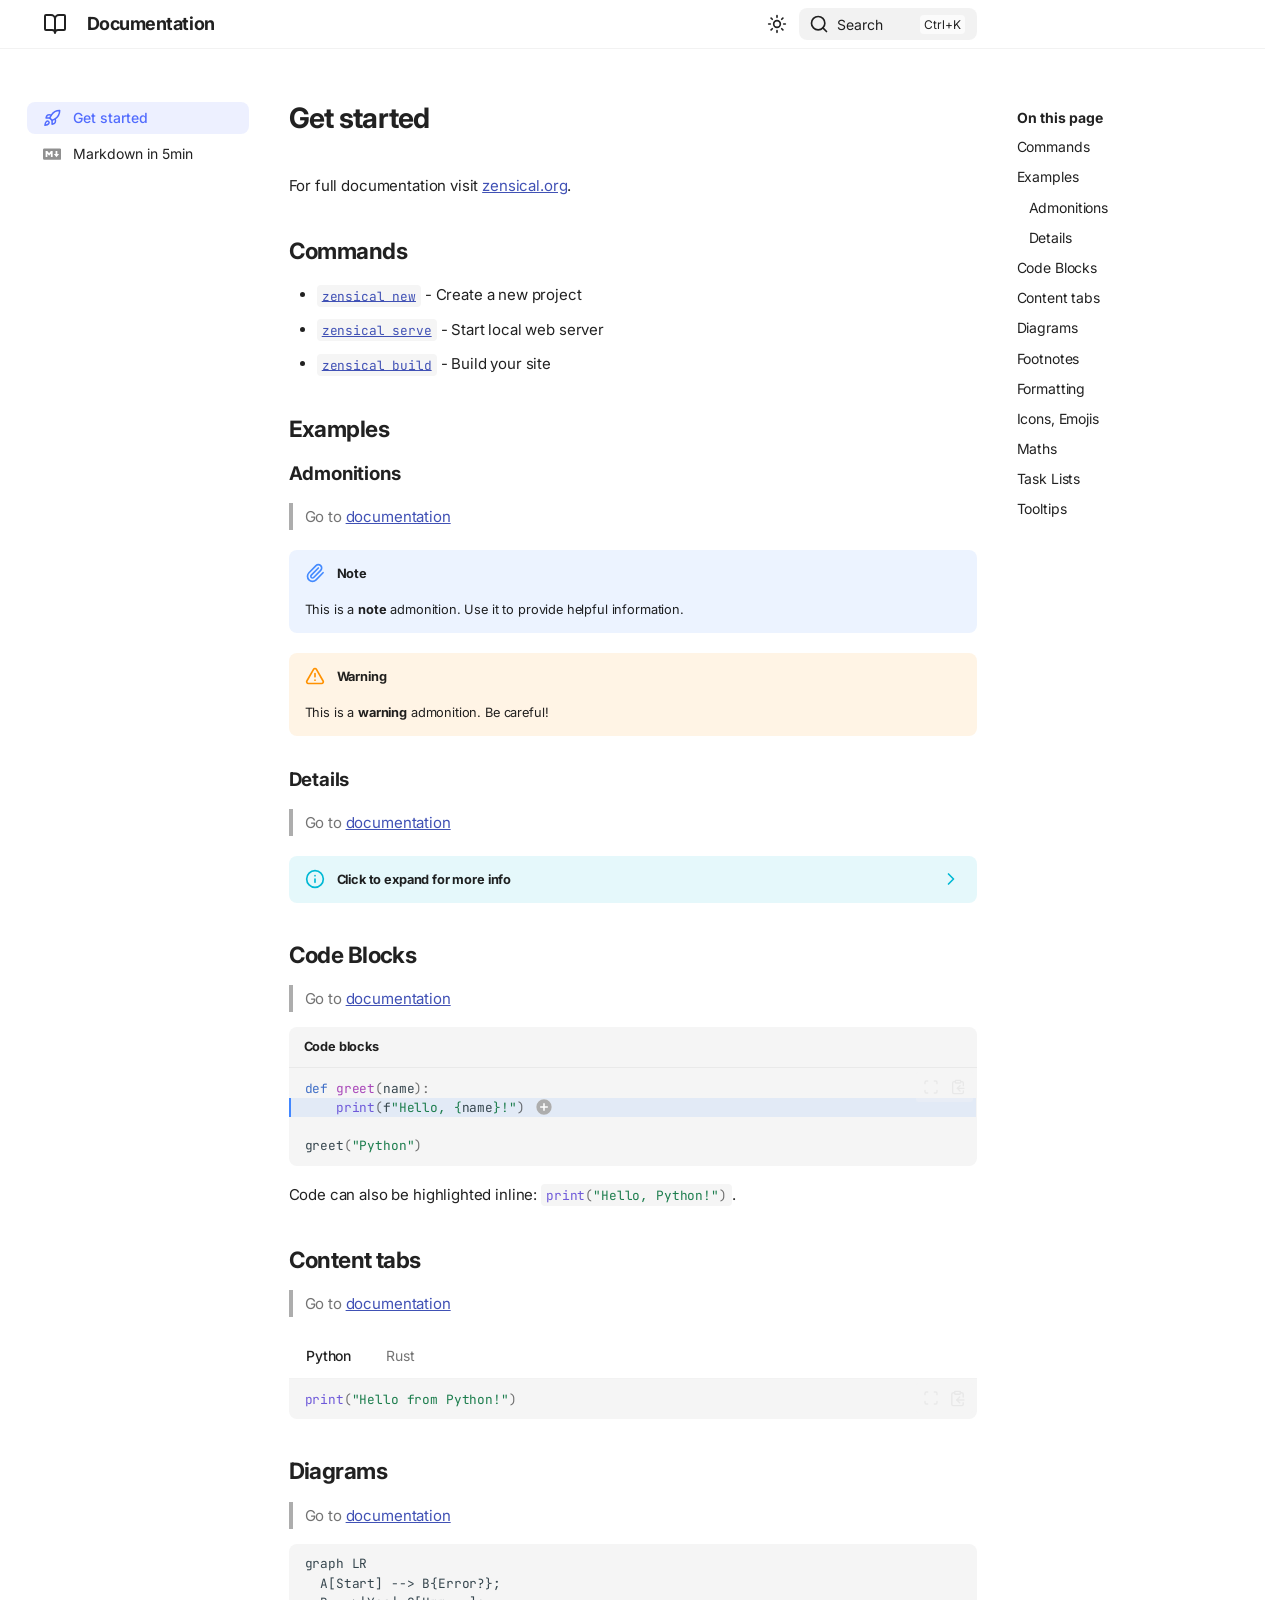
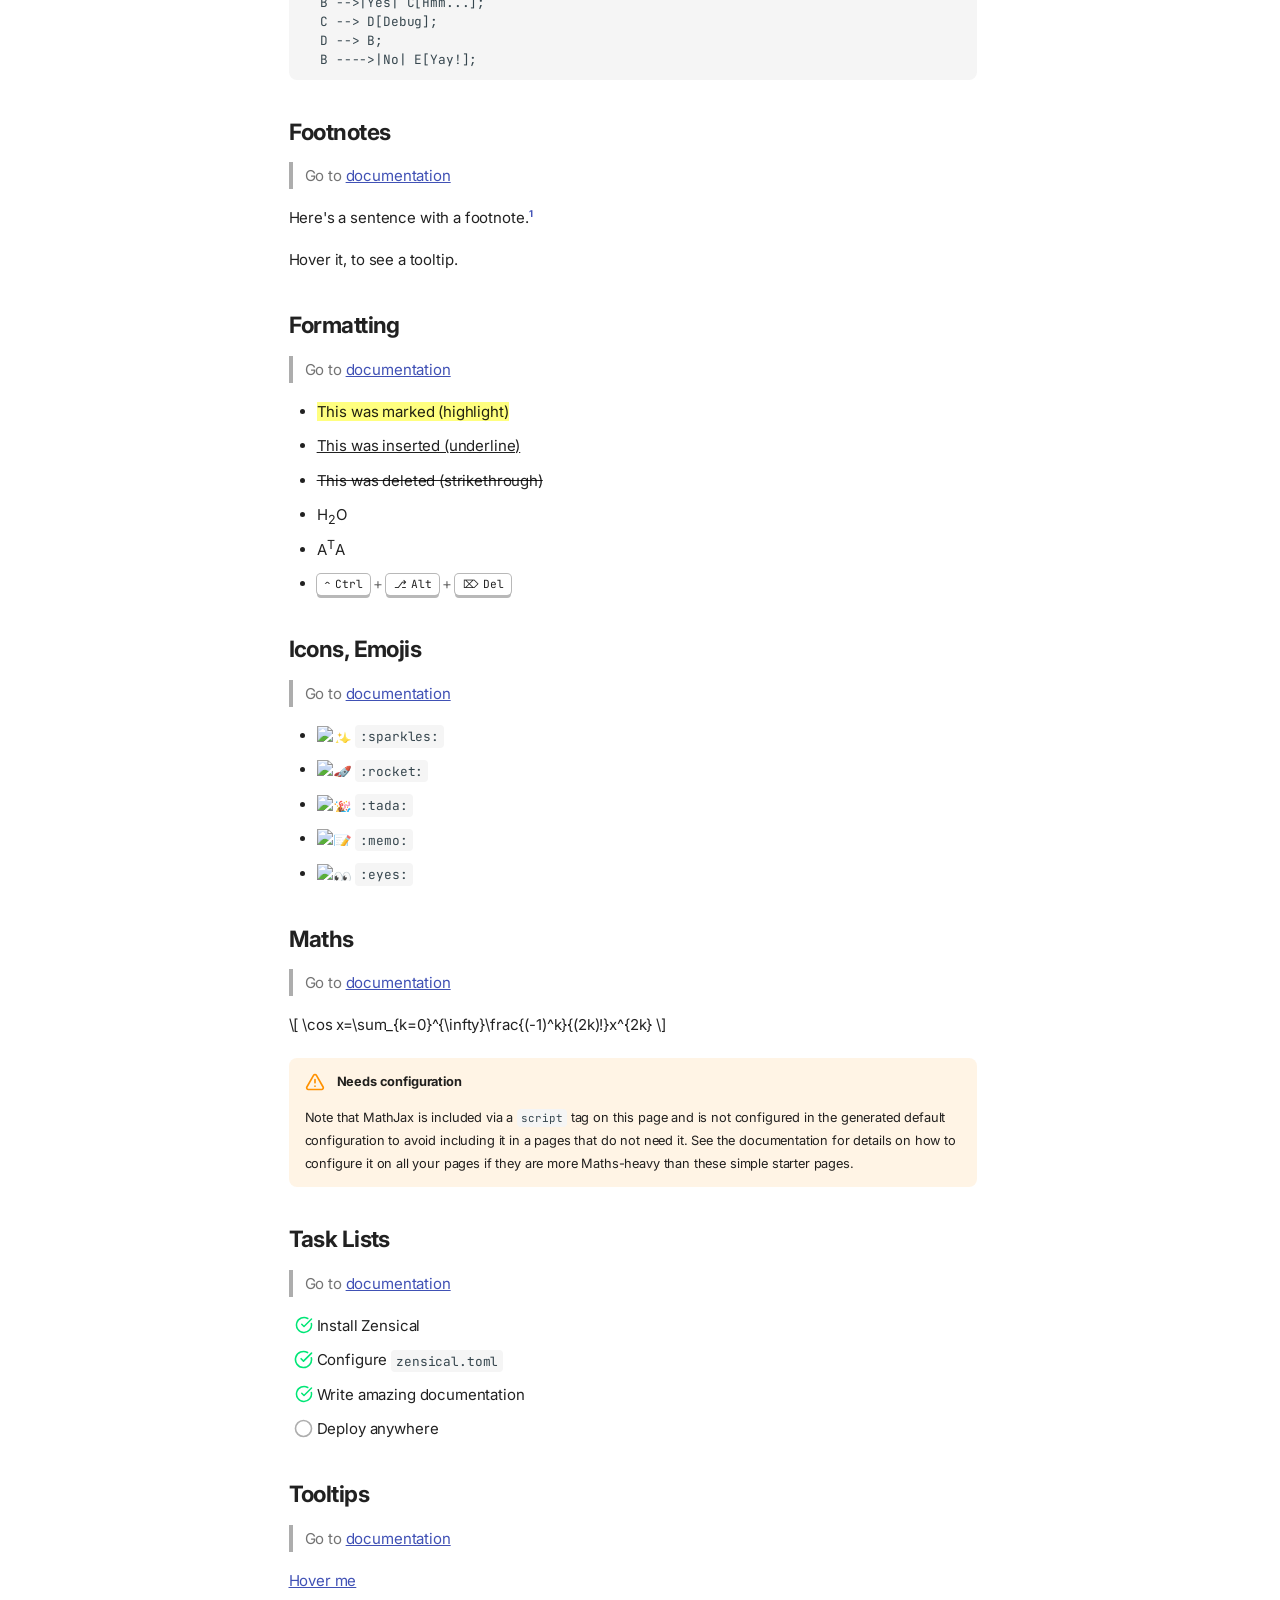
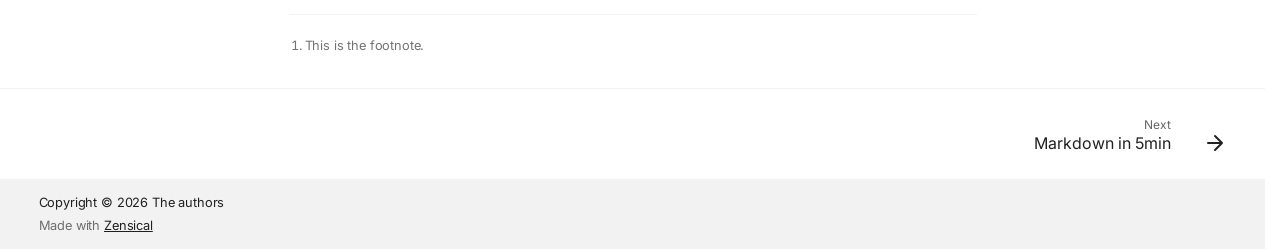
==== site/index.html @ 427a2acf "Initial docs site" ====
<!doctype html>
<html lang="en" class="no-js">
  <head>
    
      <meta charset="utf-8">
      <meta name="viewport" content="width=device-width,initial-scale=1">
      
        <meta name="description" content="A new project generated from the default template project.">
      
      
        <meta name="author" content="<your name here>">
      
      
      
      
        <link rel="next" href="./markdown/">
      
      
        
      
      
      <link rel="icon" href="./assets/images/favicon.png">
      <meta name="generator" content="zensical-0.0.51">
    
    
      
        <title>Get started - Documentation</title>
      
    
    
      
        
      
      <link rel="stylesheet" href="./assets/stylesheets/modern/main.62c9b9cc.min.css">
      
        
          
        
        <link rel="stylesheet" href="./assets/stylesheets/modern/palette.dfe2e883.min.css">
      
      


    
    
      
    
    
      
        
        
        <link rel="preconnect" href="https://fonts.gstatic.com" crossorigin>
        <link rel="stylesheet" href="https://fonts.googleapis.com/css?family=Inter:300,300i,400,400i,500,500i,700,700i%7CJetBrains+Mono:400,400i,700,700i&amp;display=fallback">
        <style>:root{--md-text-font:"Inter";--md-code-font:"JetBrains Mono"}</style>
      
    
    
    <script>__md_scope=new URL(".",location),__md_scope.pathname.endsWith("/")||(__md_scope=new URL(__md_scope.pathname+"/",location)),__md_hash=e=>[...e].reduce(((e,t)=>(e<<5)-e+t.charCodeAt(0)),0),__md_get=(e,t=localStorage,_=__md_scope)=>JSON.parse(t.getItem(_.pathname+"."+e)),__md_set=(e,t,_=localStorage,a=__md_scope)=>{try{_.setItem(a.pathname+"."+e,JSON.stringify(t))}catch(e){}},document.documentElement.setAttribute("data-platform",navigator.platform)</script>
    
      

    
    
  </head>
  
  
    
    
      
    
    
    
    
    <body dir="ltr" data-md-color-scheme="default" data-md-color-primary="indigo" data-md-color-accent="indigo">
  
    
    <input class="md-toggle" data-md-toggle="drawer" type="checkbox" id="__drawer" autocomplete="off">
    <input class="md-toggle" data-md-toggle="search" type="checkbox" id="__search" autocomplete="off">
    <label class="md-overlay" for="__drawer" aria-label="Navigation"></label>
    <div data-md-component="skip">
      
        
        <a href="#get-started" class="md-skip">
          Skip to content
        </a>
      
    </div>
    <div data-md-component="announce">
      
    </div>
    
    
      

  

<header class="md-header md-header--shadow" data-md-component="header">
  <nav class="md-header__inner md-grid" aria-label="Header">
    <a href="" title="Documentation" class="md-header__button md-logo" aria-label="Documentation" data-md-component="logo">
      
  
  <svg xmlns="http://www.w3.org/2000/svg" fill="none" stroke="currentColor" stroke-linecap="round" stroke-linejoin="round" stroke-width="2" class="lucide lucide-book-open" viewBox="0 0 24 24"><path d="M12 7v14M3 18a1 1 0 0 1-1-1V4a1 1 0 0 1 1-1h5a4 4 0 0 1 4 4 4 4 0 0 1 4-4h5a1 1 0 0 1 1 1v13a1 1 0 0 1-1 1h-6a3 3 0 0 0-3 3 3 3 0 0 0-3-3z"/></svg>

    </a>
    <label class="md-header__button md-icon" for="__drawer" aria-label="Navigation">
      
      <svg xmlns="http://www.w3.org/2000/svg" fill="none" stroke="currentColor" stroke-linecap="round" stroke-linejoin="round" stroke-width="2" class="lucide lucide-menu" viewBox="0 0 24 24"><path d="M4 5h16M4 12h16M4 19h16"/></svg>
    </label>
    <div class="md-header__title" data-md-component="header-title">
      <div class="md-header__ellipsis">
        <div class="md-header__topic">
          <span class="md-ellipsis">
            Documentation
          </span>
        </div>
        <div class="md-header__topic" data-md-component="header-topic">
          <span class="md-ellipsis">
            
              Get started
            
          </span>
        </div>
      </div>
    </div>
    
      
        <form class="md-header__option" data-md-component="palette">
  
    
    
    
    <input class="md-option" data-md-color-media="none" data-md-color-scheme="default" data-md-color-primary="indigo" data-md-color-accent="indigo"  aria-label="Switch to dark mode"  type="radio" name="__palette" id="__palette_0">
    
      <label class="md-header__button md-icon" title="Switch to dark mode" for="__palette_1" hidden>
        <svg xmlns="http://www.w3.org/2000/svg" fill="none" stroke="currentColor" stroke-linecap="round" stroke-linejoin="round" stroke-width="2" class="lucide lucide-sun" viewBox="0 0 24 24"><circle cx="12" cy="12" r="4"/><path d="M12 2v2M12 20v2M4.93 4.93l1.41 1.41M17.66 17.66l1.41 1.41M2 12h2M20 12h2M6.34 17.66l-1.41 1.41M19.07 4.93l-1.41 1.41"/></svg>
      </label>
    
  
    
    
    
    <input class="md-option" data-md-color-media="none" data-md-color-scheme="slate" data-md-color-primary="indigo" data-md-color-accent="indigo"  aria-label="Switch to light mode"  type="radio" name="__palette" id="__palette_1">
    
      <label class="md-header__button md-icon" title="Switch to light mode" for="__palette_0" hidden>
        <svg xmlns="http://www.w3.org/2000/svg" fill="none" stroke="currentColor" stroke-linecap="round" stroke-linejoin="round" stroke-width="2" class="lucide lucide-moon" viewBox="0 0 24 24"><path d="M20.985 12.486a9 9 0 1 1-9.473-9.472c.405-.022.617.46.402.803a6 6 0 0 0 8.268 8.268c.344-.215.825-.004.803.401"/></svg>
      </label>
    
  
</form>
      
    
    
      <script>var palette=__md_get("__palette");if(palette&&palette.color){if("(prefers-color-scheme)"===palette.color.media){var media=matchMedia("(prefers-color-scheme: light)"),input=document.querySelector(media.matches?"[data-md-color-media='(prefers-color-scheme: light)']":"[data-md-color-media='(prefers-color-scheme: dark)']");palette.color.media=input.getAttribute("data-md-color-media"),palette.color.scheme=input.getAttribute("data-md-color-scheme"),palette.color.primary=input.getAttribute("data-md-color-primary"),palette.color.accent=input.getAttribute("data-md-color-accent")}for(var[key,value]of Object.entries(palette.color))document.body.setAttribute("data-md-color-"+key,value)}</script>
    
    
    
      
      
        <label class="md-header__button md-icon" for="__search" aria-label="Search">
          
          <svg xmlns="http://www.w3.org/2000/svg" fill="none" stroke="currentColor" stroke-linecap="round" stroke-linejoin="round" stroke-width="2" class="lucide lucide-search" viewBox="0 0 24 24"><path d="m21 21-4.34-4.34"/><circle cx="11" cy="11" r="8"/></svg>
        </label>
        <div class="md-search" data-md-component="search" role="dialog" aria-label="Search">
  <button type="button" class="md-search__button">
    Search
  </button>
</div>
      
    
    <div class="md-header__source">
      
    </div>
  </nav>
  
</header>
    
    <div class="md-container" data-md-component="container">
      
      
        
          
        
      
      <main class="md-main" data-md-component="main">
        <div class="md-main__inner md-grid">
          
            
              
              <div class="md-sidebar md-sidebar--primary" data-md-component="sidebar" data-md-type="navigation" >
                <div class="md-sidebar__scrollwrap">
                  <div class="md-sidebar__inner">
                    



<nav class="md-nav md-nav--primary" aria-label="Navigation" data-md-level="0">
  <label class="md-nav__title" for="__drawer">
    <a href="" title="Documentation" class="md-nav__button md-logo" aria-label="Documentation" data-md-component="logo">
      
  
  <svg xmlns="http://www.w3.org/2000/svg" fill="none" stroke="currentColor" stroke-linecap="round" stroke-linejoin="round" stroke-width="2" class="lucide lucide-book-open" viewBox="0 0 24 24"><path d="M12 7v14M3 18a1 1 0 0 1-1-1V4a1 1 0 0 1 1-1h5a4 4 0 0 1 4 4 4 4 0 0 1 4-4h5a1 1 0 0 1 1 1v13a1 1 0 0 1-1 1h-6a3 3 0 0 0-3 3 3 3 0 0 0-3-3z"/></svg>

    </a>
    Documentation
  </label>
  
  <ul class="md-nav__list" data-md-scrollfix>
    
      
      
  
  
    
  
  
  
    <li class="md-nav__item md-nav__item--active">
      
      
      
      
        
      
      
        <label class="md-nav__link md-nav__link--active" for="__toc">
          
  
  
    <svg xmlns="http://www.w3.org/2000/svg" fill="none" stroke="currentColor" stroke-linecap="round" stroke-linejoin="round" stroke-width="2" class="lucide lucide-rocket" viewBox="0 0 24 24"><path d="M12 15v5s3.03-.55 4-2c1.08-1.62 0-5 0-5M4.5 16.5c-1.5 1.26-2 5-2 5s3.74-.5 5-2c.71-.84.7-2.13-.09-2.91a2.18 2.18 0 0 0-2.91-.09"/><path d="M9 12a22 22 0 0 1 2-3.95A12.88 12.88 0 0 1 22 2c0 2.72-.78 7.5-6 11a22.4 22.4 0 0 1-4 2z"/><path d="M9 12H4s.55-3.03 2-4c1.62-1.08 5 .05 5 .05"/></svg>
  
  <span class="md-ellipsis">
    
  
  Get started

    
  </span>
  
  

          <span class="md-nav__icon md-icon"></span>
        </label>
      
      <a href="" class="md-nav__link md-nav__link--active">
        
  
  
    <svg xmlns="http://www.w3.org/2000/svg" fill="none" stroke="currentColor" stroke-linecap="round" stroke-linejoin="round" stroke-width="2" class="lucide lucide-rocket" viewBox="0 0 24 24"><path d="M12 15v5s3.03-.55 4-2c1.08-1.62 0-5 0-5M4.5 16.5c-1.5 1.26-2 5-2 5s3.74-.5 5-2c.71-.84.7-2.13-.09-2.91a2.18 2.18 0 0 0-2.91-.09"/><path d="M9 12a22 22 0 0 1 2-3.95A12.88 12.88 0 0 1 22 2c0 2.72-.78 7.5-6 11a22.4 22.4 0 0 1-4 2z"/><path d="M9 12H4s.55-3.03 2-4c1.62-1.08 5 .05 5 .05"/></svg>
  
  <span class="md-ellipsis">
    
  
  Get started

    
  </span>
  
  

      </a>
      
        


<nav class="md-nav md-nav--secondary" aria-label="On this page">
  
  
  
    
  
  
    <label class="md-nav__title" for="__toc">
      <span class="md-nav__icon md-icon"></span>
      On this page
    </label>
    <ul class="md-nav__list" data-md-component="toc" data-md-scrollfix>
      
        <li class="md-nav__item">
  <a href="#commands" class="md-nav__link">
    <span class="md-ellipsis">
      <span class="md-typeset">
        Commands
      </span>
    </span>
  </a>
  
</li>
      
        <li class="md-nav__item">
  <a href="#examples" class="md-nav__link">
    <span class="md-ellipsis">
      <span class="md-typeset">
        Examples
      </span>
    </span>
  </a>
  
    <nav class="md-nav" aria-label="Examples">
      <ul class="md-nav__list">
        
          <li class="md-nav__item">
  <a href="#admonitions" class="md-nav__link">
    <span class="md-ellipsis">
      <span class="md-typeset">
        Admonitions
      </span>
    </span>
  </a>
  
</li>
        
          <li class="md-nav__item">
  <a href="#details" class="md-nav__link">
    <span class="md-ellipsis">
      <span class="md-typeset">
        Details
      </span>
    </span>
  </a>
  
</li>
        
      </ul>
    </nav>
  
</li>
      
        <li class="md-nav__item">
  <a href="#code-blocks" class="md-nav__link">
    <span class="md-ellipsis">
      <span class="md-typeset">
        Code Blocks
      </span>
    </span>
  </a>
  
</li>
      
        <li class="md-nav__item">
  <a href="#content-tabs" class="md-nav__link">
    <span class="md-ellipsis">
      <span class="md-typeset">
        Content tabs
      </span>
    </span>
  </a>
  
</li>
      
        <li class="md-nav__item">
  <a href="#diagrams" class="md-nav__link">
    <span class="md-ellipsis">
      <span class="md-typeset">
        Diagrams
      </span>
    </span>
  </a>
  
</li>
      
        <li class="md-nav__item">
  <a href="#footnotes" class="md-nav__link">
    <span class="md-ellipsis">
      <span class="md-typeset">
        Footnotes
      </span>
    </span>
  </a>
  
</li>
      
        <li class="md-nav__item">
  <a href="#formatting" class="md-nav__link">
    <span class="md-ellipsis">
      <span class="md-typeset">
        Formatting
      </span>
    </span>
  </a>
  
</li>
      
        <li class="md-nav__item">
  <a href="#icons-emojis" class="md-nav__link">
    <span class="md-ellipsis">
      <span class="md-typeset">
        Icons, Emojis
      </span>
    </span>
  </a>
  
</li>
      
        <li class="md-nav__item">
  <a href="#maths" class="md-nav__link">
    <span class="md-ellipsis">
      <span class="md-typeset">
        Maths
      </span>
    </span>
  </a>
  
</li>
      
        <li class="md-nav__item">
  <a href="#task-lists" class="md-nav__link">
    <span class="md-ellipsis">
      <span class="md-typeset">
        Task Lists
      </span>
    </span>
  </a>
  
</li>
      
        <li class="md-nav__item">
  <a href="#tooltips" class="md-nav__link">
    <span class="md-ellipsis">
      <span class="md-typeset">
        Tooltips
      </span>
    </span>
  </a>
  
</li>
      
    </ul>
  
</nav>
      
    </li>
  

    
      
      
  
  
  
  
    <li class="md-nav__item">
      <a href="./markdown/" class="md-nav__link">
        
  
  
    <svg xmlns="http://www.w3.org/2000/svg" viewBox="0 0 24 24"><title>Markdown</title><path d="M22.27 19.385H1.73A1.73 1.73 0 0 1 0 17.655V6.345a1.73 1.73 0 0 1 1.73-1.73h20.54A1.73 1.73 0 0 1 24 6.345v11.308a1.73 1.73 0 0 1-1.73 1.731zM5.769 15.923v-4.5l2.308 2.885 2.307-2.885v4.5h2.308V8.078h-2.308l-2.307 2.885-2.308-2.885H3.46v7.847zM21.232 12h-2.309V8.077h-2.307V12h-2.308l3.461 4.039z"/></svg>
  
  <span class="md-ellipsis">
    
  
  Markdown in 5min

    
  </span>
  
  

      </a>
    </li>
  

    
  </ul>
</nav>
                  </div>
                </div>
              </div>
            
            
              
              <div class="md-sidebar md-sidebar--secondary" data-md-component="sidebar" data-md-type="toc" >
                <div class="md-sidebar__scrollwrap">
                  
                    
                    
                    
                      
                    
                    
                      <input class="md-nav__toggle md-toggle" type="checkbox" id="__toc">
                      <div class="md-sidebar-button__wrapper">
                        <label class="md-sidebar-button" for="__toc"></label>
                      </div>
                    
                  
                  <div class="md-sidebar__inner">
                    


<nav class="md-nav md-nav--secondary" aria-label="On this page">
  
  
  
    
  
  
    <label class="md-nav__title" for="__toc">
      <span class="md-nav__icon md-icon"></span>
      On this page
    </label>
    <ul class="md-nav__list" data-md-component="toc" data-md-scrollfix>
      
        <li class="md-nav__item">
  <a href="#commands" class="md-nav__link">
    <span class="md-ellipsis">
      <span class="md-typeset">
        Commands
      </span>
    </span>
  </a>
  
</li>
      
        <li class="md-nav__item">
  <a href="#examples" class="md-nav__link">
    <span class="md-ellipsis">
      <span class="md-typeset">
        Examples
      </span>
    </span>
  </a>
  
    <nav class="md-nav" aria-label="Examples">
      <ul class="md-nav__list">
        
          <li class="md-nav__item">
  <a href="#admonitions" class="md-nav__link">
    <span class="md-ellipsis">
      <span class="md-typeset">
        Admonitions
      </span>
    </span>
  </a>
  
</li>
        
          <li class="md-nav__item">
  <a href="#details" class="md-nav__link">
    <span class="md-ellipsis">
      <span class="md-typeset">
        Details
      </span>
    </span>
  </a>
  
</li>
        
      </ul>
    </nav>
  
</li>
      
        <li class="md-nav__item">
  <a href="#code-blocks" class="md-nav__link">
    <span class="md-ellipsis">
      <span class="md-typeset">
        Code Blocks
      </span>
    </span>
  </a>
  
</li>
      
        <li class="md-nav__item">
  <a href="#content-tabs" class="md-nav__link">
    <span class="md-ellipsis">
      <span class="md-typeset">
        Content tabs
      </span>
    </span>
  </a>
  
</li>
      
        <li class="md-nav__item">
  <a href="#diagrams" class="md-nav__link">
    <span class="md-ellipsis">
      <span class="md-typeset">
        Diagrams
      </span>
    </span>
  </a>
  
</li>
      
        <li class="md-nav__item">
  <a href="#footnotes" class="md-nav__link">
    <span class="md-ellipsis">
      <span class="md-typeset">
        Footnotes
      </span>
    </span>
  </a>
  
</li>
      
        <li class="md-nav__item">
  <a href="#formatting" class="md-nav__link">
    <span class="md-ellipsis">
      <span class="md-typeset">
        Formatting
      </span>
    </span>
  </a>
  
</li>
      
        <li class="md-nav__item">
  <a href="#icons-emojis" class="md-nav__link">
    <span class="md-ellipsis">
      <span class="md-typeset">
        Icons, Emojis
      </span>
    </span>
  </a>
  
</li>
      
        <li class="md-nav__item">
  <a href="#maths" class="md-nav__link">
    <span class="md-ellipsis">
      <span class="md-typeset">
        Maths
      </span>
    </span>
  </a>
  
</li>
      
        <li class="md-nav__item">
  <a href="#task-lists" class="md-nav__link">
    <span class="md-ellipsis">
      <span class="md-typeset">
        Task Lists
      </span>
    </span>
  </a>
  
</li>
      
        <li class="md-nav__item">
  <a href="#tooltips" class="md-nav__link">
    <span class="md-ellipsis">
      <span class="md-typeset">
        Tooltips
      </span>
    </span>
  </a>
  
</li>
      
    </ul>
  
</nav>
                  </div>
                </div>
              </div>
            
          
          
            <div class="md-content" data-md-component="content">
              
                



  


              
              <article class="md-content__inner md-typeset">
                
                  

<h1 id="get-started">Get started<a class="headerlink" href="#get-started" title="Permanent link">&para;</a></h1>
<p>For full documentation visit <a href="https://zensical.org/docs/">zensical.org</a>.</p>
<h2 id="commands">Commands<a class="headerlink" href="#commands" title="Permanent link">&para;</a></h2>
<ul>
<li><a href="https://zensical.org/docs/usage/new/"><code>zensical new</code></a> - Create a new project</li>
<li><a href="https://zensical.org/docs/usage/preview/"><code>zensical serve</code></a> - Start local web server</li>
<li><a href="https://zensical.org/docs/usage/build/"><code>zensical build</code></a> - Build your site</li>
</ul>
<h2 id="examples">Examples<a class="headerlink" href="#examples" title="Permanent link">&para;</a></h2>
<h3 id="admonitions">Admonitions<a class="headerlink" href="#admonitions" title="Permanent link">&para;</a></h3>
<blockquote>
<p>Go to <a href="https://zensical.org/docs/authoring/admonitions/">documentation</a></p>
</blockquote>
<div class="admonition note">
<p class="admonition-title">Note</p>
<p>This is a <strong>note</strong> admonition. Use it to provide helpful information.</p>
</div>
<div class="admonition warning">
<p class="admonition-title">Warning</p>
<p>This is a <strong>warning</strong> admonition. Be careful!</p>
</div>
<h3 id="details">Details<a class="headerlink" href="#details" title="Permanent link">&para;</a></h3>
<blockquote>
<p>Go to <a href="https://zensical.org/docs/authoring/admonitions/#collapsible-blocks">documentation</a></p>
</blockquote>
<details class="info">
<summary>Click to expand for more info</summary>
<p>This content is hidden until you click to expand it.
Great for FAQs or long explanations.</p>
</details>
<h2 id="code-blocks">Code Blocks<a class="headerlink" href="#code-blocks" title="Permanent link">&para;</a></h2>
<blockquote>
<p>Go to <a href="https://zensical.org/docs/authoring/code-blocks/">documentation</a></p>
</blockquote>
<div class="language-python highlight"><span class="filename">Code blocks</span><pre><span></span><code><span id="__span-0-1"><a id="__codelineno-0-1" name="__codelineno-0-1" href="#__codelineno-0-1"></a><span class="k">def</span><span class="w"> </span><span class="nf">greet</span><span class="p">(</span><span class="n">name</span><span class="p">):</span>
</span><span id="__span-0-2"><a id="__codelineno-0-2" name="__codelineno-0-2" href="#__codelineno-0-2"></a><span class="hll">    <span class="nb">print</span><span class="p">(</span><span class="sa">f</span><span class="s2">&quot;Hello, </span><span class="si">{</span><span class="n">name</span><span class="si">}</span><span class="s2">!&quot;</span><span class="p">)</span> <span class="c1"># (1)!</span>
</span></span><span id="__span-0-3"><a id="__codelineno-0-3" name="__codelineno-0-3" href="#__codelineno-0-3"></a>
</span><span id="__span-0-4"><a id="__codelineno-0-4" name="__codelineno-0-4" href="#__codelineno-0-4"></a><span class="n">greet</span><span class="p">(</span><span class="s2">&quot;Python&quot;</span><span class="p">)</span>
</span></code></pre></div>
<ol>
<li>
<blockquote>
<p>Go to <a href="https://zensical.org/docs/authoring/code-blocks/#code-annotations">documentation</a></p>
</blockquote>
<p>Code annotations allow to attach notes to lines of code.</p>
</li>
</ol>
<p>Code can also be highlighted inline: <code class="language-python highlight"><span class="nb">print</span><span class="p">(</span><span class="s2">&quot;Hello, Python!&quot;</span><span class="p">)</span></code>.</p>
<h2 id="content-tabs">Content tabs<a class="headerlink" href="#content-tabs" title="Permanent link">&para;</a></h2>
<blockquote>
<p>Go to <a href="https://zensical.org/docs/authoring/content-tabs/">documentation</a></p>
</blockquote>
<div class="tabbed-set tabbed-alternate" data-tabs="1:2"><input checked="checked" id="__tabbed_1_1" name="__tabbed_1" type="radio" /><input id="__tabbed_1_2" name="__tabbed_1" type="radio" /><div class="tabbed-labels"><label for="__tabbed_1_1">Python</label><label for="__tabbed_1_2">Rust</label></div>
<div class="tabbed-content">
<div class="tabbed-block">
<div class="language-python highlight"><pre><span></span><code><span id="__span-1-1"><a id="__codelineno-1-1" name="__codelineno-1-1" href="#__codelineno-1-1"></a><span class="nb">print</span><span class="p">(</span><span class="s2">&quot;Hello from Python!&quot;</span><span class="p">)</span>
</span></code></pre></div>
</div>
<div class="tabbed-block">
<div class="language-rs highlight"><pre><span></span><code><span id="__span-2-1"><a id="__codelineno-2-1" name="__codelineno-2-1" href="#__codelineno-2-1"></a><span class="fm">println!</span><span class="p">(</span><span class="s">&quot;Hello from Rust!&quot;</span><span class="p">);</span>
</span></code></pre></div>
</div>
</div>
</div>
<h2 id="diagrams">Diagrams<a class="headerlink" href="#diagrams" title="Permanent link">&para;</a></h2>
<blockquote>
<p>Go to <a href="https://zensical.org/docs/authoring/diagrams/">documentation</a></p>
</blockquote>
<pre class="mermaid"><code>graph LR
  A[Start] --&gt; B{Error?};
  B --&gt;|Yes| C[Hmm...];
  C --&gt; D[Debug];
  D --&gt; B;
  B ----&gt;|No| E[Yay!];</code></pre>
<h2 id="footnotes">Footnotes<a class="headerlink" href="#footnotes" title="Permanent link">&para;</a></h2>
<blockquote>
<p>Go to <a href="https://zensical.org/docs/authoring/footnotes/">documentation</a></p>
</blockquote>
<p>Here's a sentence with a footnote.<sup id="fnref:1"><a class="footnote-ref" href="#fn:1">1</a></sup></p>
<p>Hover it, to see a tooltip.</p>
<h2 id="formatting">Formatting<a class="headerlink" href="#formatting" title="Permanent link">&para;</a></h2>
<blockquote>
<p>Go to <a href="https://zensical.org/docs/authoring/formatting/">documentation</a></p>
</blockquote>
<ul>
<li><mark>This was marked (highlight)</mark></li>
<li><ins>This was inserted (underline)</ins></li>
<li><del>This was deleted (strikethrough)</del></li>
<li>H<sub>2</sub>O</li>
<li>A<sup>T</sup>A</li>
<li><span class="keys"><kbd class="key-control">Ctrl</kbd><span>+</span><kbd class="key-alt">Alt</kbd><span>+</span><kbd class="key-delete">Del</kbd></span></li>
</ul>
<h2 id="icons-emojis">Icons, Emojis<a class="headerlink" href="#icons-emojis" title="Permanent link">&para;</a></h2>
<blockquote>
<p>Go to <a href="https://zensical.org/docs/authoring/icons-emojis/">documentation</a></p>
</blockquote>
<ul>
<li><img alt="✨" class="twemoji" src="https://cdn.jsdelivr.net/gh/jdecked/twemoji@16.0.1/assets/svg/2728.svg" title=":sparkles:" /> <code>:sparkles:</code></li>
<li><img alt="🚀" class="twemoji" src="https://cdn.jsdelivr.net/gh/jdecked/twemoji@16.0.1/assets/svg/1f680.svg" title=":rocket:" /> <code>:rocket:</code></li>
<li><img alt="🎉" class="twemoji" src="https://cdn.jsdelivr.net/gh/jdecked/twemoji@16.0.1/assets/svg/1f389.svg" title=":tada:" /> <code>:tada:</code></li>
<li><img alt="📝" class="twemoji" src="https://cdn.jsdelivr.net/gh/jdecked/twemoji@16.0.1/assets/svg/1f4dd.svg" title=":memo:" /> <code>:memo:</code></li>
<li><img alt="👀" class="twemoji" src="https://cdn.jsdelivr.net/gh/jdecked/twemoji@16.0.1/assets/svg/1f440.svg" title=":eyes:" /> <code>:eyes:</code></li>
</ul>
<h2 id="maths">Maths<a class="headerlink" href="#maths" title="Permanent link">&para;</a></h2>
<blockquote>
<p>Go to <a href="https://zensical.org/docs/authoring/math/">documentation</a></p>
</blockquote>
<div class="arithmatex">\[
\cos x=\sum_{k=0}^{\infty}\frac{(-1)^k}{(2k)!}x^{2k}
\]</div>
<div class="admonition warning">
<p class="admonition-title">Needs configuration</p>
<p>Note that MathJax is included via a <code>script</code> tag on this page and is not
configured in the generated default configuration to avoid including it
in a pages that do not need it. See the documentation for details on how
to configure it on all your pages if they are more Maths-heavy than these
simple starter pages.</p>
</div>
<script id="MathJax-script" src="https://unpkg.com/mathjax@3/es5/tex-mml-chtml.js"></script>
<script>
  window.MathJax = {
    tex: {
      inlineMath: [["\\(", "\\)"]],
      displayMath: [["\\[", "\\]"]],
      processEscapes: true,
      processEnvironments: true
    },
    options: {
      ignoreHtmlClass: ".*|",
      processHtmlClass: "arithmatex"
    }
  };

  document$.subscribe(() => {
    MathJax.startup.output.clearCache()
    MathJax.typesetClear()
    MathJax.texReset()
    MathJax.typesetPromise()
  })
</script>

<h2 id="task-lists">Task Lists<a class="headerlink" href="#task-lists" title="Permanent link">&para;</a></h2>
<blockquote>
<p>Go to <a href="https://zensical.org/docs/authoring/lists/#using-task-lists">documentation</a></p>
</blockquote>
<ul class="task-list">
<li class="task-list-item"><label class="task-list-control"><input type="checkbox" disabled checked/><span class="task-list-indicator"></span></label> Install Zensical</li>
<li class="task-list-item"><label class="task-list-control"><input type="checkbox" disabled checked/><span class="task-list-indicator"></span></label> Configure <code>zensical.toml</code></li>
<li class="task-list-item"><label class="task-list-control"><input type="checkbox" disabled checked/><span class="task-list-indicator"></span></label> Write amazing documentation</li>
<li class="task-list-item"><label class="task-list-control"><input type="checkbox" disabled/><span class="task-list-indicator"></span></label> Deploy anywhere</li>
</ul>
<h2 id="tooltips">Tooltips<a class="headerlink" href="#tooltips" title="Permanent link">&para;</a></h2>
<blockquote>
<p>Go to <a href="https://zensical.org/docs/authoring/tooltips/">documentation</a></p>
</blockquote>
<p><a href="https://example.com" title="I'm a tooltip!">Hover me</a></p>
<div class="footnote">
<hr />
<ol>
<li id="fn:1">
<p>This is the footnote.&#160;<a class="footnote-backref" href="#fnref:1" title="Jump back to footnote 1 in the text">&#8617;</a></p>
</li>
</ol>
</div>









  
  






                
              </article>
            </div>
          
          
  <script>var tabs=__md_get("__tabs");if(Array.isArray(tabs))e:for(var set of document.querySelectorAll(".tabbed-set")){var labels=set.querySelector(".tabbed-labels");for(var tab of tabs)for(var label of labels.getElementsByTagName("label"))if(label.innerText.trim()===tab){var input=document.getElementById(label.htmlFor);input.checked=!0;continue e}}</script>

<script>var target=document.getElementById(location.hash.slice(1));target&&target.name&&(target.checked=target.name.startsWith("__tabbed_"))</script>
        </div>
        
          <button type="button" class="md-top md-icon" data-md-component="top" hidden>
  
  <svg xmlns="http://www.w3.org/2000/svg" fill="none" stroke="currentColor" stroke-linecap="round" stroke-linejoin="round" stroke-width="2" class="lucide lucide-circle-arrow-up" viewBox="0 0 24 24"><circle cx="12" cy="12" r="10"/><path d="m16 12-4-4-4 4M12 16V8"/></svg>
  Back to top
</button>
        
      </main>
      
        <footer class="md-footer">
  
    
      
      <nav class="md-footer__inner md-grid" aria-label="Footer" >
        
        
          
          <a href="./markdown/" class="md-footer__link md-footer__link--next" aria-label="Next: Markdown in 5min">
            <div class="md-footer__title">
              <span class="md-footer__direction">
                Next
              </span>
              <div class="md-ellipsis">
                Markdown in 5min
              </div>
            </div>
            <div class="md-footer__button md-icon">
              
              <svg xmlns="http://www.w3.org/2000/svg" fill="none" stroke="currentColor" stroke-linecap="round" stroke-linejoin="round" stroke-width="2" class="lucide lucide-arrow-right" viewBox="0 0 24 24"><path d="M5 12h14M12 5l7 7-7 7"/></svg>
            </div>
          </a>
        
      </nav>
    
  
  <div class="md-footer-meta md-typeset">
    <div class="md-footer-meta__inner md-grid">
      <div class="md-copyright">
  
    <div class="md-copyright__highlight">
      Copyright &copy; 2026 The authors

    </div>
  
  
    Made with
    <a href="https://zensical.org/" target="_blank" rel="noopener">
      Zensical
    </a>
  
</div>
      
    </div>
  </div>
</footer>
      
    </div>
    <div class="md-dialog" data-md-component="dialog">
      <div class="md-dialog__inner md-typeset"></div>
    </div>
    
    
    
      
      
      <script id="__config" type="application/json">{"annotate":null,"base":".","features":["announce.dismiss","content.code.annotate","content.code.copy","content.code.select","content.footnote.tooltips","content.tabs.link","content.tooltips","navigation.footer","navigation.indexes","navigation.instant","navigation.instant.prefetch","navigation.path","navigation.sections","navigation.top","navigation.tracking","search.highlight"],"search":"./assets/javascripts/workers/search.b6b7e04f.min.js","tags":null,"translations":{"clipboard.copied":"Copied to clipboard","clipboard.copy":"Copy to clipboard","search.result.more.one":"1 more on this page","search.result.more.other":"# more on this page","search.result.none":"No matching documents","search.result.one":"1 matching document","search.result.other":"# matching documents","search.result.placeholder":"Type to start searching","search.result.term.missing":"Missing","select.version":"Select version"},"version":null}</script>
    
    
      <script src="./assets/javascripts/bundle.d7f30b55.min.js"></script>
      
    
  </body>
</html>
---- site/assets/stylesheets/modern/main.62c9b9cc.min.css ----
@charset "UTF-8";html{-webkit-text-size-adjust:none;-moz-text-size-adjust:none;text-size-adjust:none;box-sizing:border-box}*,:after,:before{box-sizing:inherit}@media (prefers-reduced-motion){*,:after,:before{transition:none!important}}body{margin:0}a,button,input,label{-webkit-tap-highlight-color:transparent}a{color:inherit;text-decoration:none}hr{border:0;box-sizing:initial;display:block;height:.05rem;overflow:visible;padding:0}small{font-size:80%}sub,sup{line-height:1em}img{border-style:none}table{border-collapse:initial;border-spacing:0}td,th{font-weight:400;vertical-align:top}button{background:#0000;border:0;font-family:inherit;font-size:inherit;margin:0;padding:0}input{border:0;outline:none}:root{--md-primary-fg-color:#4051b5;--md-primary-fg-color--light:#5d6cc0;--md-primary-fg-color--dark:#303fa1;--md-primary-bg-color:#fff;--md-primary-bg-color--light:#ffffffb3;--md-accent-fg-color:#526cfe;--md-accent-fg-color--transparent:#526cfe1a;--md-accent-bg-color:#fff;--md-accent-bg-color--light:#ffffffb3}[data-md-color-scheme=default]{color-scheme:light}[data-md-color-scheme=default] img[src$="#gh-dark-mode-only"],[data-md-color-scheme=default] img[src$="#only-dark"]{display:none}:root,[data-md-color-scheme=default]{--md-hue:225deg;--md-default-fg-color:#000000de;--md-default-fg-color--light:#0000008c;--md-default-fg-color--lighter:#00000052;--md-default-fg-color--lightest:#0000000d;--md-default-bg-color:#fff;--md-default-bg-color--light:#ffffffb3;--md-default-bg-color--lighter:#ffffff4d;--md-default-bg-color--lightest:#ffffff1f;--md-code-fg-color:#36464e;--md-code-bg-color:#f5f5f5;--md-code-bg-color--light:#f5f5f5b3;--md-code-bg-color--lighter:#f5f5f54d;--md-code-hl-color:#4287ff;--md-code-hl-color--light:#4287ff1a;--md-code-hl-number-color:#d52a2a;--md-code-hl-special-color:#db1457;--md-code-hl-function-color:#a846b9;--md-code-hl-constant-color:#6e59d9;--md-code-hl-keyword-color:#3f6ec6;--md-code-hl-string-color:#1c7d4d;--md-code-hl-name-color:var(--md-code-fg-color);--md-code-hl-operator-color:var(--md-default-fg-color--light);--md-code-hl-punctuation-color:var(--md-default-fg-color--light);--md-code-hl-comment-color:var(--md-default-fg-color--light);--md-code-hl-generic-color:var(--md-default-fg-color--light);--md-code-hl-variable-color:var(--md-default-fg-color--light);--md-typeset-color:var(--md-default-fg-color);--md-typeset-a-color:var(--md-primary-fg-color);--md-typeset-del-color:#f5503d26;--md-typeset-ins-color:#0bd57026;--md-typeset-kbd-color:#fafafa;--md-typeset-kbd-accent-color:#fff;--md-typeset-kbd-border-color:#b8b8b8;--md-typeset-mark-color:#ffff0080;--md-typeset-table-color:#0000001f;--md-typeset-table-color--light:rgba(0,0,0,.035);--md-admonition-fg-color:var(--md-default-fg-color);--md-admonition-bg-color:var(--md-default-bg-color);--md-warning-fg-color:#000000de;--md-warning-bg-color:#ff9;--md-shadow-z1:0 0.2rem 0.5rem #0000000d,0 0 0.05rem #0000001a;--md-shadow-z2:0 0.2rem 0.5rem #0000001a,0 0 0.05rem #00000040;--md-shadow-z3:0 0.2rem 0.5rem #0003,0 0 0.05rem #00000059;--color-foreground:0 0 0;--color-background:255 255 255;--color-background-subtle:240 240 240;--color-backdrop:255 255 255}.md-icon svg{fill:currentcolor;display:block;height:1.2rem;width:1.2rem}.md-icon svg.lucide{fill:#0000;stroke:currentcolor}body{-webkit-font-smoothing:antialiased;-moz-osx-font-smoothing:grayscale;--md-text-font-family:var(--md-text-font,_),-apple-system,BlinkMacSystemFont,Helvetica,Arial,sans-serif;--md-code-font-family:var(--md-code-font,_),SFMono-Regular,Consolas,Menlo,monospace}aside,body,input{font-feature-settings:"kern","liga";color:var(--md-typeset-color);font-family:var(--md-text-font-family)}code,kbd,pre{font-feature-settings:"kern";font-family:var(--md-code-font-family)}:root{--md-typeset-table-sort-icon:url('data:image/svg+xml;charset=utf-8,<svg xmlns="http://www.w3.org/2000/svg" fill="none" stroke="currentColor" stroke-linecap="round" stroke-linejoin="round" stroke-width="2" class="lucide lucide-arrow-down-up" viewBox="0 0 24 24"><path d="m3 16 4 4 4-4m-4 4V4m14 4-4-4-4 4m4-4v16"/></svg>');--md-typeset-table-sort-icon--asc:url('data:image/svg+xml;charset=utf-8,<svg xmlns="http://www.w3.org/2000/svg" fill="none" stroke="currentColor" stroke-linecap="round" stroke-linejoin="round" stroke-width="2" class="lucide lucide-arrow-down-narrow-wide" viewBox="0 0 24 24"><path d="m3 16 4 4 4-4m-4 4V4m4 0h4m-4 4h7m-7 4h10"/></svg>');--md-typeset-table-sort-icon--desc:url('data:image/svg+xml;charset=utf-8,<svg xmlns="http://www.w3.org/2000/svg" fill="none" stroke="currentColor" stroke-linecap="round" stroke-linejoin="round" stroke-width="2" class="lucide lucide-arrow-up-narrow-wide" viewBox="0 0 24 24"><path d="m3 8 4-4 4 4M7 4v16m4-8h4m-4 4h7m-7 4h10"/></svg>');--md-typeset-preview-icon:url('data:image/svg+xml;charset=utf-8,<svg xmlns="http://www.w3.org/2000/svg" fill="none" stroke="currentColor" stroke-linecap="round" stroke-linejoin="round" stroke-width="2" class="lucide lucide-mouse-pointer-2" viewBox="0 0 24 24"><path d="M4.037 4.688a.495.495 0 0 1 .651-.651l16 6.5a.5.5 0 0 1-.063.947l-6.124 1.58a2 2 0 0 0-1.438 1.435l-1.579 6.126a.5.5 0 0 1-.947.063z"/></svg>')}.md-typeset{-webkit-print-color-adjust:exact;color-adjust:exact;font-size:.75rem;letter-spacing:-.01em;line-height:1.8;overflow-wrap:break-word}@media print{.md-typeset{font-size:.68rem}}.md-typeset blockquote,.md-typeset dl,.md-typeset figure,.md-typeset ol,.md-typeset pre,.md-typeset ul{margin-bottom:1em;margin-top:1em}.md-typeset h1{color:var(--md-default-fg-color);font-size:1.875em;line-height:1.3;margin:0 0 1.25em}.md-typeset h1,.md-typeset h2{font-weight:700;letter-spacing:-.025em}.md-typeset h2{font-size:1.5em;line-height:1.4;margin:1.6em 0 .64em}.md-typeset h3{font-size:1.25em;font-weight:700;letter-spacing:-.01em;line-height:1.5;margin:1.6em 0 .8em}.md-typeset h2+h3{margin-top:.8em}.md-typeset h4{font-weight:700;letter-spacing:-.01em;margin:1em 0}.md-typeset h5,.md-typeset h6{color:var(--md-default-fg-color--light);font-size:.8em;font-weight:700;letter-spacing:-.01em;margin:1.25em 0}.md-typeset h5{text-transform:uppercase}.md-typeset h5 code{text-transform:none}.md-typeset hr{border-bottom:.05rem solid var(--md-default-fg-color--lightest);display:flow-root;margin:1.5em 0}.md-typeset a{color:var(--md-typeset-a-color);text-decoration:underline;word-break:break-word}.md-typeset a,.md-typeset a:before{transition:color 125ms}.md-typeset a:focus,.md-typeset a:hover{color:var(--md-accent-fg-color)}.md-typeset a:focus code,.md-typeset a:hover code{background-color:var(--md-accent-fg-color--transparent);color:var(--md-accent-fg-color)}.md-typeset a code{color:var(--md-typeset-a-color)}.md-typeset a.focus-visible{outline-color:var(--md-accent-fg-color);outline-offset:.2rem}.md-typeset code,.md-typeset kbd,.md-typeset pre{color:var(--md-code-fg-color);direction:ltr;font-variant-ligatures:none;transition:background-color 125ms}@media print{.md-typeset code,.md-typeset kbd,.md-typeset pre{white-space:pre-wrap}}.md-typeset code{background-color:var(--md-code-bg-color);border-radius:.2rem;-webkit-box-decoration-break:clone;box-decoration-break:clone;font-size:.8533333333em;padding:.2em .4em;transition:color 125ms,background-color 125ms;word-break:break-word}.md-typeset code:not(.focus-visible){-webkit-tap-highlight-color:transparent;outline:none}.md-typeset pre{display:flow-root;line-height:1.5;position:relative}.md-typeset pre>code{border-radius:.4rem;-webkit-box-decoration-break:slice;box-decoration-break:slice;box-shadow:none;display:block;margin:0;outline-color:var(--md-accent-fg-color);overflow:auto;padding:.8203125em 1.25em;scrollbar-color:var(--md-default-fg-color--lighter) #0000;scrollbar-width:thin;touch-action:auto;word-break:normal}.md-typeset pre>code:hover{scrollbar-color:var(--md-accent-fg-color) #0000}.md-typeset pre>code::-webkit-scrollbar{height:.2rem;width:.2rem}.md-typeset pre>code::-webkit-scrollbar-thumb{background-color:var(--md-default-fg-color--lighter)}.md-typeset pre>code::-webkit-scrollbar-thumb:hover{background-color:var(--md-accent-fg-color)}.md-typeset kbd{border-radius:.2rem;box-shadow:0 0 0 .05rem var(--md-typeset-kbd-border-color),0 .15rem 0 var(--md-typeset-kbd-border-color);color:var(--md-default-fg-color);display:inline-block;font-size:.75em;padding:0 .6666666667em;vertical-align:text-top;word-break:break-word}.md-typeset mark{background-color:var(--md-typeset-mark-color);-webkit-box-decoration-break:clone;box-decoration-break:clone;color:inherit;word-break:break-word}.md-typeset abbr{border-bottom:.05rem dotted var(--md-default-fg-color--light);cursor:help;text-decoration:none}.md-typeset [data-preview]{position:relative}[dir=ltr] .md-typeset [data-preview]:after{margin-left:.125em}[dir=rtl] .md-typeset [data-preview]:after{margin-right:.125em}.md-typeset [data-preview]:after{background-color:currentcolor;content:"";display:inline-block;height:.8em;-webkit-mask-image:var(--md-typeset-preview-icon);mask-image:var(--md-typeset-preview-icon);-webkit-mask-repeat:no-repeat;mask-repeat:no-repeat;-webkit-mask-size:contain;mask-size:contain;transition:background-color 125ms;vertical-align:text-top;width:.8em}.md-typeset small{opacity:.75}[dir=ltr] .md-typeset sub,[dir=ltr] .md-typeset sup{margin-left:.078125em}[dir=rtl] .md-typeset sub,[dir=rtl] .md-typeset sup{margin-right:.078125em}[dir=ltr] .md-typeset blockquote{padding-left:.6rem}[dir=rtl] .md-typeset blockquote{padding-right:.6rem}[dir=ltr] .md-typeset blockquote{border-left:.2rem solid var(--md-default-fg-color--lighter)}[dir=rtl] .md-typeset blockquote{border-right:.2rem solid var(--md-default-fg-color--lighter)}.md-typeset blockquote{color:var(--md-default-fg-color--light);margin-left:0;margin-right:0}.md-typeset ul{list-style-type:disc}.md-typeset ul[type]{list-style-type:revert-layer}[dir=ltr] .md-typeset ol,[dir=ltr] .md-typeset ul{margin-left:.625em}[dir=rtl] .md-typeset ol,[dir=rtl] .md-typeset ul{margin-right:.625em}.md-typeset ol,.md-typeset ul{padding:0}.md-typeset ol:not([hidden]),.md-typeset ul:not([hidden]){display:flow-root}.md-typeset ol ol,.md-typeset ul ol{list-style-type:lower-alpha}.md-typeset ol ol ol,.md-typeset ul ol ol{list-style-type:lower-roman}.md-typeset ol ol ol ol,.md-typeset ul ol ol ol{list-style-type:upper-alpha}.md-typeset ol ol ol ol ol,.md-typeset ul ol ol ol ol{list-style-type:upper-roman}.md-typeset ol[type],.md-typeset ul[type]{list-style-type:revert-layer}[dir=ltr] .md-typeset ol li,[dir=ltr] .md-typeset ul li{margin-left:1.25em}[dir=rtl] .md-typeset ol li,[dir=rtl] .md-typeset ul li{margin-right:1.25em}.md-typeset ol li,.md-typeset ul li{margin-bottom:.5em}.md-typeset ol li blockquote,.md-typeset ol li p,.md-typeset ul li blockquote,.md-typeset ul li p{margin:.5em 0}.md-typeset ol li:last-child,.md-typeset ul li:last-child{margin-bottom:0}[dir=ltr] .md-typeset ol li ol,[dir=ltr] .md-typeset ol li ul,[dir=ltr] .md-typeset ul li ol,[dir=ltr] .md-typeset ul li ul{margin-left:.625em}[dir=rtl] .md-typeset ol li ol,[dir=rtl] .md-typeset ol li ul,[dir=rtl] .md-typeset ul li ol,[dir=rtl] .md-typeset ul li ul{margin-right:.625em}.md-typeset ol li ol,.md-typeset ol li ul,.md-typeset ul li ol,.md-typeset ul li ul{margin-bottom:.5em;margin-top:.5em}[dir=ltr] .md-typeset dd{margin-left:1.875em}[dir=rtl] .md-typeset dd{margin-right:1.875em}.md-typeset dd{margin-bottom:1.5em;margin-top:1em}.md-typeset img,.md-typeset svg,.md-typeset video{height:auto;max-width:100%}.md-typeset img[align=left]{margin:1em 1em 1em 0}.md-typeset img[align=right]{margin:1em 0 1em 1em}.md-typeset img[align]:only-child{margin-top:0}.md-typeset figure{display:flow-root;margin:1em auto;max-width:100%;text-align:center;width:fit-content}.md-typeset figure img{display:block;margin:0 auto}.md-typeset figcaption{font-style:italic;margin:1em auto;max-width:24rem}.md-typeset iframe{max-width:100%}.md-typeset table:not([class]){background-color:var(--md-default-bg-color);border:.05rem solid var(--md-typeset-table-color);border-radius:.1rem;display:inline-block;font-size:.64rem;max-width:100%;overflow:auto;touch-action:auto}@media print{.md-typeset table:not([class]){display:table}}.md-typeset table:not([class])+*{margin-top:1.5em}.md-typeset table:not([class]) td>:first-child,.md-typeset table:not([class]) th>:first-child{margin-top:0}.md-typeset table:not([class]) td>:last-child,.md-typeset table:not([class]) th>:last-child{margin-bottom:0}.md-typeset table:not([class]) td:not([align]),.md-typeset table:not([class]) th:not([align]){text-align:left}[dir=rtl] .md-typeset table:not([class]) td:not([align]),[dir=rtl] .md-typeset table:not([class]) th:not([align]){text-align:right}.md-typeset table:not([class]) th{font-weight:700;min-width:5rem;padding:.9375em 1.25em;vertical-align:top}.md-typeset table:not([class]) td{border-top:.05rem solid var(--md-typeset-table-color);padding:.9375em 1.25em;vertical-align:top}.md-typeset table:not([class]) tbody tr{transition:background-color 125ms}.md-typeset table:not([class]) tbody tr:hover{background-color:var(--md-typeset-table-color--light);box-shadow:0 .05rem 0 var(--md-default-bg-color) inset}.md-typeset table:not([class]) a{word-break:normal}.md-typeset table th[role=columnheader]{cursor:pointer}[dir=ltr] .md-typeset table th[role=columnheader]:after{margin-left:.5em}[dir=rtl] .md-typeset table th[role=columnheader]:after{margin-right:.5em}.md-typeset table th[role=columnheader]:after{content:"";display:inline-block;height:1.2em;-webkit-mask-image:var(--md-typeset-table-sort-icon);mask-image:var(--md-typeset-table-sort-icon);-webkit-mask-repeat:no-repeat;mask-repeat:no-repeat;-webkit-mask-size:contain;mask-size:contain;transition:background-color 125ms;vertical-align:text-bottom;width:1.2em}.md-typeset table th[role=columnheader]:hover:after{background-color:var(--md-default-fg-color--lighter)}.md-typeset table th[role=columnheader][aria-sort=ascending]:after{background-color:var(--md-default-fg-color--light);-webkit-mask-image:var(--md-typeset-table-sort-icon--asc);mask-image:var(--md-typeset-table-sort-icon--asc)}.md-typeset table th[role=columnheader][aria-sort=descending]:after{background-color:var(--md-default-fg-color--light);-webkit-mask-image:var(--md-typeset-table-sort-icon--desc);mask-image:var(--md-typeset-table-sort-icon--desc)}.md-typeset__scrollwrap{margin:1em -.8rem;overflow-x:auto;touch-action:auto}.md-typeset__table{display:inline-block;margin-bottom:.5em;padding:0 .8rem}@media print{.md-typeset__table{display:block}}html .md-typeset__table table{display:table;margin:0;overflow:hidden;width:100%}@media screen and (max-width:44.984375em){.md-content__inner>pre{margin:1em -.8rem}.md-content__inner>pre code{border-radius:0}}.md-banner{background-color:var(--md-accent-fg-color--transparent);color:var(--md-default-fg-color);overflow:auto}@media print{.md-banner{display:none}}.md-banner--warning{background-color:var(--md-warning-bg-color);color:var(--md-warning-fg-color)}.md-banner__inner{font-size:.7rem;margin:.6rem auto;padding:0 .8rem}[dir=ltr] .md-banner__button{float:right}[dir=rtl] .md-banner__button{float:left}.md-banner__button{color:inherit;cursor:pointer;transition:opacity .25s}.no-js .md-banner__button{display:none}.md-banner__button:hover{opacity:.7}html{scrollbar-gutter:stable;font-size:125%;height:100%;overflow-x:hidden}@media screen and (min-width:100em){html{font-size:137.5%}}@media screen and (min-width:125em){html{font-size:150%}}body{background-color:var(--md-default-bg-color);display:flex;flex-direction:column;font-size:.5rem;min-height:100%;position:relative;width:100%}@media print{body{display:block}}@media screen and (max-width:59.984375em){body[data-md-scrolllock]{position:fixed}}.md-grid{margin-left:auto;margin-right:auto;max-width:61rem}.md-container{display:flex;flex-direction:column;flex-grow:1}@media print{.md-container{display:block}}.md-main{flex-grow:1}.md-main__inner{display:flex;height:100%;margin-top:1.5rem}.md-ellipsis{overflow:hidden;text-overflow:ellipsis}.md-toggle{display:none}.md-option{height:0;opacity:0;position:absolute;width:0}.md-option:checked+label:not([hidden]){display:block}.md-option.focus-visible+label{outline-color:var(--md-accent-fg-color);outline-style:auto}.md-skip{background-color:var(--md-default-fg-color);border-radius:.1rem;color:var(--md-default-bg-color);font-size:.64rem;margin:.5rem;opacity:0;outline-color:var(--md-accent-fg-color);padding:.3rem .5rem;position:fixed;transform:translateY(.4rem);z-index:-1}.md-skip:focus{opacity:1;transform:translateY(0);transition:transform .25s cubic-bezier(.4,0,.2,1),opacity 175ms 75ms;z-index:10}@page{margin:25mm}:root{--md-clipboard-icon:url('data:image/svg+xml;charset=utf-8,<svg xmlns="http://www.w3.org/2000/svg" fill="none" stroke="currentColor" stroke-linecap="round" stroke-linejoin="round" stroke-width="2" class="lucide lucide-clipboard-copy" viewBox="0 0 24 24"><rect width="8" height="4" x="8" y="2" rx="1" ry="1"/><path d="M8 4H6a2 2 0 0 0-2 2v14a2 2 0 0 0 2 2h12a2 2 0 0 0 2-2v-2M16 4h2a2 2 0 0 1 2 2v4m1 4H11"/><path d="m15 10-4 4 4 4"/></svg>')}.md-clipboard{border-radius:.1rem;color:var(--md-default-fg-color--lightest);cursor:pointer;height:1.5em;outline-color:var(--md-accent-fg-color);outline-offset:.1rem;transition:color .25s;width:1.5em;z-index:1}@media print{.md-clipboard{display:none}}.md-clipboard:not(.focus-visible){-webkit-tap-highlight-color:transparent;outline:none}:hover>.md-clipboard{color:var(--md-default-fg-color--light)}.md-clipboard:focus,.md-clipboard:hover{color:var(--md-accent-fg-color)}.md-clipboard:after{background-color:currentcolor;content:"";display:block;height:1.125em;margin:0 auto;-webkit-mask-image:var(--md-clipboard-icon);mask-image:var(--md-clipboard-icon);-webkit-mask-position:center;mask-position:center;-webkit-mask-repeat:no-repeat;mask-repeat:no-repeat;-webkit-mask-size:contain;mask-size:contain;width:1.125em}.md-clipboard--inline{cursor:pointer}.md-clipboard--inline code{transition:color .25s,background-color .25s}.md-clipboard--inline:focus code,.md-clipboard--inline:hover code{background-color:var(--md-accent-fg-color--transparent);color:var(--md-accent-fg-color)}:root{--md-code-select-icon:url('data:image/svg+xml;charset=utf-8,<svg xmlns="http://www.w3.org/2000/svg" fill="none" stroke="currentColor" stroke-linecap="round" stroke-linejoin="round" stroke-width="2" class="lucide lucide-scan" viewBox="0 0 24 24"><path d="M3 7V5a2 2 0 0 1 2-2h2m10 0h2a2 2 0 0 1 2 2v2m0 10v2a2 2 0 0 1-2 2h-2M7 21H5a2 2 0 0 1-2-2v-2"/></svg>');--md-code-copy-icon:url('data:image/svg+xml;charset=utf-8,<svg xmlns="http://www.w3.org/2000/svg" fill="none" stroke="currentColor" stroke-linecap="round" stroke-linejoin="round" stroke-width="2" class="lucide lucide-clipboard-copy" viewBox="0 0 24 24"><rect width="8" height="4" x="8" y="2" rx="1" ry="1"/><path d="M8 4H6a2 2 0 0 0-2 2v14a2 2 0 0 0 2 2h12a2 2 0 0 0 2-2v-2M16 4h2a2 2 0 0 1 2 2v4m1 4H11"/><path d="m15 10-4 4 4 4"/></svg>')}.md-typeset .md-code__content{display:grid}.md-code__nav{background-color:var(--md-code-bg-color--lighter);border-radius:.1rem;display:flex;gap:.2rem;padding:.2rem;position:absolute;right:.25em;top:.25em;transition:background-color .25s;z-index:1}:hover>.md-code__nav{background-color:var(--md-code-bg-color--light)}.md-code__button{color:var(--md-default-fg-color--lightest);cursor:pointer;display:block;height:1.5em;outline-color:var(--md-accent-fg-color);outline-offset:.1rem;transition:color .25s;width:1.5em}:hover>*>.md-code__button{color:var(--md-default-fg-color--light)}.md-code__button.focus-visible,.md-code__button:hover{color:var(--md-accent-fg-color)}.md-code__button--active{color:var(--md-default-fg-color)!important}.md-code__button:after{background-color:currentcolor;content:"";display:block;height:1.125em;margin:0 auto;-webkit-mask-position:center;mask-position:center;-webkit-mask-repeat:no-repeat;mask-repeat:no-repeat;-webkit-mask-size:contain;mask-size:contain;width:1.125em}.md-code__button[data-md-type=select]:after{-webkit-mask-image:var(--md-code-select-icon);mask-image:var(--md-code-select-icon)}.md-code__button[data-md-type=copy]:after{-webkit-mask-image:var(--md-code-copy-icon);mask-image:var(--md-code-copy-icon)}@keyframes consent{0%{opacity:0;transform:translateY(100%)}to{opacity:1;transform:translateY(0)}}@keyframes overlay{0%{opacity:0}to{opacity:1}}.md-consent__overlay{animation:overlay .35s both;-webkit-backdrop-filter:blur(.2rem);backdrop-filter:blur(.2rem);background-color:var(--md-default-bg-color--light);height:100%;opacity:1;position:fixed;top:0;width:100%;z-index:5}.md-consent__inner{bottom:0;display:flex;justify-content:center;max-height:100%;padding:0;position:fixed;width:100%;z-index:5}.md-consent__form{animation:consent .5s cubic-bezier(.1,.7,.1,1) both;background-color:var(--md-default-bg-color);border:0;border-radius:.8rem;box-shadow:var(--md-shadow-z3);margin:.4rem;overflow:auto;padding-left:1.2rem;padding-right:1.2rem}.md-consent__settings{display:none;margin:1em 0}input:checked+.md-consent__settings{display:block}.md-consent__controls{line-height:1.2;margin-bottom:.8rem}.md-typeset .md-consent__controls .md-button{display:inline}@media screen and (max-width:44.984375em){.md-typeset .md-consent__controls .md-button{display:block;margin-top:.4rem;text-align:center;width:100%}}.md-consent label{cursor:pointer}.md-content{flex-grow:1;min-width:0}.md-content__inner{margin:0 .8rem 1.2rem;padding-top:.7rem}@media screen and (min-width:76.25em){[dir=ltr] .md-sidebar--primary:not([hidden])~.md-content>.md-content__inner{margin-left:1.2rem}[dir=ltr] .md-sidebar--secondary:not([hidden])~.md-content>.md-content__inner,[dir=rtl] .md-sidebar--primary:not([hidden])~.md-content>.md-content__inner{margin-right:1.2rem}[dir=rtl] .md-sidebar--secondary:not([hidden])~.md-content>.md-content__inner{margin-left:1.2rem}}.md-content__inner:before{content:"";display:block;height:.4rem}.md-content__inner>:last-child{margin-bottom:0}[dir=ltr] .md-content__button{float:right}[dir=rtl] .md-content__button{float:left}[dir=ltr] .md-content__button{margin-left:.4rem}[dir=rtl] .md-content__button{margin-right:.4rem}.md-content__button{background-color:var(--md-default-fg-color--lightest);border-radius:.4rem;display:flex;margin-top:.2rem;padding:.3rem}@media print{.md-content__button{display:none}}.md-typeset .md-content__button{color:var(--md-default-fg-color);transition:color .25s,background-color .25s}.md-typeset .md-content__button svg{opacity:.5;transition:opacity .25s}.md-typeset .md-content__button:focus,.md-typeset .md-content__button:hover{background-color:var(--md-accent-fg-color--transparent);color:var(--md-accent-fg-color)}.md-typeset .md-content__button:focus svg,.md-typeset .md-content__button:hover svg{opacity:1}.md-content__button svg{height:.9rem;width:.9rem}[dir=rtl] .md-content__button svg{transform:scaleX(-1)}.md-content__button svg.lucide{fill:#0000;stroke:currentcolor}[dir=ltr] .md-dialog{right:.8rem}[dir=rtl] .md-dialog{left:.8rem}.md-dialog{background-color:var(--md-accent-fg-color);border-radius:1.2rem;bottom:.8rem;box-shadow:var(--md-shadow-z3);min-width:11.1rem;opacity:0;padding:.4rem 1.2rem;pointer-events:none;position:fixed;transform:translateY(100%);transition:transform 0ms .4s,opacity .4s;z-index:4}@media print{.md-dialog{display:none}}.md-dialog--active{opacity:1;pointer-events:auto;transform:translateY(0);transition:transform .4s cubic-bezier(.075,.85,.175,1),opacity .4s}.md-dialog__inner{color:var(--md-default-bg-color);font-size:.7rem}.md-feedback{margin:2em 0 1em;text-align:center}.md-feedback fieldset{border:none;margin:0;padding:0}.md-feedback__title{font-weight:700;margin:1em auto}.md-feedback__inner{position:relative}.md-feedback__list{display:flex;flex-wrap:wrap;place-content:baseline center;position:relative}.md-feedback__list:hover .md-icon:not(:disabled){color:var(--md-default-fg-color--lighter)}:disabled .md-feedback__list{min-height:1.8rem}.md-feedback__icon{color:var(--md-default-fg-color--light);cursor:pointer;flex-shrink:0;margin:0 .1rem;transition:color 125ms}.md-feedback__icon:not(:disabled).md-icon:hover{color:var(--md-accent-fg-color)}.md-feedback__icon:disabled{color:var(--md-default-fg-color--lightest);pointer-events:none}.md-feedback__note{opacity:0;position:relative;transform:translateY(.4rem);transition:transform .4s cubic-bezier(.1,.7,.1,1),opacity .15s}.md-feedback__note>*{margin:0 auto;max-width:16rem}:disabled .md-feedback__note{opacity:1;transform:translateY(0)}@media print{.md-feedback{display:none}}.md-footer{background-color:var(--md-default-bg-color);border-top:.05rem solid var(--md-default-fg-color--lightest);color:var(--md-default-fg-color)}@media print{.md-footer{display:none}}.md-footer__inner{justify-content:space-between;overflow:auto;padding:.2rem}.md-footer__inner:not([hidden]){display:flex}.md-footer__link{align-items:end;display:flex;flex-grow:0.01;margin-bottom:.4rem;margin-top:1rem;max-width:100%;outline-color:var(--md-accent-fg-color);overflow:hidden;transition:opacity .25s}.md-footer__link:focus,.md-footer__link:hover{opacity:.7}[dir=rtl] .md-footer__link svg{transform:scaleX(-1)}@media screen and (max-width:44.984375em){.md-footer__link--prev{flex-shrink:0}.md-footer__link--prev .md-footer__title{display:none}}[dir=ltr] .md-footer__link--next{margin-left:auto}[dir=rtl] .md-footer__link--next{margin-right:auto}.md-footer__link--next{text-align:right}[dir=rtl] .md-footer__link--next{text-align:left}.md-footer__title{flex-grow:1;font-size:.8rem;margin-bottom:.7rem;max-width:calc(100% - 2.4rem);padding:0 1rem;white-space:nowrap}.md-footer__button{margin:.2rem;padding:.4rem}.md-footer__direction{font-size:.6rem;opacity:.7}.md-footer-meta{background-color:var(--md-default-fg-color--lightest)}.md-footer-meta__inner{display:flex;flex-wrap:wrap;justify-content:space-between;padding:.2rem}html .md-footer-meta.md-typeset a:not(:focus,:hover){color:var(--md-default-fg-color)}.md-copyright{color:var(--md-default-fg-color--light);font-size:.64rem;margin:auto .6rem;padding:.4rem 0;width:100%}@media screen and (min-width:45em){.md-copyright{width:auto}}.md-copyright__highlight{color:var(--md-default-fg-color)}.md-social{display:inline-flex;gap:.2rem;margin:0 .4rem;padding:.2rem 0 .6rem}@media screen and (min-width:45em){.md-social{padding:.6rem 0}}.md-social__link{display:inline-block;height:1.6rem;text-align:center;width:1.6rem}.md-social__link:before{line-height:1.9}.md-social__link svg{fill:currentcolor;max-height:.8rem;vertical-align:-25%}.md-social__link svg.lucide{fill:#0000;stroke:currentcolor}.md-typeset .md-button{background-color:var(--md-default-fg-color--lightest);border-radius:1.2rem;color:var(--md-default-fg-color--light);cursor:pointer;display:inline-block;font-size:.875em;font-weight:700;padding:.625em 2em;text-decoration:none;transition:color 125ms,background-color 125ms,opacity 125ms}.md-typeset .md-button.focus-visible{outline-offset:0}.md-typeset .md-button:focus,.md-typeset .md-button:hover{color:var(--md-default-fg-color--light);opacity:.8}.md-typeset .md-button--primary{background-color:var(--md-primary-fg-color);color:var(--md-primary-bg-color)}.md-typeset .md-button--primary:focus,.md-typeset .md-button--primary:hover{color:var(--md-primary-bg-color);opacity:.8}[dir=ltr] .md-typeset .md-input{border-top-left-radius:.1rem}[dir=ltr] .md-typeset .md-input,[dir=rtl] .md-typeset .md-input{border-top-right-radius:.1rem}[dir=rtl] .md-typeset .md-input{border-top-left-radius:.1rem}.md-typeset .md-input{border-bottom:.1rem solid var(--md-default-fg-color--lighter);box-shadow:var(--md-shadow-z1);font-size:.8rem;height:1.8rem;padding:0 .6rem;transition:border .25s,box-shadow .25s}.md-typeset .md-input:focus,.md-typeset .md-input:hover{border-bottom-color:var(--md-accent-fg-color);box-shadow:var(--md-shadow-z2)}.md-typeset .md-input--stretch{width:100%}.md-header{-webkit-backdrop-filter:blur(.4rem);backdrop-filter:blur(.4rem);background-color:var(--md-default-bg-color--light);color:var(--md-default-fg-color);display:block;left:0;position:sticky;right:0;top:0;z-index:4}@media print{.md-header{display:none}}.md-header[hidden]{transform:translateY(-100%);transition:transform .25s cubic-bezier(.8,0,.6,1)}.md-header--shadow{box-shadow:0 .05rem 0 var(--md-default-fg-color--lightest);transition:transform .25s cubic-bezier(.1,.7,.1,1)}.md-header__inner{align-items:center;display:flex;padding:0 .4rem}.md-header__button{color:currentcolor;cursor:pointer;margin:.2rem;outline-color:var(--md-accent-fg-color);padding:.4rem;position:relative;transition:opacity .25s;vertical-align:middle;z-index:1}.md-header__button:hover{opacity:.7}.md-header__button:not([hidden]){display:inline-block}.md-header__button:not(.focus-visible){-webkit-tap-highlight-color:transparent;outline:none}.md-header__button.md-logo{margin:.2rem;padding:.4rem}@media screen and (max-width:76.234375em){.md-header__button.md-logo{display:none}}.md-header__button.md-logo img,.md-header__button.md-logo svg{fill:currentcolor;display:block;height:1.2rem;width:auto}.md-header__button.md-logo img.lucide,.md-header__button.md-logo svg.lucide{fill:#0000;stroke:currentcolor}@media screen and (min-width:60em){.md-header__button[for=__search]{display:none}}.no-js .md-header__button[for=__search]{display:none}[dir=rtl] .md-header__button[for=__search] svg{transform:scaleX(-1)}@media screen and (min-width:76.25em){.md-header__button[for=__drawer]{display:none}}.md-header__topic{display:flex;max-width:100%;position:absolute;transition:transform .4s cubic-bezier(.1,.7,.1,1),opacity .15s;white-space:nowrap}.md-header__topic+.md-header__topic{opacity:0;pointer-events:none;transform:translateX(1.25rem);transition:transform .4s cubic-bezier(1,.7,.1,.1),opacity .15s;z-index:-1}[dir=rtl] .md-header__topic+.md-header__topic{transform:translateX(-1.25rem)}.md-header__topic:first-child{font-weight:700}.md-header__title{flex-grow:1;font-size:.9rem;height:2.4rem;letter-spacing:-.025em;line-height:2.4rem;margin-left:.4rem;margin-right:.4rem}.md-header__title--active .md-header__topic{opacity:0;pointer-events:none;transform:translateX(-1.25rem);transition:transform .4s cubic-bezier(1,.7,.1,.1),opacity .15s;z-index:-1}[dir=rtl] .md-header__title--active .md-header__topic{transform:translateX(1.25rem)}.md-header__title--active .md-header__topic+.md-header__topic{opacity:1;pointer-events:auto;transform:translateX(0);transition:transform .4s cubic-bezier(.1,.7,.1,1),opacity .15s;z-index:0}.md-header__title>.md-header__ellipsis{height:100%;position:relative;width:100%}.md-header__option{display:flex;flex-shrink:0;max-width:100%;white-space:nowrap}.md-header__option>input{bottom:0}.md-header__source{display:none}@media screen and (min-width:60em){[dir=ltr] .md-header__source{margin-left:1rem}[dir=rtl] .md-header__source{margin-right:1rem}.md-header__source{display:block;max-width:11.5rem;width:11.5rem}}@media screen and (min-width:76.25em){[dir=ltr] .md-header__source{margin-left:1.4rem}[dir=rtl] .md-header__source{margin-right:1.4rem}}.md-header .md-icon svg{height:1rem;width:1rem}:root{--md-nav-icon--next:url('data:image/svg+xml;charset=utf-8,<svg xmlns="http://www.w3.org/2000/svg" fill="none" stroke="currentColor" stroke-linecap="round" stroke-linejoin="round" stroke-width="2" class="lucide lucide-chevron-right" viewBox="0 0 24 24"><path d="m9 18 6-6-6-6"/></svg>')}.md-nav{font-size:.7rem;line-height:1.3;transition:max-height .25s cubic-bezier(.86,0,.07,1)}.md-nav .md-nav__title{display:none}.md-nav__list{display:flex;flex-direction:column;gap:.2rem;list-style:none;margin:0;padding:0}[dir=ltr] .md-nav__list .md-nav__list{margin-left:.6rem}[dir=rtl] .md-nav__list .md-nav__list{margin-right:.6rem}.md-nav__item--nested .md-nav__list:after,.md-nav__item--nested .md-nav__list:before{content:" ";display:block;height:0}.md-nav__link{align-items:flex-start;border-radius:.4rem;cursor:pointer;display:flex;gap:.6rem;margin-left:.2rem;margin-right:.2rem;padding:.35rem .8rem;transition:color .25s,background-color .25s}.md-nav__link .md-nav__link{margin:0}.md-nav__link--passed,.md-nav__link--passed code{color:var(--md-default-fg-color--light)}.md-nav__item .md-nav__link--active{font-weight:500}.md-nav--primary .md-nav__item .md-nav__link--active{background:var(--md-accent-fg-color--transparent);color:var(--md-accent-fg-color)}.md-nav__item .md-nav__link--active,.md-nav__item .md-nav__link--active code{color:var(--md-typeset-a-color)}.md-nav__item .md-nav__link--active code svg,.md-nav__item .md-nav__link--active svg{opacity:1}[dir=ltr] .md-nav__item--nested>.md-nav__link:not(.md-nav__container){padding-right:.35rem}[dir=rtl] .md-nav__item--nested>.md-nav__link:not(.md-nav__container){padding-left:.35rem}.md-nav__link .md-ellipsis{flex-grow:1;position:relative}.md-nav__link .md-ellipsis code{word-break:normal}.md-nav__link .md-typeset{font-size:.7rem;line-height:1.3}.md-nav__link svg{fill:currentcolor;flex-shrink:0;height:1.3em;opacity:.5;position:relative;width:1.3em}.md-nav__link svg.lucide{fill:#0000;stroke:currentcolor}.md-nav--primary .md-nav__link[for]:focus:not(.md-nav__link--active),.md-nav--primary .md-nav__link[for]:hover:not(.md-nav__link--active),.md-nav--primary .md-nav__link[href]:focus:not(.md-nav__link--active),.md-nav--primary .md-nav__link[href]:hover:not(.md-nav__link--active){background-color:var(--md-default-fg-color--lightest);color:var(--md-default-fg-color)}.md-nav--secondary .md-nav__link{margin-left:.2rem;margin-right:.2rem;overflow-wrap:normal;padding:.35rem .8rem}.md-nav--secondary .md-nav__link[for]:focus,.md-nav--secondary .md-nav__link[for]:hover,.md-nav--secondary .md-nav__link[href]:focus,.md-nav--secondary .md-nav__link[href]:hover{background-color:initial;color:var(--md-accent-fg-color)}.md-nav__link.focus-visible{outline-color:var(--md-accent-fg-color)}.md-nav--primary .md-nav__link[for=__toc],.md-nav--primary .md-nav__link[for=__toc]~.md-nav{display:none}.md-nav__icon{font-size:.9rem;height:.9rem;width:.9rem}[dir=rtl] .md-nav__icon:after{transform:rotate(180deg)}.md-nav__item--nested .md-nav__icon:after{background-color:currentcolor;content:"";display:block;height:100%;-webkit-mask-image:var(--md-nav-icon--next);mask-image:var(--md-nav-icon--next);-webkit-mask-position:center;mask-position:center;-webkit-mask-repeat:no-repeat;mask-repeat:no-repeat;-webkit-mask-size:contain;mask-size:contain;transition:transform .25s;width:100%}@media screen and (min-width:76.25em){.md-nav__item--nested.md-nav__item--section>.md-nav__link .md-nav__icon:after{display:none}}.md-nav__item--nested .md-nav__toggle:checked~.md-nav__link .md-nav__icon:after,.md-nav__item--nested .md-toggle--indeterminate~.md-nav__link .md-nav__icon:after{transform:rotate(90deg)}.md-nav__container{background:#0000;gap:.2rem;padding:0}.md-nav__container>:first-child{flex-grow:1;min-width:0}.md-nav__container>:nth-child(2){padding:.35rem}@media screen and (min-width:76.25em){.md-nav__item--section>.md-nav__container>:nth-child(2){display:none}}.md-nav__container__icon{flex-shrink:0}.md-nav__toggle~.md-nav{display:grid;grid-template-rows:minmax(.005rem,0fr);opacity:0;transition:grid-template-rows .25s cubic-bezier(.86,0,.07,1),opacity .25s,visibility 0ms .25s;visibility:collapse}.md-nav__toggle~.md-nav>.md-nav__list{overflow:hidden}.md-nav__toggle.md-toggle--indeterminate~.md-nav,.md-nav__toggle:checked~.md-nav{grid-template-rows:minmax(.4rem,1fr);opacity:1;transition:grid-template-rows .25s cubic-bezier(.86,0,.07,1),opacity .15s .1s,visibility 0ms;visibility:visible}.md-nav__toggle.md-toggle--indeterminate~.md-nav{transition:none}.md-nav--secondary{margin-bottom:.1rem;margin-top:.1rem}.md-nav--secondary .md-nav{margin-top:.2rem}.md-nav--secondary .md-nav__title{background:var(--md-default-bg-color);display:flex;font-weight:700;margin-left:.2rem;margin-right:.2rem;padding:.35rem .6rem;position:sticky;top:0;z-index:1}.md-nav--secondary .md-nav__title .md-nav__icon{display:none}.md-nav--secondary .md-nav__link{padding:.2rem .6rem}@media screen and (max-width:76.234375em){.md-nav--primary{margin-bottom:.4rem;margin-left:.2rem;margin-right:.2rem}.md-nav .md-nav__title[for=__drawer]{align-items:center;border-bottom:.05rem solid var(--md-default-fg-color-lightest);display:flex;font-size:.8rem;font-weight:700;gap:.4rem;padding:.8rem}.md-nav .md-nav__title[for=__drawer] .md-logo{height:1.6rem;width:1.6rem}.md-nav .md-nav__title[for=__drawer] .md-logo img,.md-nav .md-nav__title[for=__drawer] .md-logo svg{fill:currentcolor;display:block;height:100%;max-width:100%;object-fit:contain;width:auto}.md-nav .md-nav__title[for=__drawer] .md-logo img.lucide,.md-nav .md-nav__title[for=__drawer] .md-logo svg.lucide{fill:#0000;stroke:currentcolor}}.md-nav__source{border:.05rem solid var(--md-default-fg-color--lightest);border-radius:.4rem;margin:.2rem .2rem .6rem;transition:background-color .25s,border-color .25s}.md-nav__source:focus,.md-nav__source:hover{background-color:var(--md-default-fg-color--lightest);border-color:#0000}[dir=ltr] .md-nav--integrated>.md-nav__list>.md-nav__item--active .md-nav--secondary{margin-left:1.1rem}[dir=rtl] .md-nav--integrated>.md-nav__list>.md-nav__item--active .md-nav--secondary{margin-right:1.1rem}[dir=ltr] .md-nav--integrated>.md-nav__list>.md-nav__item--active .md-nav--secondary{border-left:.05rem solid var(--md-default-fg-color--lightest)}[dir=rtl] .md-nav--integrated>.md-nav__list>.md-nav__item--active .md-nav--secondary{border-right:.05rem solid var(--md-default-fg-color--lightest)}.md-nav--integrated>.md-nav__list>.md-nav__item--active .md-nav--secondary{display:block;margin-bottom:.5em;margin-top:.5em;opacity:1;visibility:visible}.md-nav--integrated>.md-nav__list>.md-nav__item--active .md-nav--secondary .md-nav__link{background:#0000}.md-nav--integrated>.md-nav__list>.md-nav__item--active .md-nav--secondary .md-nav__link--active{font-weight:500}.md-nav--integrated>.md-nav__list>.md-nav__item--active .md-nav--secondary .md-nav__link:focus,.md-nav--integrated>.md-nav__list>.md-nav__item--active .md-nav--secondary .md-nav__link:hover{color:var(--md-accent-fg-color)}.md-nav--integrated>.md-nav__list>.md-nav__item--active .md-nav--secondary>.md-nav__list{margin-left:0;overflow:visible;padding-bottom:0}.md-nav--integrated>.md-nav__list>.md-nav__item--active .md-nav--secondary>.md-nav__title{display:none}@media screen and (min-width:76.25em){.md-nav--primary{margin-bottom:.1rem;margin-top:.1rem}.md-nav__source{display:none}[dir=ltr] .md-nav__list .md-nav__item--section>.md-nav>.md-nav__list{margin-left:0}[dir=rtl] .md-nav__list .md-nav__item--section>.md-nav>.md-nav__list{margin-right:0}.md-nav__item--section>.md-nav__link--active,.md-nav__item--section>.md-nav__link>.md-nav__link--active{font-weight:700}.md-nav__item--section{margin-top:.4rem}.md-nav__item--section:first-child{margin-top:0}.md-nav__item--section:last-child{margin-bottom:0}.md-nav__item--section>.md-nav__link{font-weight:700}.md-nav__item--section>.md-nav__link:not(.md-nav__container){pointer-events:none}.md-nav__item--section>.md-nav{display:block;opacity:1;visibility:visible}.md-nav__item--section>.md-nav>.md-nav__list>.md-nav__item{padding:0}.md-nav--lifted{margin-top:0}.md-nav--lifted>.md-nav__list>.md-nav__item{display:none}.md-nav--lifted>.md-nav__list>.md-nav__item--active{display:block}.md-nav--lifted>.md-nav__list>.md-nav__item--active>.md-nav{margin-top:.1rem}.md-nav--lifted>.md-nav__list>.md-nav__item--active>.md-nav>.md-nav__list:before,.md-nav--lifted>.md-nav__list>.md-nav__item--active>.md-nav__link{display:none}.md-nav--lifted>.md-nav__list>.md-nav__item--active.md-nav__item--section{margin:0}.md-nav--lifted .md-nav[data-md-level="1"]{grid-template-rows:minmax(.4rem,1fr);opacity:1;visibility:visible}}:root{--md-path-icon:url('data:image/svg+xml;charset=utf-8,<svg xmlns="http://www.w3.org/2000/svg" fill="none" stroke="currentColor" stroke-linecap="round" stroke-linejoin="round" stroke-width="2" class="lucide lucide-chevron-right" viewBox="0 0 24 24"><path d="m9 18 6-6-6-6"/></svg>')}.md-path{font-size:.7rem;margin:.4rem .8rem 0;overflow:auto;padding-top:1.2rem}.md-path:not([hidden]){display:block}@media screen and (min-width:76.25em){.md-path{margin:.4rem 1.2rem 0}}.md-path__list{align-items:center;display:flex;gap:.2rem;list-style:none;margin:0;padding:0}.md-path__item:not(:first-child){align-items:center;display:inline-flex;gap:.2rem;white-space:nowrap}.md-path__item:not(:first-child):before{background-color:var(--md-default-fg-color--lighter);content:"";display:inline;height:.6rem;-webkit-mask-image:var(--md-path-icon);mask-image:var(--md-path-icon);width:.6rem}.md-path__link{align-items:center;color:var(--md-default-fg-color--light);display:flex;transition:color .25s}.md-path__link:focus,.md-path__link:hover{color:var(--md-accent-fg-color)}:root{--md-progress-value:0;--md-progress-delay:400ms}.md-progress{background:var(--md-primary-bg-color);height:.075rem;opacity:min(clamp(0,var(--md-progress-value),1),clamp(0,100 - var(--md-progress-value),1));position:fixed;top:0;transform:scaleX(calc(var(--md-progress-value)*1%));transform-origin:left;transition:transform .5s cubic-bezier(.19,1,.22,1),opacity .25s var(--md-progress-delay);width:100%;z-index:4}:root{--md-search-icon:url('data:image/svg+xml;charset=utf-8,<svg xmlns="http://www.w3.org/2000/svg" fill="none" stroke="currentColor" stroke-linecap="round" stroke-linejoin="round" stroke-width="2" class="lucide lucide-search" viewBox="0 0 24 24"><path d="m21 21-4.34-4.34"/><circle cx="11" cy="11" r="8"/></svg>')}.md-search{position:relative}@media screen and (min-width:45em){.md-search{padding:.2rem 0}}@media screen and (max-width:59.984375em){.md-search{display:none}}.no-js .md-search{display:none}[dir=ltr] .md-search__button{padding-left:1.9rem;padding-right:2.2rem}[dir=rtl] .md-search__button{padding-left:2.2rem;padding-right:1.9rem}.md-search__button{background:var(--md-default-bg-color);color:var(--md-default-fg-color);cursor:pointer;font-size:.7rem;position:relative;text-align:left}@media screen and (min-width:45em){.md-search__button{background-color:var(--md-default-fg-color--lightest);border-radius:.4rem;height:1.6rem;transition:background-color .4s,color .4s;width:8.9rem}.md-search__button:focus,.md-search__button:hover{background-color:var(--md-default-fg-color--lighter);color:var(--md-default-fg-color)}}[dir=ltr] .md-search__button:before{left:0}[dir=rtl] .md-search__button:before{right:0}.md-search__button:before{background-color:var(--md-default-fg-color);content:"";height:1rem;margin-left:.5rem;-webkit-mask-image:var(--md-search-icon);mask-image:var(--md-search-icon);-webkit-mask-position:center;mask-position:center;-webkit-mask-repeat:no-repeat;mask-repeat:no-repeat;-webkit-mask-size:contain;mask-size:contain;position:absolute;top:.3rem;width:1rem}.md-search__button:after{background:var(--md-default-bg-color--light);border-radius:.2rem;content:"Ctrl+K";display:block;font-size:.6rem;padding:.1rem .2rem;position:absolute;right:.6rem;top:.35rem}[data-platform^=Mac] .md-search__button:after{content:"⌘K"}.md-select{position:relative;z-index:1}.md-select__inner{background-color:var(--md-default-bg-color);border-radius:.4rem;box-shadow:var(--md-shadow-z2);color:var(--md-default-fg-color);left:50%;margin-top:.2rem;max-height:0;opacity:0;position:absolute;top:calc(100% - .2rem);transform:translate3d(-50%,.3rem,0);transition:transform .25s 375ms,opacity .25s .25s,max-height 0ms .5s}@media screen and (max-width:59.984375em){.md-select__inner{left:100%;transform:translate3d(-100%,.3rem,0)}}.md-select:focus-within .md-select__inner,.md-select:hover .md-select__inner{max-height:min(75vh,28rem);opacity:1;transform:translate3d(-50%,0,0);transition:transform .25s cubic-bezier(.1,.7,.1,1),opacity .25s,max-height 0ms}@media screen and (max-width:59.984375em){.md-select:focus-within .md-select__inner,.md-select:hover .md-select__inner{transform:translate3d(-100%,0,0)}}.md-select__inner:after{border-bottom:.2rem solid #0000;border-bottom-color:var(--md-default-bg-color);border-left:.2rem solid #0000;border-right:.2rem solid #0000;border-top:0;content:"";filter:drop-shadow(0 -1px 0 var(--md-default-fg-color--lightest));height:0;left:50%;margin-left:-.2rem;margin-top:-.2rem;position:absolute;top:0;width:0}@media screen and (max-width:59.984375em){.md-select__inner:after{left:auto;right:1rem}}.md-select__list{border-radius:.1rem;font-size:.8rem;list-style-type:none;margin:0;max-height:inherit;overflow:auto;padding:0}.md-select__item{line-height:1.8rem}[dir=ltr] .md-select__link{padding-left:.6rem;padding-right:1.2rem}[dir=rtl] .md-select__link{padding-left:1.2rem;padding-right:.6rem}.md-select__link{cursor:pointer;display:block;outline:none;scroll-snap-align:start;transition:background-color .25s,color .25s;width:100%}.md-select__link:focus,.md-select__link:hover{color:var(--md-accent-fg-color)}.md-select__link:focus{background-color:var(--md-default-fg-color--lightest)}:root{--md-toc-icon:url('data:image/svg+xml;charset=utf-8,<svg xmlns="http://www.w3.org/2000/svg" fill="none" stroke="currentColor" stroke-linecap="round" stroke-linejoin="round" stroke-width="2" class="lucide lucide-text-align-start" viewBox="0 0 24 24"><path d="M21 5H3m12 7H3m14 7H3"/></svg>')}.md-sidebar{align-self:flex-start;flex-shrink:0;padding:1.1rem 0;position:sticky;top:2.4rem;width:12.1rem}@media print{.md-sidebar{display:none}}@media screen and (max-width:76.234375em){[dir=ltr] .md-sidebar--primary{left:-12.1rem}[dir=rtl] .md-sidebar--primary{right:-12.1rem}.md-sidebar--primary{-webkit-backdrop-filter:blur(.4rem);backdrop-filter:blur(.4rem);background-color:var(--md-default-bg-color--light);border-radius:.8rem;display:block;height:calc(100% - .8rem);position:fixed;top:.4rem;transform:translateX(0);transition:transform .2s cubic-bezier(.5,0,.5,0),box-shadow .2s;width:12.1rem;z-index:5}[data-md-toggle=drawer]:checked~.md-container .md-sidebar--primary{box-shadow:var(--md-shadow-z3);transform:translateX(12.5rem);transition:transform .25s cubic-bezier(.7,.7,.1,1),box-shadow .25s}[dir=rtl] [data-md-toggle=drawer]:checked~.md-container .md-sidebar--primary{transform:translateX(-12.5rem)}.md-sidebar--primary .md-sidebar__scrollwrap{bottom:0;left:0;margin:0;overscroll-behavior-y:contain;position:absolute;right:0;top:0}}@media screen and (min-width:76.25em){.md-sidebar{height:0}.no-js .md-sidebar{height:auto}.md-header--lifted~.md-container .md-sidebar{top:4.8rem}}.md-sidebar--secondary{order:2}@media screen and (max-width:59.984375em){.md-sidebar--secondary{bottom:1.6rem;padding:0;position:fixed;right:.8rem;top:auto;width:auto;z-index:2}.md-sidebar--secondary .md-nav--secondary{margin-top:0}.md-sidebar--secondary .md-nav__title{padding:.55rem .6rem .35rem}.md-sidebar--secondary .md-sidebar__scrollwrap{display:flex;flex-direction:column-reverse;overflow-y:visible;position:relative}.md-sidebar--secondary .md-sidebar__inner{background-color:var(--md-default-bg-color);border-radius:.4rem;bottom:2.7rem;box-shadow:var(--md-shadow-z2);max-height:50vh;opacity:0;overflow-y:auto;padding-bottom:.4rem;pointer-events:none;position:absolute;right:0;transform:translateY(.4rem);transition:transform 0ms .25s,opacity .25s;width:11.7rem}.md-sidebar--secondary [type=checkbox]:checked~.md-sidebar__inner{opacity:1;pointer-events:auto;transform:translateY(0);transition:transform .4s cubic-bezier(0,1,.35,1),opacity .25s,z-index 0ms}.md-sidebar--secondary .md-sidebar-button{-webkit-backdrop-filter:blur(.4rem);backdrop-filter:blur(.4rem);background-color:var(--md-default-bg-color--light);border-radius:1.6rem;box-shadow:var(--md-shadow-z2);color:var(--md-default-fg-color--light);cursor:pointer;display:inline-flex;font-size:.7rem;gap:.4rem;outline:none;padding:.5rem;transition:color 125ms,background-color 125ms,transform 125ms cubic-bezier(.4,0,.2,1),opacity 125ms}.md-sidebar--secondary .md-sidebar-button:after{background-color:currentcolor;content:"";display:block;height:.9rem;-webkit-mask-image:var(--md-toc-icon);mask-image:var(--md-toc-icon);-webkit-mask-position:center;mask-position:center;-webkit-mask-repeat:no-repeat;mask-repeat:no-repeat;-webkit-mask-size:contain;mask-size:contain;transition:transform .25s;width:.9rem}.md-sidebar--secondary .md-sidebar-button:focus,.md-sidebar--secondary .md-sidebar-button:hover{background-color:var(--md-accent-fg-color);color:var(--md-accent-bg-color)}.md-sidebar--secondary .md-sidebar-button__wrapper{text-align:right}}@media screen and (min-width:60em){.md-sidebar--secondary{height:0}.md-sidebar--secondary .md-sidebar-button{display:none}.no-js .md-sidebar--secondary{height:auto}.md-sidebar--secondary:not([hidden]){display:block}.md-sidebar--secondary .md-sidebar__scrollwrap{touch-action:pan-y}}.md-sidebar__scrollwrap{backface-visibility:hidden;overflow-y:auto;scrollbar-color:var(--md-default-fg-color--lighter) #0000}@media screen and (min-width:60em){.md-sidebar__scrollwrap{scrollbar-gutter:stable;scrollbar-width:thin}}.md-sidebar__scrollwrap::-webkit-scrollbar{height:.2rem;width:.2rem}.md-sidebar__scrollwrap:focus-within,.md-sidebar__scrollwrap:hover{scrollbar-color:var(--md-accent-fg-color) #0000}.md-sidebar__scrollwrap:focus-within::-webkit-scrollbar-thumb,.md-sidebar__scrollwrap:hover::-webkit-scrollbar-thumb{background-color:var(--md-default-fg-color--lighter)}.md-sidebar__scrollwrap:focus-within::-webkit-scrollbar-thumb:hover,.md-sidebar__scrollwrap:hover::-webkit-scrollbar-thumb:hover{background-color:var(--md-accent-fg-color)}@supports selector(::-webkit-scrollbar){.md-sidebar__scrollwrap{scrollbar-gutter:auto}[dir=ltr] .md-sidebar__inner{padding-right:calc(100% - 11.5rem)}[dir=rtl] .md-sidebar__inner{padding-left:calc(100% - 11.5rem)}@media screen and (max-width:76.234375em){[dir=ltr] .md-sidebar__inner{padding-right:0}[dir=rtl] .md-sidebar__inner{padding-left:0}}}@media screen and (max-width:76.234375em){.md-overlay{-webkit-backdrop-filter:blur(.2rem);backdrop-filter:blur(.2rem);background-color:var(--md-default-bg-color--light);height:0;opacity:0;position:fixed;top:0;transition:width 0ms .5s,height 0ms .5s,opacity .25s 125ms;width:0;z-index:5}[data-md-toggle=drawer]:checked~.md-overlay{height:100%;opacity:1;transition:width 0ms,height 0ms,opacity .25s;width:100%}}@keyframes facts{0%{height:0}to{height:.65rem}}@keyframes fact{0%{opacity:0;transform:translateY(100%)}50%{opacity:0}to{opacity:1;transform:translateY(0)}}:root{--md-source-forks-icon:url('data:image/svg+xml;charset=utf-8,<svg xmlns="http://www.w3.org/2000/svg" fill="none" stroke="currentColor" stroke-linecap="round" stroke-linejoin="round" stroke-width="2" class="lucide lucide-git-fork" viewBox="0 0 24 24"><circle cx="12" cy="18" r="3"/><circle cx="6" cy="6" r="3"/><circle cx="18" cy="6" r="3"/><path d="M18 9v2c0 .6-.4 1-1 1H7c-.6 0-1-.4-1-1V9m6 3v3"/></svg>');--md-source-repositories-icon:url('data:image/svg+xml;charset=utf-8,<svg xmlns="http://www.w3.org/2000/svg" fill="none" stroke="currentColor" stroke-linecap="round" stroke-linejoin="round" stroke-width="2" class="lucide lucide-book" viewBox="0 0 24 24"><path d="M4 19.5v-15A2.5 2.5 0 0 1 6.5 2H19a1 1 0 0 1 1 1v18a1 1 0 0 1-1 1H6.5a1 1 0 0 1 0-5H20"/></svg>');--md-source-stars-icon:url('data:image/svg+xml;charset=utf-8,<svg xmlns="http://www.w3.org/2000/svg" fill="none" stroke="currentColor" stroke-linecap="round" stroke-linejoin="round" stroke-width="2" class="lucide lucide-star" viewBox="0 0 24 24"><path d="M11.525 2.295a.53.53 0 0 1 .95 0l2.31 4.679a2.12 2.12 0 0 0 1.595 1.16l5.166.756a.53.53 0 0 1 .294.904l-3.736 3.638a2.12 2.12 0 0 0-.611 1.878l.882 5.14a.53.53 0 0 1-.771.56l-4.618-2.428a2.12 2.12 0 0 0-1.973 0L6.396 21.01a.53.53 0 0 1-.77-.56l.881-5.139a2.12 2.12 0 0 0-.611-1.879L2.16 9.795a.53.53 0 0 1 .294-.906l5.165-.755a2.12 2.12 0 0 0 1.597-1.16z"/></svg>');--md-source-version-icon:url('data:image/svg+xml;charset=utf-8,<svg xmlns="http://www.w3.org/2000/svg" fill="none" stroke="currentColor" stroke-linecap="round" stroke-linejoin="round" stroke-width="2" class="lucide lucide-tag" viewBox="0 0 24 24"><path d="M12.586 2.586A2 2 0 0 0 11.172 2H4a2 2 0 0 0-2 2v7.172a2 2 0 0 0 .586 1.414l8.704 8.704a2.426 2.426 0 0 0 3.42 0l6.58-6.58a2.426 2.426 0 0 0 0-3.42z"/><circle cx="7.5" cy="7.5" r=".5" fill="currentColor"/></svg>')}.md-source{backface-visibility:hidden;display:block;font-size:.55rem;line-height:1.2;outline-color:var(--md-accent-fg-color);transition:opacity .25s;white-space:nowrap}.md-source:hover{opacity:.7}.md-source__icon{display:inline-block;height:2.4rem;vertical-align:middle;width:2rem}[dir=ltr] .md-source__icon svg{margin-left:.6rem}[dir=rtl] .md-source__icon svg{margin-right:.6rem}.md-source__icon svg{margin-top:.6rem}.md-header .md-source__icon svg{height:1.2rem;width:1.2rem}[dir=ltr] .md-source__icon+.md-source__repository{padding-left:2rem}[dir=rtl] .md-source__icon+.md-source__repository{padding-right:2rem}[dir=ltr] .md-source__icon+.md-source__repository{margin-left:-2rem}[dir=rtl] .md-source__icon+.md-source__repository{margin-right:-2rem}[dir=ltr] .md-source__repository{margin-left:.6rem}[dir=rtl] .md-source__repository{margin-right:.6rem}.md-source__repository{display:inline-block;max-width:calc(100% - 1.2rem);overflow:hidden;text-overflow:ellipsis;vertical-align:middle}.md-source__facts{display:flex;font-size:.55rem;gap:.4rem;list-style-type:none;margin:.1rem 0 0;opacity:.75;overflow:hidden;padding:0;width:100%}.md-source__repository--active .md-source__facts{animation:facts 0ms ease-in}.md-source__fact{overflow:hidden;text-overflow:ellipsis}.md-source__repository--active .md-source__fact{animation:fact 0ms ease-out}[dir=ltr] .md-source__fact:before{margin-right:.1rem}[dir=rtl] .md-source__fact:before{margin-left:.1rem}.md-source__fact:before{background-color:currentcolor;content:"";display:inline-block;height:.6rem;-webkit-mask-position:center;mask-position:center;-webkit-mask-repeat:no-repeat;mask-repeat:no-repeat;-webkit-mask-size:contain;mask-size:contain;vertical-align:text-top;width:.6rem}.md-source__fact:nth-child(1n+2){flex-shrink:0}.md-source__fact--version:before{-webkit-mask-image:var(--md-source-version-icon);mask-image:var(--md-source-version-icon)}.md-source__fact--stars:before{-webkit-mask-image:var(--md-source-stars-icon);mask-image:var(--md-source-stars-icon)}.md-source__fact--forks:before{-webkit-mask-image:var(--md-source-forks-icon);mask-image:var(--md-source-forks-icon)}.md-source__fact--repositories:before{-webkit-mask-image:var(--md-source-repositories-icon);mask-image:var(--md-source-repositories-icon)}.md-source-file{margin:1em 0}[dir=ltr] .md-source-file__fact{margin-right:.6rem}[dir=rtl] .md-source-file__fact{margin-left:.6rem}.md-source-file__fact{align-items:center;color:var(--md-default-fg-color--light);display:inline-flex;font-size:.68rem;gap:.3rem}.md-source-file__fact .md-icon{flex-shrink:0;margin-bottom:.05rem}[dir=ltr] .md-source-file__fact .md-author{float:left}[dir=rtl] .md-source-file__fact .md-author{float:right}.md-source-file__fact .md-author{margin-right:.2rem}.md-source-file__fact svg{width:.9rem}:root{--md-status:url('data:image/svg+xml;charset=utf-8,<svg xmlns="http://www.w3.org/2000/svg" fill="none" stroke="currentColor" stroke-linecap="round" stroke-linejoin="round" stroke-width="2" class="lucide lucide-info" viewBox="0 0 24 24"><circle cx="12" cy="12" r="10"/><path d="M12 16v-4m0-4h.01"/></svg>');--md-status--new:url('data:image/svg+xml;charset=utf-8,<svg xmlns="http://www.w3.org/2000/svg" fill="none" stroke="currentColor" stroke-linecap="round" stroke-linejoin="round" stroke-width="2" class="lucide lucide-badge-alert" viewBox="0 0 24 24"><path d="M3.85 8.62a4 4 0 0 1 4.78-4.77 4 4 0 0 1 6.74 0 4 4 0 0 1 4.78 4.78 4 4 0 0 1 0 6.74 4 4 0 0 1-4.77 4.78 4 4 0 0 1-6.75 0 4 4 0 0 1-4.78-4.77 4 4 0 0 1 0-6.76M12 8v4m0 4h.01"/></svg>');--md-status--deprecated:url('data:image/svg+xml;charset=utf-8,<svg xmlns="http://www.w3.org/2000/svg" fill="none" stroke="currentColor" stroke-linecap="round" stroke-linejoin="round" stroke-width="2" class="lucide lucide-trash" viewBox="0 0 24 24"><path d="M19 6v14a2 2 0 0 1-2 2H7a2 2 0 0 1-2-2V6M3 6h18M8 6V4a2 2 0 0 1 2-2h4a2 2 0 0 1 2 2v2"/></svg>')}.md-status:after{background-color:var(--md-default-fg-color--light);content:"";display:inline-block;height:1.125em;-webkit-mask-image:var(--md-status);mask-image:var(--md-status);-webkit-mask-position:center;mask-position:center;-webkit-mask-repeat:no-repeat;mask-repeat:no-repeat;-webkit-mask-size:contain;mask-size:contain;vertical-align:text-bottom;width:1.125em}.md-status:hover:after{background-color:currentcolor}.md-status--new:after{-webkit-mask-image:var(--md-status--new);mask-image:var(--md-status--new)}.md-status--deprecated:after{-webkit-mask-image:var(--md-status--deprecated);mask-image:var(--md-status--deprecated)}.md-tabs{box-shadow:0 -.05rem 0 inset var(--md-default-fg-color--lightest);color:var(--md-default-fg-color);display:block;line-height:1.3;overflow:auto;width:100%;z-index:2}@media print{.md-tabs{display:none}}@media screen and (max-width:76.234375em){.md-tabs{display:none}}.md-header--lifted .md-tabs{box-shadow:none;margin-bottom:-.05rem}.md-tabs[hidden]{pointer-events:none}[dir=ltr] .md-tabs__list{margin-left:.4rem}[dir=rtl] .md-tabs__list{margin-right:.4rem}.md-tabs__list{contain:content;display:flex;list-style:none;margin:0;overflow:auto;padding:0;scrollbar-width:none;white-space:nowrap}.md-tabs__list::-webkit-scrollbar{display:none}.md-tabs__item{height:2.4rem;padding-left:.6rem;padding-right:.6rem}.md-tabs__item--active{border-bottom:.05rem solid var(--md-default-fg-color);font-weight:500;position:relative;transition:border-bottom .25s}.md-tabs[hidden] .md-tabs__item--active{border-bottom:.05rem solid #0000}.md-tabs__item--active .md-tabs__link{color:inherit;opacity:1}.md-tabs__link{backface-visibility:hidden;display:flex;font-size:.7rem;margin-top:.8rem;opacity:.7;outline-color:var(--md-accent-fg-color);outline-offset:.2rem;transition:transform .4s cubic-bezier(.1,.7,.1,1),opacity .25s}.md-tabs__link:focus,.md-tabs__link:hover{color:inherit;opacity:1}[dir=ltr] .md-tabs__link svg{margin-right:.4rem}[dir=rtl] .md-tabs__link svg{margin-left:.4rem}.md-tabs__link svg{fill:currentcolor;height:1.3em}.md-tabs__item:nth-child(2) .md-tabs__link{transition-delay:20ms}.md-tabs__item:nth-child(3) .md-tabs__link{transition-delay:40ms}.md-tabs__item:nth-child(4) .md-tabs__link{transition-delay:60ms}.md-tabs__item:nth-child(5) .md-tabs__link{transition-delay:80ms}.md-tabs__item:nth-child(6) .md-tabs__link{transition-delay:.1s}.md-tabs__item:nth-child(7) .md-tabs__link{transition-delay:.12s}.md-tabs__item:nth-child(8) .md-tabs__link{transition-delay:.14s}.md-tabs__item:nth-child(9) .md-tabs__link{transition-delay:.16s}.md-tabs__item:nth-child(10) .md-tabs__link{transition-delay:.18s}.md-tabs__item:nth-child(11) .md-tabs__link{transition-delay:.2s}.md-tabs__item:nth-child(12) .md-tabs__link{transition-delay:.22s}.md-tabs__item:nth-child(13) .md-tabs__link{transition-delay:.24s}.md-tabs__item:nth-child(14) .md-tabs__link{transition-delay:.26s}.md-tabs__item:nth-child(15) .md-tabs__link{transition-delay:.28s}.md-tabs__item:nth-child(16) .md-tabs__link{transition-delay:.3s}.md-tabs[hidden] .md-tabs__link{opacity:0;transform:translateY(50%);transition:transform 0ms .1s,opacity .1s}:root{--md-tag-icon:url('data:image/svg+xml;charset=utf-8,<svg xmlns="http://www.w3.org/2000/svg" viewBox="0 0 24 24"><path d="m5.41 21 .71-4h-4l.35-2h4l1.06-6h-4l.35-2h4l.71-4h2l-.71 4h6l.71-4h2l-.71 4h4l-.35 2h-4l-1.06 6h4l-.35 2h-4l-.71 4h-2l.71-4h-6l-.71 4zM9.53 9l-1.06 6h6l1.06-6z"/></svg>')}.md-typeset .md-tags:not([hidden]){display:flex;flex-wrap:wrap;gap:.5em;margin-bottom:1.2rem;margin-top:.8rem;padding-top:1.2rem}.md-typeset .md-tag{align-items:center;background:var(--md-default-fg-color--lightest);border-radius:.4rem;display:inline-flex;font-size:.64rem;font-size:min(.8em,.64rem);font-weight:700;gap:.5em;letter-spacing:normal;line-height:1.6;padding:.3125em .78125em}.md-typeset .md-tag[href]{-webkit-tap-highlight-color:transparent;color:inherit;outline:none;transition:color 125ms,background-color 125ms}.md-typeset .md-tag[href]:focus,.md-typeset .md-tag[href]:hover{background-color:var(--md-accent-fg-color);color:var(--md-accent-bg-color)}[id]>.md-typeset .md-tag{vertical-align:text-top}.md-typeset .md-tag-shadow{opacity:.5}.md-typeset .md-tag-icon:before{background-color:var(--md-default-fg-color--lighter);content:"";display:inline-block;height:1.2em;-webkit-mask-image:var(--md-tag-icon);mask-image:var(--md-tag-icon);-webkit-mask-position:center;mask-position:center;-webkit-mask-repeat:no-repeat;mask-repeat:no-repeat;-webkit-mask-size:contain;mask-size:contain;transition:background-color 125ms;vertical-align:text-bottom;width:1.2em}.md-typeset .md-tag-icon[href]:focus:before,.md-typeset .md-tag-icon[href]:hover:before{background-color:var(--md-accent-bg-color)}@keyframes pulse{0%{transform:scale(.95)}75%{transform:scale(1)}to{transform:scale(.95)}}:root{--md-annotation-bg-icon:url('data:image/svg+xml;charset=utf-8,<svg xmlns="http://www.w3.org/2000/svg" viewBox="0 0 24 24"><path d="M12 2A10 10 0 0 0 2 12a10 10 0 0 0 10 10 10 10 0 0 0 10-10A10 10 0 0 0 12 2"/></svg>');--md-annotation-icon:url('data:image/svg+xml;charset=utf-8,<svg xmlns="http://www.w3.org/2000/svg" viewBox="0 0 24 24"><path d="M17 13h-4v4h-2v-4H7v-2h4V7h2v4h4m-5-9A10 10 0 0 0 2 12a10 10 0 0 0 10 10 10 10 0 0 0 10-10A10 10 0 0 0 12 2"/></svg>')}.md-tooltip{backface-visibility:hidden;background-color:var(--md-default-bg-color);border-radius:.4rem;box-shadow:var(--md-shadow-z2);color:var(--md-default-fg-color);font-family:var(--md-text-font-family);left:clamp(var(--md-tooltip-0,0rem) + .8rem,var(--md-tooltip-x) - .1rem,100vw + var(--md-tooltip-0,0rem) + .8rem - var(--md-tooltip-width) - 2 * .8rem);max-width:calc(100vw - 1.6rem);opacity:0;position:absolute;top:calc(var(--md-tooltip-y) - .1rem);transform:translateY(-.4rem);transition:transform 0ms .25s,opacity .25s,z-index .25s;width:var(--md-tooltip-width);z-index:0}.md-tooltip--active{opacity:1;transform:translateY(0);transition:transform .25s cubic-bezier(.1,.7,.1,1),opacity .25s,z-index 0ms;z-index:2}.md-tooltip--inline{font-weight:400;-webkit-user-select:none;user-select:none;width:auto}.md-tooltip--inline:not(.md-tooltip--active){transform:translateY(.2rem) scale(.9)}.md-tooltip--inline .md-tooltip__inner{font-size:.55rem;padding:.2rem .4rem}[hidden]+.md-tooltip--inline{display:none}.focus-visible>.md-tooltip,.md-tooltip:target{outline:var(--md-accent-fg-color) auto}.md-tooltip__inner{font-size:.64rem;padding:.8rem}.md-tooltip__inner.md-typeset>:first-child{margin-top:0}.md-tooltip__inner.md-typeset>:last-child{margin-bottom:0}.md-annotation{font-style:normal;font-weight:400;outline:none;text-align:initial;vertical-align:text-bottom;white-space:normal}[dir=rtl] .md-annotation{direction:rtl}code .md-annotation{font-family:var(--md-code-font-family);font-size:inherit}.md-annotation:not([hidden]){display:inline-block;line-height:1.25}.md-annotation__index{border-radius:.01px;cursor:pointer;display:inline-block;margin-left:.4ch;margin-right:.4ch;outline:none;overflow:hidden;position:relative;-webkit-user-select:none;user-select:none;vertical-align:text-top;z-index:0}.md-annotation .md-annotation__index{transition:z-index .25s}@media screen{.md-annotation__index{width:2.2ch}[data-md-visible]>.md-annotation__index{animation:pulse 2s infinite}.md-annotation__index:before{background:var(--md-default-bg-color);-webkit-mask-image:var(--md-annotation-bg-icon);mask-image:var(--md-annotation-bg-icon)}.md-annotation__index:after,.md-annotation__index:before{content:"";height:2.2ch;-webkit-mask-position:center;mask-position:center;-webkit-mask-repeat:no-repeat;mask-repeat:no-repeat;-webkit-mask-size:contain;mask-size:contain;position:absolute;top:-.1ch;width:2.2ch;z-index:-1}.md-annotation__index:after{background-color:var(--md-default-fg-color--lighter);-webkit-mask-image:var(--md-annotation-icon);mask-image:var(--md-annotation-icon);transform:scale(1.0001);transition:background-color .25s,transform .25s}.md-tooltip--active+.md-annotation__index:after{transform:rotate(45deg)}.md-tooltip--active+.md-annotation__index:after,:hover>.md-annotation__index:after{background-color:var(--md-accent-fg-color)}}.md-tooltip--active+.md-annotation__index{animation-play-state:paused;transition-duration:0ms;z-index:2}.md-annotation__index [data-md-annotation-id]{display:inline-block}@media print{.md-annotation__index [data-md-annotation-id]{background:var(--md-default-fg-color--lighter);border-radius:2ch;color:var(--md-default-bg-color);font-weight:700;padding:0 .6ch;white-space:nowrap}.md-annotation__index [data-md-annotation-id]:after{content:attr(data-md-annotation-id)}}.md-typeset .md-annotation-list{counter-reset:annotation;list-style:none!important}.md-typeset .md-annotation-list li{position:relative}[dir=ltr] .md-typeset .md-annotation-list li:before{left:-2.125em}[dir=rtl] .md-typeset .md-annotation-list li:before{right:-2.125em}.md-typeset .md-annotation-list li:before{background:var(--md-default-fg-color--lighter);border-radius:2ch;color:var(--md-default-bg-color);content:counter(annotation);counter-increment:annotation;font-size:.8875em;font-weight:700;height:2ch;line-height:1.25;min-width:2ch;padding:0 .6ch;position:absolute;text-align:center;top:.25em}:root{--md-tooltip-width:20rem;--md-tooltip-tail:0.3rem}.md-tooltip2{backface-visibility:hidden;color:var(--md-default-fg-color);font-family:var(--md-text-font-family);opacity:0;pointer-events:none;position:absolute;top:calc(var(--md-tooltip-host-y) + var(--md-tooltip-y));transform:translateY(.4rem);transform-origin:calc(var(--md-tooltip-host-x) + var(--md-tooltip-x)) 0;transition:transform 0ms .25s,opacity .25s,z-index .25s;width:100%;z-index:0}.md-tooltip2:before{border-left:var(--md-tooltip-tail) solid #0000;border-right:var(--md-tooltip-tail) solid #0000;content:"";display:block;left:clamp(1.5 * .8rem,var(--md-tooltip-host-x) + var(--md-tooltip-x) - var(--md-tooltip-tail),100vw - 2 * var(--md-tooltip-tail) - 1.5 * .8rem);position:absolute;z-index:1}.md-tooltip2--top:before{border-top:var(--md-tooltip-tail) solid var(--md-default-bg-color);bottom:calc(var(--md-tooltip-tail)*-1 + .025rem);filter:drop-shadow(0 1px 0 var(--md-default-fg-color--lightest))}.md-tooltip2--bottom:before{border-bottom:var(--md-tooltip-tail) solid var(--md-default-bg-color);filter:drop-shadow(0 -1px 0 var(--md-default-fg-color--lightest));top:calc(var(--md-tooltip-tail)*-1 + .025rem)}.md-tooltip2[role=dialog]:after{content:"";display:block;height:.8rem;left:clamp(.8rem,var(--md-tooltip-host-x) - .8rem,100vw - var(--md-tooltip-width) - .8rem);pointer-events:auto;position:absolute;width:var(--md-tooltip-width);z-index:1}.md-tooltip2[role=dialog].md-tooltip2--top:after{top:100%}.md-tooltip2[role=dialog].md-tooltip2--bottom:after{bottom:100%}.md-tooltip2--active{opacity:1;transform:translateY(0);transition:transform .4s cubic-bezier(0,1,.35,1),opacity .25s,z-index 0ms;z-index:4}.md-tooltip2__inner{scrollbar-gutter:stable;background-color:var(--md-default-bg-color);border-radius:.4rem;box-shadow:var(--md-shadow-z2);left:clamp(.8rem,var(--md-tooltip-host-x) - .8rem,100vw - var(--md-tooltip-width) - .8rem);max-height:40vh;max-width:calc(100vw - 1.6rem);position:relative;scrollbar-width:thin}.md-tooltip2__inner::-webkit-scrollbar{height:.2rem;width:.2rem}.md-tooltip2__inner::-webkit-scrollbar-thumb{background-color:var(--md-default-fg-color--lighter)}.md-tooltip2__inner::-webkit-scrollbar-thumb:hover{background-color:var(--md-accent-fg-color)}[role=dialog]>.md-tooltip2__inner{font-size:.64rem;overflow:auto;padding:0 .8rem;pointer-events:auto;width:var(--md-tooltip-width)}[role=dialog]>.md-tooltip2__inner:after,[role=dialog]>.md-tooltip2__inner:before{content:"";display:block;height:.8rem;position:sticky;width:100%;z-index:10}[role=dialog]>.md-tooltip2__inner:before{background:linear-gradient(var(--md-default-bg-color),#0000 75%);top:0}[role=dialog]>.md-tooltip2__inner:after{background:linear-gradient(#0000,var(--md-default-bg-color) 75%);bottom:0}[role=tooltip]>.md-tooltip2__inner{font-size:.55rem;font-weight:400;left:clamp(.8rem,var(--md-tooltip-host-x) + var(--md-tooltip-x) - var(--md-tooltip-width)/2,100vw - var(--md-tooltip-width) - .8rem);max-width:min(100vw - 2 * .8rem,400px);padding:.2rem .4rem;-webkit-user-select:none;user-select:none;width:fit-content}.md-tooltip2__inner.md-typeset>:first-child{margin-top:0}.md-tooltip2__inner.md-typeset>:last-child{margin-bottom:0}[dir=ltr] .md-top{margin-left:50%}[dir=rtl] .md-top{margin-right:50%}.md-top{-webkit-backdrop-filter:blur(.4rem);backdrop-filter:blur(.4rem);background-color:var(--md-default-bg-color--light);border-radius:1.6rem;bottom:1.6rem;box-shadow:var(--md-shadow-z2);color:var(--md-default-fg-color--light);cursor:pointer;display:flex;font-size:.7rem;gap:.4rem;outline:none;padding:.5rem .9rem .5rem .7rem;position:fixed;top:auto!important;transform:translate(-50%);transition:color 125ms,background-color 125ms,transform 125ms cubic-bezier(.4,0,.2,1),opacity 125ms;z-index:2}@media print{.md-top{display:none}}[dir=rtl] .md-top{transform:translate(50%)}.md-top[hidden]{opacity:0;pointer-events:none;transform:translate(-50%,.2rem);transition-duration:0ms}[dir=rtl] .md-top[hidden]{transform:translate(50%,.2rem)}.md-top:focus,.md-top:hover{background-color:var(--md-accent-fg-color);color:var(--md-accent-bg-color)}.md-top svg{display:inline-block;height:.9rem;vertical-align:-.5em;width:.9rem}.md-top svg.lucide{fill:#0000;stroke:currentcolor}@keyframes hoverfix{0%{pointer-events:none}}:root{--md-version-icon:url('data:image/svg+xml;charset=utf-8,<svg xmlns="http://www.w3.org/2000/svg" viewBox="0 0 320 512">\3c !--! Font Awesome Free 7.2.0 by @fontawesome - https://fontawesome.com License - https://fontawesome.com/license/free (Icons: CC BY 4.0, Fonts: SIL OFL 1.1, Code: MIT License) Copyright 2026 Fonticons, Inc.--><path fill="currentColor" d="M140.3 376.8c12.6 10.2 31.1 9.5 42.8-2.2l128-128c9.2-9.2 11.9-22.9 6.9-34.9S301.4 192 288.5 192h-256c-12.9 0-24.6 7.8-29.6 19.8s-2.2 25.7 7 34.8l128 128z"/></svg>')}.md-version{flex-shrink:0;font-size:.8rem;height:2.4rem}[dir=ltr] .md-version__current{margin-left:1.4rem;margin-right:.4rem}[dir=rtl] .md-version__current{margin-left:.4rem;margin-right:1.4rem}.md-version__current{color:inherit;cursor:pointer;outline:none;position:relative;top:.05rem}[dir=ltr] .md-version__current:after{margin-left:.4rem}[dir=rtl] .md-version__current:after{margin-right:.4rem}.md-version__current:after{background-color:currentcolor;content:"";display:inline-block;height:.6rem;-webkit-mask-image:var(--md-version-icon);mask-image:var(--md-version-icon);-webkit-mask-position:center;mask-position:center;-webkit-mask-repeat:no-repeat;mask-repeat:no-repeat;-webkit-mask-size:contain;mask-size:contain;width:.4rem}.md-version__alias{margin-left:.3rem;opacity:.7}.md-version__list{background-color:var(--md-default-bg-color);border-radius:.1rem;box-shadow:var(--md-shadow-z2);color:var(--md-default-fg-color);list-style-type:none;margin:.2rem .8rem;max-height:0;opacity:0;overflow:auto;padding:0;position:absolute;scroll-snap-type:y mandatory;top:.15rem;transition:max-height 0ms .5s,opacity .25s .25s;z-index:3}.md-version:focus-within .md-version__list,.md-version:hover .md-version__list{max-height:10rem;opacity:1;transition:max-height 0ms,opacity .25s}@media (hover:none),(pointer:coarse){.md-version:hover .md-version__list{animation:hoverfix .25s forwards}.md-version:focus-within .md-version__list{animation:none}}.md-version__item{line-height:1.8rem}[dir=ltr] .md-version__link{padding-left:.6rem;padding-right:1.2rem}[dir=rtl] .md-version__link{padding-left:1.2rem;padding-right:.6rem}.md-version__link{cursor:pointer;display:block;outline:none;scroll-snap-align:start;transition:color .25s,background-color .25s;white-space:nowrap;width:100%}.md-version__link:focus,.md-version__link:hover{color:var(--md-accent-fg-color)}.md-version__link:focus{background-color:var(--md-default-fg-color--lightest)}.md-typeset .pyodide{background-color:var(--md-code-bg-color);border-radius:.4rem;font-family:var(--md-code-font-family);padding:.7em 1.0666666667em}.md-typeset .pyodide>pre{margin:0}.md-typeset .pyodide-editor{font-size:.8533333333em;margin-bottom:1em;margin-top:1em;width:100%}.md-typeset .pyodide-editor-bar{border-bottom:.05rem solid var(--md-default-fg-color--lightest);color:var(--md-default-fg-color--light);font:monospace;font-size:.75em;margin-bottom:.4rem;padding-bottom:.4rem;width:100%}.md-typeset .pyodide-bar-item{display:inline-block;width:50%}.md-typeset .pyodide-clickable{cursor:pointer;text-align:right}.md-typeset .pyodide-output{background:#0000;border-radius:0;padding:0;width:100%}.md-typeset .pyodide-output code{padding:0}.md-typeset .ace-zensical{background-color:initial;color:var(--md-code-fg-color)}.md-typeset .ace-zensical .ace_gutter{background-color:initial;color:var(--md-default-fg-color--light)}.md-typeset .ace-zensical .ace_gutter-cell{padding-left:0}.md-typeset .ace-zensical .ace_cursor{color:var(--md-code-fg-color)}.md-typeset .ace-zensical .ace_selection{background:var(--md-code-hl-color--light)}.md-typeset .ace-zensical .ace_active-line{background:var(--md-default-fg-color--lightest)}.md-typeset .ace-zensical .ace_comment{color:var(--md-code-hl-comment-color)}.md-typeset .ace-zensical .ace_string{color:var(--md-code-hl-string-color)}.md-typeset .ace-zensical .ace_keyword{color:var(--md-code-hl-keyword-color)}.md-typeset .ace-zensical .ace_identifier{color:var(--md-code-fg-color)}.md-typeset .ace-zensical .ace_variable{color:var(--md-code-hl-variable-color)}.md-typeset .ace-zensical .ace_function{color:var(--md-code-hl-function-color)}.md-typeset .ace-zensical .ace_constant,.md-typeset .ace-zensical .ace_support{color:var(--md-code-hl-constant-color)}.md-typeset .ace-zensical .ace_numeric{color:var(--md-code-hl-number-color)}.md-typeset .ace-zensical .ace_operator{color:var(--md-code-hl-operator-color)}.md-typeset .ace-zensical .ace_punctuation{color:var(--md-code-hl-punctuation-color)}:root{--ansi-red:#f55;--ansi-green:#50fa7b;--ansi-blue:#265285;--ansi-yellow:#ffb86c;--ansi-magenta:#bd93f9;--ansi-cyan:#8be9fd;--ansi-black:#282a36;--ansi-white:#f8f8f2}.-Color-Bold-Green,.-Color-BrightGreen,.-Color-Faint-Green,.-Color-Green{color:var(--ansi-green)}.-Color-Bold-Red,.-Color-BrightRed,.-Color-Faint-Red,.-Color-Red{color:var(--ansi-red)}.-Color-Bold-Yellow,.-Color-BrightYellow,.-Color-Faint-Yellow,.-Color-Yellow{color:var(--ansi-yellow)}.-Color-Blue,.-Color-Bold-Blue,.-Color-BrightBlue,.-Color-Faint-Blue{color:var(--ansi-blue)}.-Color-Bold-Magenta,.-Color-BrightMagenta,.-Color-Faint-Magenta,.-Color-Magenta{color:var(--ansi-magenta)}.-Color-Bold-Cyan,.-Color-BrightCyan,.-Color-Cyan,.-Color-Faint-Cyan{color:var(--ansi-cyan)}.-Color-Bold-White,.-Color-BrightWhite,.-Color-Faint-White,.-Color-White{color:var(--ansi-white)}.-Color-Black,.-Color-Bold-Black,.-Color-BrightBlack,.-Color-Faint-Black{color:var(--ansi-black)}.-Color-Faint{opacity:.5}.-Color-Bold{font-weight:700}.-Color-BGBlack,.-Color-Black-BGBlack,.-Color-Blue-BGBlack,.-Color-Bold-BGBlack,.-Color-Bold-Black-BGBlack,.-Color-Bold-Blue-BGBlack,.-Color-Bold-Cyan-BGBlack,.-Color-Bold-Green-BGBlack,.-Color-Bold-Magenta-BGBlack,.-Color-Bold-Red-BGBlack,.-Color-Bold-White-BGBlack,.-Color-Bold-Yellow-BGBlack,.-Color-BrightBGBlack,.-Color-BrightBlack-BGBlack,.-Color-BrightBlue-BGBlack,.-Color-BrightCyan-BGBlack,.-Color-BrightGreen-BGBlack,.-Color-BrightMagenta-BGBlack,.-Color-BrightRed-BGBlack,.-Color-BrightWhite-BGBlack,.-Color-BrightYellow-BGBlack,.-Color-Cyan-BGBlack,.-Color-Green-BGBlack,.-Color-Magenta-BGBlack,.-Color-Red-BGBlack,.-Color-White-BGBlack,.-Color-Yellow-BGBlack{background-color:var(--ansi-black)}.-Color-BGRed,.-Color-Black-BGRed,.-Color-Blue-BGRed,.-Color-Bold-BGRed,.-Color-Bold-Black-BGRed,.-Color-Bold-Blue-BGRed,.-Color-Bold-Cyan-BGRed,.-Color-Bold-Green-BGRed,.-Color-Bold-Magenta-BGRed,.-Color-Bold-Red-BGRed,.-Color-Bold-White-BGRed,.-Color-Bold-Yellow-BGRed,.-Color-BrightBGRed,.-Color-BrightBlack-BGRed,.-Color-BrightBlue-BGRed,.-Color-BrightCyan-BGRed,.-Color-BrightGreen-BGRed,.-Color-BrightMagenta-BGRed,.-Color-BrightRed-BGRed,.-Color-BrightWhite-BGRed,.-Color-BrightYellow-BGRed,.-Color-Cyan-BGRed,.-Color-Green-BGRed,.-Color-Magenta-BGRed,.-Color-Red-BGRed,.-Color-White-BGRed,.-Color-Yellow-BGRed{background-color:var(--ansi-red)}.-Color-BGGreen,.-Color-Black-BGGreen,.-Color-Blue-BGGreen,.-Color-Bold-BGGreen,.-Color-Bold-Black-BGGreen,.-Color-Bold-Blue-BGGreen,.-Color-Bold-Cyan-BGGreen,.-Color-Bold-Green-BGGreen,.-Color-Bold-Magenta-BGGreen,.-Color-Bold-Red-BGGreen,.-Color-Bold-White-BGGreen,.-Color-Bold-Yellow-BGGreen,.-Color-BrightBGGreen,.-Color-BrightBlack-BGGreen,.-Color-BrightBlue-BGGreen,.-Color-BrightCyan-BGGreen,.-Color-BrightGreen-BGGreen,.-Color-BrightMagenta-BGGreen,.-Color-BrightRed-BGGreen,.-Color-BrightWhite-BGGreen,.-Color-BrightYellow-BGGreen,.-Color-Cyan-BGGreen,.-Color-Green-BGGreen,.-Color-Magenta-BGGreen,.-Color-Red-BGGreen,.-Color-White-BGGreen,.-Color-Yellow-BGGreen{background-color:var(--ansi-green)}.-Color-BGYellow,.-Color-Black-BGYellow,.-Color-Blue-BGYellow,.-Color-Bold-BGYellow,.-Color-Bold-Black-BGYellow,.-Color-Bold-Blue-BGYellow,.-Color-Bold-Cyan-BGYellow,.-Color-Bold-Green-BGYellow,.-Color-Bold-Magenta-BGYellow,.-Color-Bold-Red-BGYellow,.-Color-Bold-White-BGYellow,.-Color-Bold-Yellow-BGYellow,.-Color-BrightBGYellow,.-Color-BrightBlack-BGYellow,.-Color-BrightBlue-BGYellow,.-Color-BrightCyan-BGYellow,.-Color-BrightGreen-BGYellow,.-Color-BrightMagenta-BGYellow,.-Color-BrightRed-BGYellow,.-Color-BrightWhite-BGYellow,.-Color-BrightYellow-BGYellow,.-Color-Cyan-BGYellow,.-Color-Green-BGYellow,.-Color-Magenta-BGYellow,.-Color-Red-BGYellow,.-Color-White-BGYellow,.-Color-Yellow-BGYellow{background-color:var(--ansi-yellow)}.-Color-BGBlue,.-Color-Black-BGBlue,.-Color-Blue-BGBlue,.-Color-Bold-BGBlue,.-Color-Bold-Black-BGBlue,.-Color-Bold-Blue-BGBlue,.-Color-Bold-Cyan-BGBlue,.-Color-Bold-Green-BGBlue,.-Color-Bold-Magenta-BGBlue,.-Color-Bold-Red-BGBlue,.-Color-Bold-White-BGBlue,.-Color-Bold-Yellow-BGBlue,.-Color-BrightBGBlue,.-Color-BrightBlack-BGBlue,.-Color-BrightBlue-BGBlue,.-Color-BrightCyan-BGBlue,.-Color-BrightGreen-BGBlue,.-Color-BrightMagenta-BGBlue,.-Color-BrightRed-BGBlue,.-Color-BrightWhite-BGBlue,.-Color-BrightYellow-BGBlue,.-Color-Cyan-BGBlue,.-Color-Green-BGBlue,.-Color-Magenta-BGBlue,.-Color-Red-BGBlue,.-Color-White-BGBlue,.-Color-Yellow-BGBlue{background-color:var(--ansi-blue)}.-Color-BGMagenta,.-Color-Black-BGMagenta,.-Color-Blue-BGMagenta,.-Color-Bold-BGMagenta,.-Color-Bold-Black-BGMagenta,.-Color-Bold-Blue-BGMagenta,.-Color-Bold-Cyan-BGMagenta,.-Color-Bold-Green-BGMagenta,.-Color-Bold-Magenta-BGMagenta,.-Color-Bold-Red-BGMagenta,.-Color-Bold-White-BGMagenta,.-Color-Bold-Yellow-BGMagenta,.-Color-BrightBGMagenta,.-Color-BrightBlack-BGMagenta,.-Color-BrightBlue-BGMagenta,.-Color-BrightCyan-BGMagenta,.-Color-BrightGreen-BGMagenta,.-Color-BrightMagenta-BGMagenta,.-Color-BrightRed-BGMagenta,.-Color-BrightWhite-BGMagenta,.-Color-BrightYellow-BGMagenta,.-Color-Cyan-BGMagenta,.-Color-Green-BGMagenta,.-Color-Magenta-BGMagenta,.-Color-Red-BGMagenta,.-Color-White-BGMagenta,.-Color-Yellow-BGMagenta{background-color:var(--ansi-magenta)}.-Color-BGCyan,.-Color-Black-BGCyan,.-Color-Blue-BGCyan,.-Color-Bold-BGCyan,.-Color-Bold-Black-BGCyan,.-Color-Bold-Blue-BGCyan,.-Color-Bold-Cyan-BGCyan,.-Color-Bold-Green-BGCyan,.-Color-Bold-Magenta-BGCyan,.-Color-Bold-Red-BGCyan,.-Color-Bold-White-BGCyan,.-Color-Bold-Yellow-BGCyan,.-Color-BrightBGCyan,.-Color-BrightBlack-BGCyan,.-Color-BrightBlue-BGCyan,.-Color-BrightCyan-BGCyan,.-Color-BrightGreen-BGCyan,.-Color-BrightMagenta-BGCyan,.-Color-BrightRed-BGCyan,.-Color-BrightWhite-BGCyan,.-Color-BrightYellow-BGCyan,.-Color-Cyan-BGCyan,.-Color-Green-BGCyan,.-Color-Magenta-BGCyan,.-Color-Red-BGCyan,.-Color-White-BGCyan,.-Color-Yellow-BGCyan{background-color:var(--ansi-cyan)}.-Color-BGWhite,.-Color-Black-BGWhite,.-Color-Blue-BGWhite,.-Color-Bold-BGWhite,.-Color-Bold-Black-BGWhite,.-Color-Bold-Blue-BGWhite,.-Color-Bold-Cyan-BGWhite,.-Color-Bold-Green-BGWhite,.-Color-Bold-Magenta-BGWhite,.-Color-Bold-Red-BGWhite,.-Color-Bold-White-BGWhite,.-Color-Bold-Yellow-BGWhite,.-Color-BrightBGWhite,.-Color-BrightBlack-BGWhite,.-Color-BrightBlue-BGWhite,.-Color-BrightCyan-BGWhite,.-Color-BrightGreen-BGWhite,.-Color-BrightMagenta-BGWhite,.-Color-BrightRed-BGWhite,.-Color-BrightWhite-BGWhite,.-Color-BrightYellow-BGWhite,.-Color-Cyan-BGWhite,.-Color-Green-BGWhite,.-Color-Magenta-BGWhite,.-Color-Red-BGWhite,.-Color-White-BGWhite,.-Color-Yellow-BGWhite{background-color:var(--ansi-white)}.-Color-Black,.-Color-Black-BGBlack,.-Color-Black-BGGreen,.-Color-Blue-BGBlue,.-Color-Bold-Black,.-Color-Bold-Black-BGBlack,.-Color-Bold-Blue-BGBlue,.-Color-Bold-Red-BGRed,.-Color-BrightBlack,.-Color-BrightBlack-BGBlack,.-Color-BrightBlue-BGBlue,.-Color-BrightRed-BGRed,.-Color-Red-BGRed{text-shadow:0 0 1px var(--ansi-white)}.-Color-Bold-Cyan-BGCyan,.-Color-Bold-Green-BGGreen,.-Color-Bold-Magenta-BGMagenta,.-Color-Bold-White,.-Color-Bold-Yellow-BGYellow,.-Color-BrightCyan-BGCyan,.-Color-BrightGreen-BGGreen,.-Color-BrightMagenta-BGMagenta,.-Color-BrightWhite,.-Color-BrightYellow-BGYellow,.-Color-Cyan-BGCyan,.-Color-Cyan-BGGreen,.-Color-Green-BGCyan,.-Color-Green-BGGreen,.-Color-Magenta-BGMagenta,.-Color-White,.-Color-White-BGWhite,.-Color-Yellow-BGYellow{text-shadow:0 0 1px var(--ansi-black)}html.glightbox-open{height:100%;overflow:initial}html .gslide .gslide-description,html .gslide .gslide-image img{background:var(--md-default-bg-color)}html .gslide .gslide-description{-webkit-user-select:text;user-select:text}html .gslide .gslide-title{color:var(--md-default-fg-color);font-size:.8rem;margin-bottom:.4rem;margin-top:0}html .gslide .gslide-desc{color:var(--md-default-fg-color--light);font-size:.7rem}:root{--md-admonition-icon--note:url('data:image/svg+xml;charset=utf-8,<svg xmlns="http://www.w3.org/2000/svg" fill="none" stroke="currentColor" stroke-linecap="round" stroke-linejoin="round" stroke-width="2" class="lucide lucide-paperclip" viewBox="0 0 24 24"><path d="m16 6-8.414 8.586a2 2 0 0 0 2.829 2.829l8.414-8.586a4 4 0 1 0-5.657-5.657l-8.379 8.551a6 6 0 1 0 8.485 8.485l8.379-8.551"/></svg>');--md-admonition-icon--abstract:url('data:image/svg+xml;charset=utf-8,<svg xmlns="http://www.w3.org/2000/svg" fill="none" stroke="currentColor" stroke-linecap="round" stroke-linejoin="round" stroke-width="2" class="lucide lucide-notebook-text" viewBox="0 0 24 24"><path d="M2 6h4m-4 4h4m-4 4h4m-4 4h4"/><rect width="16" height="20" x="4" y="2" rx="2"/><path d="M9.5 8h5m-5 4H16m-6.5 4H14"/></svg>');--md-admonition-icon--info:url('data:image/svg+xml;charset=utf-8,<svg xmlns="http://www.w3.org/2000/svg" fill="none" stroke="currentColor" stroke-linecap="round" stroke-linejoin="round" stroke-width="2" class="lucide lucide-info" viewBox="0 0 24 24"><circle cx="12" cy="12" r="10"/><path d="M12 16v-4m0-4h.01"/></svg>');--md-admonition-icon--tip:url('data:image/svg+xml;charset=utf-8,<svg xmlns="http://www.w3.org/2000/svg" fill="none" stroke="currentColor" stroke-linecap="round" stroke-linejoin="round" stroke-width="2" class="lucide lucide-flame" viewBox="0 0 24 24"><path d="M12 3q1 4 4 6.5t3 5.5a1 1 0 0 1-14 0 5 5 0 0 1 1-3 1 1 0 0 0 5 0c0-2-1.5-3-1.5-5q0-2 2.5-4"/></svg>');--md-admonition-icon--success:url('data:image/svg+xml;charset=utf-8,<svg xmlns="http://www.w3.org/2000/svg" fill="none" stroke="currentColor" stroke-linecap="round" stroke-linejoin="round" stroke-width="2" class="lucide lucide-check" viewBox="0 0 24 24"><path d="M20 6 9 17l-5-5"/></svg>');--md-admonition-icon--question:url('data:image/svg+xml;charset=utf-8,<svg xmlns="http://www.w3.org/2000/svg" fill="none" stroke="currentColor" stroke-linecap="round" stroke-linejoin="round" stroke-width="2" class="lucide lucide-circle-question-mark" viewBox="0 0 24 24"><circle cx="12" cy="12" r="10"/><path d="M9.09 9a3 3 0 0 1 5.83 1c0 2-3 3-3 3m.08 4h.01"/></svg>');--md-admonition-icon--warning:url('data:image/svg+xml;charset=utf-8,<svg xmlns="http://www.w3.org/2000/svg" fill="none" stroke="currentColor" stroke-linecap="round" stroke-linejoin="round" stroke-width="2" class="lucide lucide-triangle-alert" viewBox="0 0 24 24"><path d="m21.73 18-8-14a2 2 0 0 0-3.48 0l-8 14A2 2 0 0 0 4 21h16a2 2 0 0 0 1.73-3M12 9v4m0 4h.01"/></svg>');--md-admonition-icon--failure:url('data:image/svg+xml;charset=utf-8,<svg xmlns="http://www.w3.org/2000/svg" fill="none" stroke="currentColor" stroke-linecap="round" stroke-linejoin="round" stroke-width="2" class="lucide lucide-octagon-alert" viewBox="0 0 24 24"><path d="M12 16h.01M12 8v4m3.312-10a2 2 0 0 1 1.414.586l4.688 4.688A2 2 0 0 1 22 8.688v6.624a2 2 0 0 1-.586 1.414l-4.688 4.688a2 2 0 0 1-1.414.586H8.688a2 2 0 0 1-1.414-.586l-4.688-4.688A2 2 0 0 1 2 15.312V8.688a2 2 0 0 1 .586-1.414l4.688-4.688A2 2 0 0 1 8.688 2z"/></svg>');--md-admonition-icon--danger:url('data:image/svg+xml;charset=utf-8,<svg xmlns="http://www.w3.org/2000/svg" fill="none" stroke="currentColor" stroke-linecap="round" stroke-linejoin="round" stroke-width="2" class="lucide lucide-zap" viewBox="0 0 24 24"><path d="M4 14a1 1 0 0 1-.78-1.63l9.9-10.2a.5.5 0 0 1 .86.46l-1.92 6.02A1 1 0 0 0 13 10h7a1 1 0 0 1 .78 1.63l-9.9 10.2a.5.5 0 0 1-.86-.46l1.92-6.02A1 1 0 0 0 11 14z"/></svg>');--md-admonition-icon--bug:url('data:image/svg+xml;charset=utf-8,<svg xmlns="http://www.w3.org/2000/svg" fill="none" stroke="currentColor" stroke-linecap="round" stroke-linejoin="round" stroke-width="2" class="lucide lucide-bug" viewBox="0 0 24 24"><path d="M12 20v-9m2-4a4 4 0 0 1 4 4v3a6 6 0 0 1-12 0v-3a4 4 0 0 1 4-4zm.12-3.12L16 2"/><path d="M21 21a4 4 0 0 0-3.81-4M21 5a4 4 0 0 1-3.55 3.97M22 13h-4M3 21a4 4 0 0 1 3.81-4M3 5a4 4 0 0 0 3.55 3.97M6 13H2M8 2l1.88 1.88M9 7.13V6a3 3 0 1 1 6 0v1.13"/></svg>');--md-admonition-icon--example:url('data:image/svg+xml;charset=utf-8,<svg xmlns="http://www.w3.org/2000/svg" fill="none" stroke="currentColor" stroke-linecap="round" stroke-linejoin="round" stroke-width="2" class="lucide lucide-flask-conical" viewBox="0 0 24 24"><path d="M14 2v6a2 2 0 0 0 .245.96l5.51 10.08A2 2 0 0 1 18 22H6a2 2 0 0 1-1.755-2.96l5.51-10.08A2 2 0 0 0 10 8V2M6.453 15h11.094M8.5 2h7"/></svg>');--md-admonition-icon--quote:url('data:image/svg+xml;charset=utf-8,<svg xmlns="http://www.w3.org/2000/svg" fill="none" stroke="currentColor" stroke-linecap="round" stroke-linejoin="round" stroke-width="2" class="lucide lucide-message-square-quote" viewBox="0 0 24 24"><path d="M14 14a2 2 0 0 0 2-2V8h-2"/><path d="M22 17a2 2 0 0 1-2 2H6.828a2 2 0 0 0-1.414.586l-2.202 2.202A.71.71 0 0 1 2 21.286V5a2 2 0 0 1 2-2h16a2 2 0 0 1 2 2z"/><path d="M8 14a2 2 0 0 0 2-2V8H8"/></svg>')}.md-typeset .admonition,.md-typeset details{background-color:#448aff1a;border-radius:.4rem;color:var(--md-admonition-fg-color);display:flow-root;font-size:.64rem;margin:1.5625em 0;padding:0 .8rem;page-break-inside:avoid}.md-typeset .admonition>*,.md-typeset details>*{box-sizing:border-box}.md-typeset .admonition .admonition,.md-typeset .admonition details,.md-typeset details .admonition,.md-typeset details details{margin-bottom:1em;margin-top:1em}.md-typeset .admonition .md-typeset__scrollwrap,.md-typeset details .md-typeset__scrollwrap{margin:1em -.6rem}.md-typeset .admonition .md-typeset__table,.md-typeset details .md-typeset__table{padding:0 .6rem}.md-typeset .admonition>.tabbed-set:only-child,.md-typeset details>.tabbed-set:only-child{margin-top:0}html .md-typeset .admonition>:last-child,html .md-typeset details>:last-child{margin-bottom:.6rem}[dir=ltr] .md-typeset .admonition-title,[dir=ltr] .md-typeset summary{padding-left:1.6rem;padding-right:.8rem}[dir=rtl] .md-typeset .admonition-title,[dir=rtl] .md-typeset summary{padding-left:.8rem;padding-right:1.6rem}.md-typeset .admonition-title,.md-typeset summary{font-weight:700;margin-bottom:1em;margin-top:.6rem;position:relative}[dir=ltr] .md-typeset .admonition-title:before,[dir=ltr] .md-typeset summary:before{left:0}[dir=rtl] .md-typeset .admonition-title:before,[dir=rtl] .md-typeset summary:before{right:0}.md-typeset .admonition-title:before,.md-typeset summary:before{background-color:#448aff;content:"";height:1rem;-webkit-mask-image:var(--md-admonition-icon--note);mask-image:var(--md-admonition-icon--note);-webkit-mask-position:center;mask-position:center;-webkit-mask-repeat:no-repeat;mask-repeat:no-repeat;-webkit-mask-size:contain;mask-size:contain;position:absolute;top:.125em;width:1rem}.md-typeset .admonition.note,.md-typeset details.note{background-color:#448aff1a}.md-typeset .note>.admonition-title:before,.md-typeset .note>summary:before{background-color:#448aff;-webkit-mask-image:var(--md-admonition-icon--note);mask-image:var(--md-admonition-icon--note)}.md-typeset .note>.admonition-title:after,.md-typeset .note>summary:after{color:#448aff}.md-typeset .admonition.abstract,.md-typeset details.abstract{background-color:#00b0ff1a}.md-typeset .abstract>.admonition-title:before,.md-typeset .abstract>summary:before{background-color:#00b0ff;-webkit-mask-image:var(--md-admonition-icon--abstract);mask-image:var(--md-admonition-icon--abstract)}.md-typeset .abstract>.admonition-title:after,.md-typeset .abstract>summary:after{color:#00b0ff}.md-typeset .admonition.info,.md-typeset details.info{background-color:#00b8d41a}.md-typeset .info>.admonition-title:before,.md-typeset .info>summary:before{background-color:#00b8d4;-webkit-mask-image:var(--md-admonition-icon--info);mask-image:var(--md-admonition-icon--info)}.md-typeset .info>.admonition-title:after,.md-typeset .info>summary:after{color:#00b8d4}.md-typeset .admonition.tip,.md-typeset details.tip{background-color:#00bfa51a}.md-typeset .tip>.admonition-title:before,.md-typeset .tip>summary:before{background-color:#00bfa5;-webkit-mask-image:var(--md-admonition-icon--tip);mask-image:var(--md-admonition-icon--tip)}.md-typeset .tip>.admonition-title:after,.md-typeset .tip>summary:after{color:#00bfa5}.md-typeset .admonition.success,.md-typeset details.success{background-color:#00c8531a}.md-typeset .success>.admonition-title:before,.md-typeset .success>summary:before{background-color:#00c853;-webkit-mask-image:var(--md-admonition-icon--success);mask-image:var(--md-admonition-icon--success)}.md-typeset .success>.admonition-title:after,.md-typeset .success>summary:after{color:#00c853}.md-typeset .admonition.question,.md-typeset details.question{background-color:#64dd171a}.md-typeset .question>.admonition-title:before,.md-typeset .question>summary:before{background-color:#64dd17;-webkit-mask-image:var(--md-admonition-icon--question);mask-image:var(--md-admonition-icon--question)}.md-typeset .question>.admonition-title:after,.md-typeset .question>summary:after{color:#64dd17}.md-typeset .admonition.warning,.md-typeset details.warning{background-color:#ff91001a}.md-typeset .warning>.admonition-title:before,.md-typeset .warning>summary:before{background-color:#ff9100;-webkit-mask-image:var(--md-admonition-icon--warning);mask-image:var(--md-admonition-icon--warning)}.md-typeset .warning>.admonition-title:after,.md-typeset .warning>summary:after{color:#ff9100}.md-typeset .admonition.failure,.md-typeset details.failure{background-color:#ff52521a}.md-typeset .failure>.admonition-title:before,.md-typeset .failure>summary:before{background-color:#ff5252;-webkit-mask-image:var(--md-admonition-icon--failure);mask-image:var(--md-admonition-icon--failure)}.md-typeset .failure>.admonition-title:after,.md-typeset .failure>summary:after{color:#ff5252}.md-typeset .admonition.danger,.md-typeset details.danger{background-color:#ff17441a}.md-typeset .danger>.admonition-title:before,.md-typeset .danger>summary:before{background-color:#ff1744;-webkit-mask-image:var(--md-admonition-icon--danger);mask-image:var(--md-admonition-icon--danger)}.md-typeset .danger>.admonition-title:after,.md-typeset .danger>summary:after{color:#ff1744}.md-typeset .admonition.bug,.md-typeset details.bug{background-color:#f500571a}.md-typeset .bug>.admonition-title:before,.md-typeset .bug>summary:before{background-color:#f50057;-webkit-mask-image:var(--md-admonition-icon--bug);mask-image:var(--md-admonition-icon--bug)}.md-typeset .bug>.admonition-title:after,.md-typeset .bug>summary:after{color:#f50057}.md-typeset .admonition.example,.md-typeset details.example{background-color:#7c4dff1a}.md-typeset .example>.admonition-title:before,.md-typeset .example>summary:before{background-color:#7c4dff;-webkit-mask-image:var(--md-admonition-icon--example);mask-image:var(--md-admonition-icon--example)}.md-typeset .example>.admonition-title:after,.md-typeset .example>summary:after{color:#7c4dff}.md-typeset .admonition.quote,.md-typeset details.quote{background-color:#9e9e9e1a}.md-typeset .quote>.admonition-title:before,.md-typeset .quote>summary:before{background-color:#9e9e9e;-webkit-mask-image:var(--md-admonition-icon--quote);mask-image:var(--md-admonition-icon--quote)}.md-typeset .quote>.admonition-title:after,.md-typeset .quote>summary:after{color:#9e9e9e}:root{--md-footnotes-icon:url('data:image/svg+xml;charset=utf-8,<svg xmlns="http://www.w3.org/2000/svg" fill="none" stroke="currentColor" stroke-linecap="round" stroke-linejoin="round" stroke-width="2" class="lucide lucide-arrow-up-to-line" viewBox="0 0 24 24"><path d="M5 3h14m-1 10-6-6-6 6m6-6v14"/></svg>')}.md-typeset .footnote{color:var(--md-default-fg-color--light);font-size:.64rem}[dir=ltr] .md-typeset .footnote>ol{margin-left:0}[dir=rtl] .md-typeset .footnote>ol{margin-right:0}.md-typeset .footnote>ol>li{transition:color 125ms}.md-typeset .footnote>ol>li:target{color:var(--md-default-fg-color)}.md-typeset .footnote>ol>li:focus-within .footnote-backref{opacity:1;transform:translateY(0);transition:none}.md-typeset .footnote>ol>li:hover .footnote-backref,.md-typeset .footnote>ol>li:target .footnote-backref{opacity:1;transform:translateY(0)}.md-typeset .footnote>ol>li>:first-child{margin-top:0}.md-typeset .footnote-ref{font-size:.75em;font-weight:700;text-decoration:none}html .md-typeset .footnote-ref{outline-offset:.1rem}.md-typeset [id^="fnref:"]:target>.footnote-ref{outline:auto}.md-typeset .footnote-backref{color:var(--md-typeset-a-color);display:inline-block;font-size:0;opacity:0;transform:translateY(.25rem);transition:color .25s,transform .25s .25s,opacity 125ms .25s;vertical-align:text-bottom}@media print{.md-typeset .footnote-backref{color:var(--md-typeset-a-color);opacity:1;transform:translateY(0)}}[dir=rtl] .md-typeset .footnote-backref{transform:translateY(-.25rem)}.md-typeset .footnote-backref:hover{color:var(--md-accent-fg-color)}.md-typeset .footnote-backref:before{background-color:currentcolor;content:"";display:inline-block;height:.8rem;-webkit-mask-image:var(--md-footnotes-icon);mask-image:var(--md-footnotes-icon);-webkit-mask-position:center;mask-position:center;-webkit-mask-repeat:no-repeat;mask-repeat:no-repeat;-webkit-mask-size:contain;mask-size:contain;width:.8rem}[dir=rtl] .md-typeset .footnote-backref:before{transform:scaleX(-1)}[dir=ltr] .md-typeset .headerlink{margin-left:.5rem}[dir=rtl] .md-typeset .headerlink{margin-right:.5rem}.md-typeset .headerlink{color:var(--md-default-fg-color--lighter);display:inline-block;opacity:0;text-decoration:none;transition:color .25s,opacity 125ms}@media print{.md-typeset .headerlink{display:none}}.md-typeset .headerlink:focus,.md-typeset :hover>.headerlink,.md-typeset :target>.headerlink{opacity:1;transition:color .25s,opacity 125ms}.md-typeset .headerlink:focus,.md-typeset .headerlink:hover,.md-typeset :target>.headerlink{color:var(--md-accent-fg-color)}.md-typeset :target{--md-scroll-margin:3.6rem;--md-scroll-offset:0rem;scroll-margin-top:calc(var(--md-scroll-margin) - var(--md-scroll-offset))}@media screen and (min-width:76.25em){.md-header--lifted~.md-container .md-typeset :target{--md-scroll-margin:6rem}}.md-typeset h1:target{--md-scroll-offset:0.1rem}.md-typeset h3:target,.md-typeset h4:target{--md-scroll-offset:-0.1rem}:root{--md-admonition-icon--mkdocstrings:url('data:image/svg+xml;charset=utf-8,<svg xmlns="http://www.w3.org/2000/svg" fill="none" stroke="currentColor" stroke-linecap="round" stroke-linejoin="round" stroke-width="2" class="lucide lucide-unfold-vertical" viewBox="0 0 24 24"><path d="M12 22v-6m0-8V2M4 12H2m8 0H8m8 0h-2m8 0h-2m-5 7-3 3-3-3m6-14-3-3-3 3"/></svg>');--md-admonition-icon--mkdocstrings-open:url('data:image/svg+xml;charset=utf-8,<svg xmlns="http://www.w3.org/2000/svg" fill="none" stroke="currentColor" stroke-linecap="round" stroke-linejoin="round" stroke-width="2" class="lucide lucide-fold-vertical" viewBox="0 0 24 24"><path d="M12 22v-6m0-8V2M4 12H2m8 0H8m8 0h-2m8 0h-2m-5 7-3-3-3 3m6-14-3 3-3-3"/></svg>')}.doc-object-name{font-family:var(--md-code-font-family)}code.doc-symbol-heading{margin-right:.4rem;padding:0}[dir=ltr] .doc-labels{margin-left:.4rem}[dir=rtl] .doc-labels{margin-right:.4rem}.doc-label code{background:#0000;border:1px solid var(--md-default-fg-color--lightest);border-radius:.5rem;color:var(--md-default-fg-color--light);font-weight:400;padding-left:.3rem;padding-right:.3rem;vertical-align:text-bottom}.doc-contents td code{word-break:normal!important}.doc-md-description,.doc-md-description>p:first-child{display:inline}.md-typeset h5 .doc-object-name{text-transform:none}.doc .md-typeset__table,.doc .md-typeset__table table{display:table!important;width:100%}.doc .md-typeset__table tr{display:table-row}.doc-param-default,.doc-type_param-default{float:right}.doc-heading-parameter,.doc-heading-type_parameter{display:inline}.md-typeset .doc-heading-parameter{font-size:inherit}.doc-heading-parameter .headerlink,.doc-heading-type_parameter .headerlink{margin-left:0!important;margin-right:.2rem}.doc-section-title{font-weight:700}.doc-signature .autorefs{color:inherit;text-decoration-style:dotted}div.doc-contents:not(.first){border-left:.05rem solid var(--md-code-bg-color);margin-left:.4rem;padding-left:.8rem}:host,:root,[data-md-color-scheme=default]{--doc-symbol-parameter-fg-color:#829bd1;--doc-symbol-type_parameter-fg-color:#829bd1;--doc-symbol-attribute-fg-color:#953800;--doc-symbol-function-fg-color:#8250df;--doc-symbol-method-fg-color:#8250df;--doc-symbol-class-fg-color:#0550ae;--doc-symbol-type_alias-fg-color:#0550ae;--doc-symbol-module-fg-color:#5cad0f}[data-md-color-scheme=slate]{--doc-symbol-parameter-fg-color:#829bd1;--doc-symbol-type_parameter-fg-color:#829bd1;--doc-symbol-attribute-fg-color:#ffa657;--doc-symbol-function-fg-color:#d2a8ff;--doc-symbol-method-fg-color:#d2a8ff;--doc-symbol-class-fg-color:#79c0ff;--doc-symbol-type_alias-fg-color:#79c0ff;--doc-symbol-module-fg-color:#baff79}.md-ellipsis:has(.doc-symbol){font-family:var(--md-code-font-family);font-size:.95em}code.doc-symbol{background-color:initial;border-radius:.1rem;font-size:1em;font-weight:400}a code.doc-symbol-parameter,code.doc-symbol-parameter{color:var(--doc-symbol-parameter-fg-color)}.md-content code.doc-symbol-parameter:after{content:"param"}.md-sidebar code.doc-symbol-parameter:after{content:"p"}a code.doc-symbol-type_parameter,code.doc-symbol-type_parameter{color:var(--doc-symbol-type_parameter-fg-color)}.md-content code.doc-symbol-type_parameter:after{content:"type-param"}.md-sidebar code.doc-symbol-type_parameter:after{content:"t"}a code.doc-symbol-attribute,code.doc-symbol-attribute{color:var(--doc-symbol-attribute-fg-color)}.md-content code.doc-symbol-attribute:after{content:"attribute"}.md-sidebar code.doc-symbol-attribute:after{content:"a"}a code.doc-symbol-function,code.doc-symbol-function{color:var(--doc-symbol-function-fg-color)}.md-content code.doc-symbol-function:after{content:"function"}.md-sidebar code.doc-symbol-function:after{content:"f"}a code.doc-symbol-method,code.doc-symbol-method{color:var(--doc-symbol-method-fg-color)}.md-content code.doc-symbol-method:after{content:"method"}.md-sidebar code.doc-symbol-method:after{content:"m"}a code.doc-symbol-class,code.doc-symbol-class{color:var(--doc-symbol-class-fg-color)}.md-content code.doc-symbol-class:after{content:"class"}.md-sidebar code.doc-symbol-class:after{content:"c"}a code.doc-symbol-type_alias,code.doc-symbol-type_alias{color:var(--doc-symbol-type_alias-fg-color)}.md-content code.doc-symbol-type_alias:after{content:"type"}.md-sidebar code.doc-symbol-type_alias:after{content:"t"}a code.doc-symbol-module,code.doc-symbol-module{color:var(--doc-symbol-module-fg-color)}.md-content code.doc-symbol-module:after{content:"module"}.md-sidebar code.doc-symbol-module:after{content:"mod"}.md-typeset details.mkdocstrings-source{background:#0000;border:.05rem solid var(--md-code-bg-color)}.md-typeset details.mkdocstrings-source>summary:before{background-color:var(--md-default-fg-color--light);-webkit-mask-image:var(--md-admonition-icon--mkdocstrings);mask-image:var(--md-admonition-icon--mkdocstrings)}.md-typeset details.mkdocstrings-source[open]>summary:before{-webkit-mask-image:var(--md-admonition-icon--mkdocstrings-open);mask-image:var(--md-admonition-icon--mkdocstrings-open)}.md-typeset details.mkdocstrings-source>summary:after{background-color:var(--md-default-fg-color--light)}.md-typeset div.arithmatex{overflow:auto}@media screen and (max-width:44.984375em){.md-typeset div.arithmatex{margin:0 -.8rem}.md-typeset div.arithmatex>*{width:min-content}}.md-typeset div.arithmatex>*{margin-left:auto!important;margin-right:auto!important;padding:0 .8rem;touch-action:auto}.md-typeset div.arithmatex>* mjx-container{margin:0!important}.md-typeset div.arithmatex mjx-assistive-mml{height:0}.md-typeset del.critic{background-color:var(--md-typeset-del-color)}.md-typeset del.critic,.md-typeset ins.critic{-webkit-box-decoration-break:clone;box-decoration-break:clone}.md-typeset ins.critic{background-color:var(--md-typeset-ins-color)}.md-typeset .critic.comment{-webkit-box-decoration-break:clone;box-decoration-break:clone;color:var(--md-code-hl-comment-color)}.md-typeset .critic.comment:before{content:"/* "}.md-typeset .critic.comment:after{content:" */"}.md-typeset .critic.block{box-shadow:none;display:block;margin:1em 0;overflow:auto;padding-left:.8rem;padding-right:.8rem}.md-typeset .critic.block>:first-child{margin-top:.5em}.md-typeset .critic.block>:last-child{margin-bottom:.5em}:root{--md-details-icon:url('data:image/svg+xml;charset=utf-8,<svg xmlns="http://www.w3.org/2000/svg" fill="none" stroke="currentColor" stroke-linecap="round" stroke-linejoin="round" stroke-width="2" class="lucide lucide-chevron-right" viewBox="0 0 24 24"><path d="m9 18 6-6-6-6"/></svg>')}.md-typeset details{display:flow-root;overflow:visible;padding-top:0}.md-typeset details[open]>summary:after{transform:rotate(90deg)}.md-typeset details:not([open]){box-shadow:none;padding-bottom:0}.md-typeset details:not([open])>summary{border-radius:.1rem;margin-bottom:.6rem}[dir=ltr] .md-typeset summary{padding-right:1.6rem}[dir=rtl] .md-typeset summary{padding-left:1.6rem}[dir=ltr] .md-typeset summary{border-top-left-radius:.1rem}[dir=ltr] .md-typeset summary,[dir=rtl] .md-typeset summary{border-top-right-radius:.1rem}[dir=rtl] .md-typeset summary{border-top-left-radius:.1rem}.md-typeset summary{cursor:pointer;display:block;min-height:1rem;overflow:hidden}.md-typeset summary.focus-visible{outline-color:var(--md-accent-fg-color);outline-offset:.2rem}.md-typeset summary:not(.focus-visible){-webkit-tap-highlight-color:transparent;outline:none}[dir=ltr] .md-typeset summary:after{right:0}[dir=rtl] .md-typeset summary:after{left:0}.md-typeset summary:after{background-color:currentcolor;content:"";height:1rem;-webkit-mask-image:var(--md-details-icon);mask-image:var(--md-details-icon);-webkit-mask-position:center;mask-position:center;-webkit-mask-repeat:no-repeat;mask-repeat:no-repeat;-webkit-mask-size:contain;mask-size:contain;position:absolute;top:.125em;transform:rotate(0deg);transition:transform .25s;width:1rem}[dir=rtl] .md-typeset summary:after{transform:rotate(180deg)}.md-typeset summary::marker{display:none}.md-typeset summary::-webkit-details-marker{display:none}.md-typeset .emojione,.md-typeset .gemoji,.md-typeset .twemoji{--md-icon-size:1.125em;display:inline-flex;height:var(--md-icon-size);vertical-align:text-top}.md-typeset .emojione svg,.md-typeset .gemoji svg,.md-typeset .twemoji svg{fill:currentcolor;max-height:100%;width:var(--md-icon-size)}.md-typeset .emojione svg.lucide,.md-typeset .gemoji svg.lucide,.md-typeset .twemoji svg.lucide{fill:#0000;stroke:currentcolor}.md-typeset .lg,.md-typeset .xl,.md-typeset .xxl,.md-typeset .xxxl{vertical-align:text-bottom}.md-typeset .middle{vertical-align:middle}.md-typeset .lg{--md-icon-size:1.5em}.md-typeset .xl{--md-icon-size:2.25em}.md-typeset .xxl{--md-icon-size:3em}.md-typeset .xxxl{--md-icon-size:4em}.highlight .o,.highlight .ow{color:var(--md-code-hl-operator-color)}.highlight .p{color:var(--md-code-hl-punctuation-color)}.highlight .cpf,.highlight .l,.highlight .s,.highlight .s1,.highlight .s2,.highlight .sb,.highlight .sc,.highlight .si,.highlight .ss{color:var(--md-code-hl-string-color)}.highlight .cp,.highlight .se,.highlight .sh,.highlight .sr,.highlight .sx{color:var(--md-code-hl-special-color)}.highlight .il,.highlight .m,.highlight .mb,.highlight .mf,.highlight .mh,.highlight .mi,.highlight .mo{color:var(--md-code-hl-number-color)}.highlight .k,.highlight .kd,.highlight .kn,.highlight .kp,.highlight .kr,.highlight .kt{color:var(--md-code-hl-keyword-color)}.highlight .kc,.highlight .n{color:var(--md-code-hl-name-color)}.highlight .bp,.highlight .nb,.highlight .no{color:var(--md-code-hl-constant-color)}.highlight .nc,.highlight .ne,.highlight .nf,.highlight .nn{color:var(--md-code-hl-function-color)}.highlight .nd,.highlight .ni,.highlight .nl,.highlight .nt{color:var(--md-code-hl-keyword-color)}.highlight .c,.highlight .c1,.highlight .ch,.highlight .cm,.highlight .cs,.highlight .sd{color:var(--md-code-hl-comment-color)}.highlight .na,.highlight .nv,.highlight .vc,.highlight .vg,.highlight .vi{color:var(--md-code-hl-variable-color)}.highlight .ge,.highlight .gh,.highlight .go,.highlight .gp,.highlight .gr,.highlight .gs,.highlight .gt,.highlight .gu{color:var(--md-code-hl-generic-color)}.highlight .gd,.highlight .gi{border-radius:.1rem;margin:0 -.125em;padding:0 .125em}.highlight .gd{background-color:var(--md-typeset-del-color)}.highlight .gi{background-color:var(--md-typeset-ins-color)}.highlight .hll{background-color:var(--md-code-hl-color--light);box-shadow:2px 0 0 0 var(--md-code-hl-color) inset;display:block;margin:0 -1.1764705882em;padding:0 1.1764705882em}.highlight span.filename{background-color:var(--md-code-bg-color);border-bottom:.05rem solid var(--md-default-fg-color--lightest);border-top-left-radius:.4rem;border-top-right-radius:.4rem;display:flow-root;font-size:.85em;font-weight:700;margin-top:1em;padding:.6617647059em 1.1764705882em;position:relative}.highlight span.filename+pre{margin-top:0}.highlight span.filename+pre>code{border-top-left-radius:0;border-top-right-radius:0}.highlight [data-linenos]:before{background-color:var(--md-code-bg-color);box-shadow:-.05rem 0 var(--md-default-fg-color--lightest) inset;color:var(--md-default-fg-color--light);content:attr(data-linenos);float:left;left:-1.1764705882em;margin-left:-1.1764705882em;margin-right:1.1764705882em;padding-left:1.1764705882em;position:sticky;-webkit-user-select:none;user-select:none;z-index:3}.highlight code>span[id^=__span]>:last-child .md-annotation{margin-right:2.4rem}.highlight code[data-md-copying]{display:initial}.highlight code[data-md-copying] .hll{display:contents}.highlight code[data-md-copying] .md-annotation{display:none}.highlighttable{display:flow-root}.highlighttable tbody,.highlighttable td{display:block;padding:0}.highlighttable tr{display:flex}.highlighttable pre{margin:0}.highlighttable th.filename{flex-grow:1;padding:0;text-align:left}.highlighttable th.filename span.filename{margin-top:0}.highlighttable .linenos{background-color:var(--md-code-bg-color);border-bottom-left-radius:.4rem;font-size:.85em;padding:.8203125em 0 .8203125em 1.25em;-webkit-user-select:none;user-select:none}.highlighttable tr:first-child>.linenos{border-top-left-radius:.4rem}.highlighttable .linenodiv{box-shadow:-.05rem 0 var(--md-default-fg-color--lightest) inset}.highlighttable .linenodiv pre{color:var(--md-default-fg-color--light);text-align:right}.highlighttable .linenodiv span[class]{padding-right:.5882352941em}.highlighttable .code{flex:1;min-width:0}.linenodiv a{color:inherit;text-decoration:none}.md-typeset .highlighttable{direction:ltr;margin:1em 0}.md-typeset .highlighttable>tbody>tr>.code>div>pre>code{border-bottom-left-radius:0;border-top-left-radius:0}.md-typeset .highlighttable>tbody>tr:nth-child(2)>.code>div>pre>code{border-top-right-radius:0}.md-typeset .highlight+.result{border:.05rem solid var(--md-code-bg-color);border-bottom-left-radius:.4rem;border-bottom-right-radius:.4rem;border-top-width:.4rem;margin-top:-1.5em;overflow:visible;padding:0 1em}.md-typeset .highlight+.result:after{clear:both;content:"";display:block}@media screen and (max-width:44.984375em){.md-content__inner>.highlight{margin:1em -.8rem}.md-content__inner>.highlight>.filename,.md-content__inner>.highlight>.highlighttable>tbody>tr>.code>div>pre>code,.md-content__inner>.highlight>.highlighttable>tbody>tr>.filename span.filename,.md-content__inner>.highlight>.highlighttable>tbody>tr>.linenos,.md-content__inner>.highlight>pre>code{border-radius:0}.md-content__inner>.highlight+.result{border-left-width:0;border-radius:0;border-right-width:0;margin-left:-.8rem;margin-right:-.8rem}}.md-typeset .keys kbd:after,.md-typeset .keys kbd:before{-moz-osx-font-smoothing:initial;-webkit-font-smoothing:initial;color:inherit;margin:0;position:relative}.md-typeset .keys span{color:var(--md-default-fg-color--light);padding:0 .2em}.md-typeset .keys .key-alt:before,.md-typeset .keys .key-left-alt:before,.md-typeset .keys .key-right-alt:before{content:"⎇";padding-right:.4em}.md-typeset .keys .key-command:before,.md-typeset .keys .key-left-command:before,.md-typeset .keys .key-right-command:before{content:"⌘";padding-right:.4em}.md-typeset .keys .key-control:before,.md-typeset .keys .key-left-control:before,.md-typeset .keys .key-right-control:before{content:"⌃";padding-right:.4em}.md-typeset .keys .key-left-meta:before,.md-typeset .keys .key-meta:before,.md-typeset .keys .key-right-meta:before{content:"◆";padding-right:.4em}.md-typeset .keys .key-left-option:before,.md-typeset .keys .key-option:before,.md-typeset .keys .key-right-option:before{content:"⌥";padding-right:.4em}.md-typeset .keys .key-left-shift:before,.md-typeset .keys .key-right-shift:before,.md-typeset .keys .key-shift:before{content:"⇧";padding-right:.4em}.md-typeset .keys .key-left-super:before,.md-typeset .keys .key-right-super:before,.md-typeset .keys .key-super:before{content:"❖";padding-right:.4em}.md-typeset .keys .key-left-windows:before,.md-typeset .keys .key-right-windows:before,.md-typeset .keys .key-windows:before{content:"⊞";padding-right:.4em}.md-typeset .keys .key-arrow-down:before{content:"↓";padding-right:.4em}.md-typeset .keys .key-arrow-left:before{content:"←";padding-right:.4em}.md-typeset .keys .key-arrow-right:before{content:"→";padding-right:.4em}.md-typeset .keys .key-arrow-up:before{content:"↑";padding-right:.4em}.md-typeset .keys .key-backspace:before{content:"⌫";padding-right:.4em}.md-typeset .keys .key-backtab:before{content:"⇤";padding-right:.4em}.md-typeset .keys .key-caps-lock:before{content:"⇪";padding-right:.4em}.md-typeset .keys .key-clear:before{content:"⌧";padding-right:.4em}.md-typeset .keys .key-context-menu:before{content:"☰";padding-right:.4em}.md-typeset .keys .key-delete:before{content:"⌦";padding-right:.4em}.md-typeset .keys .key-eject:before{content:"⏏";padding-right:.4em}.md-typeset .keys .key-end:before{content:"⤓";padding-right:.4em}.md-typeset .keys .key-escape:before{content:"⎋";padding-right:.4em}.md-typeset .keys .key-home:before{content:"⤒";padding-right:.4em}.md-typeset .keys .key-insert:before{content:"⎀";padding-right:.4em}.md-typeset .keys .key-page-down:before{content:"⇟";padding-right:.4em}.md-typeset .keys .key-page-up:before{content:"⇞";padding-right:.4em}.md-typeset .keys .key-print-screen:before{content:"⎙";padding-right:.4em}.md-typeset .keys .key-tab:after{content:"⇥";padding-left:.4em}.md-typeset .keys .key-num-enter:after{content:"⌤";padding-left:.4em}.md-typeset .keys .key-enter:after{content:"⏎";padding-left:.4em}:root{--md-tabbed-icon--prev:url('data:image/svg+xml;charset=utf-8,<svg xmlns="http://www.w3.org/2000/svg" viewBox="0 0 24 24"><path d="M15.41 16.58 10.83 12l4.58-4.59L14 6l-6 6 6 6z"/></svg>');--md-tabbed-icon--next:url('data:image/svg+xml;charset=utf-8,<svg xmlns="http://www.w3.org/2000/svg" viewBox="0 0 24 24"><path d="M8.59 16.58 13.17 12 8.59 7.41 10 6l6 6-6 6z"/></svg>')}.md-typeset .tabbed-set{border-radius:.075rem;display:flex;flex-flow:column wrap;margin:1em 0;position:relative}.md-typeset .tabbed-set>input{height:0;opacity:0;position:absolute;width:0}.md-typeset .tabbed-set>input:target{--md-scroll-offset:0.625em}.md-typeset .tabbed-set>input.focus-visible~.tabbed-labels:before{background-color:var(--md-accent-fg-color)}.md-typeset .tabbed-labels{-ms-overflow-style:none;box-shadow:0 -.05rem var(--md-default-fg-color--lightest) inset;display:flex;max-width:100%;overflow:auto;scrollbar-width:none}@media print{.md-typeset .tabbed-labels{display:contents}}@media screen{.js .md-typeset .tabbed-labels{position:relative}.js .md-typeset .tabbed-labels:before{background:var(--md-default-fg-color);bottom:0;content:"";display:block;height:1.5px;left:0;position:absolute;transform:translateX(var(--md-indicator-x));transition:width 225ms,background-color .25s,transform .25s;transition-timing-function:cubic-bezier(.4,0,.2,1);width:var(--md-indicator-width)}}.md-typeset .tabbed-labels::-webkit-scrollbar{display:none}.md-typeset .tabbed-labels>label{border-bottom:.1rem solid #0000;border-radius:.1rem .1rem 0 0;color:var(--md-default-fg-color--light);cursor:pointer;flex-shrink:0;font-size:.7rem;font-weight:400;padding:.78125em 1.25em .625em;scroll-margin-inline-start:1rem;transition:background-color .25s,color .25s;white-space:nowrap;width:auto}@media print{.md-typeset .tabbed-labels>label:first-child{order:1}.md-typeset .tabbed-labels>label:nth-child(2){order:2}.md-typeset .tabbed-labels>label:nth-child(3){order:3}.md-typeset .tabbed-labels>label:nth-child(4){order:4}.md-typeset .tabbed-labels>label:nth-child(5){order:5}.md-typeset .tabbed-labels>label:nth-child(6){order:6}.md-typeset .tabbed-labels>label:nth-child(7){order:7}.md-typeset .tabbed-labels>label:nth-child(8){order:8}.md-typeset .tabbed-labels>label:nth-child(9){order:9}.md-typeset .tabbed-labels>label:nth-child(10){order:10}.md-typeset .tabbed-labels>label:nth-child(11){order:11}.md-typeset .tabbed-labels>label:nth-child(12){order:12}.md-typeset .tabbed-labels>label:nth-child(13){order:13}.md-typeset .tabbed-labels>label:nth-child(14){order:14}.md-typeset .tabbed-labels>label:nth-child(15){order:15}.md-typeset .tabbed-labels>label:nth-child(16){order:16}.md-typeset .tabbed-labels>label:nth-child(17){order:17}.md-typeset .tabbed-labels>label:nth-child(18){order:18}.md-typeset .tabbed-labels>label:nth-child(19){order:19}.md-typeset .tabbed-labels>label:nth-child(20){order:20}}.md-typeset .tabbed-labels>label:hover{color:var(--md-default-fg-color)}.md-typeset .tabbed-labels>label>[href]:first-child{color:inherit;text-decoration:none}.md-typeset .tabbed-labels--linked>label{padding:0}.md-typeset .tabbed-labels--linked>label>a{display:block;padding:.78125em 1.25em .625em}.md-typeset .tabbed-content{width:100%}@media print{.md-typeset .tabbed-content{display:contents}}.md-typeset .tabbed-block{display:none}@media print{.md-typeset .tabbed-block{display:block}.md-typeset .tabbed-block:first-child{order:1}.md-typeset .tabbed-block:nth-child(2){order:2}.md-typeset .tabbed-block:nth-child(3){order:3}.md-typeset .tabbed-block:nth-child(4){order:4}.md-typeset .tabbed-block:nth-child(5){order:5}.md-typeset .tabbed-block:nth-child(6){order:6}.md-typeset .tabbed-block:nth-child(7){order:7}.md-typeset .tabbed-block:nth-child(8){order:8}.md-typeset .tabbed-block:nth-child(9){order:9}.md-typeset .tabbed-block:nth-child(10){order:10}.md-typeset .tabbed-block:nth-child(11){order:11}.md-typeset .tabbed-block:nth-child(12){order:12}.md-typeset .tabbed-block:nth-child(13){order:13}.md-typeset .tabbed-block:nth-child(14){order:14}.md-typeset .tabbed-block:nth-child(15){order:15}.md-typeset .tabbed-block:nth-child(16){order:16}.md-typeset .tabbed-block:nth-child(17){order:17}.md-typeset .tabbed-block:nth-child(18){order:18}.md-typeset .tabbed-block:nth-child(19){order:19}.md-typeset .tabbed-block:nth-child(20){order:20}}.md-typeset .tabbed-block>.highlight:first-child>pre,.md-typeset .tabbed-block>pre:first-child{margin:0}.md-typeset .tabbed-block>.highlight:first-child>pre>code,.md-typeset .tabbed-block>pre:first-child>code{border-top-left-radius:0;border-top-right-radius:0}.md-typeset .tabbed-block>.highlight:first-child>.filename{border-top-left-radius:0;border-top-right-radius:0;margin:0}.md-typeset .tabbed-block>.highlight:first-child>.highlighttable{margin:0}.md-typeset .tabbed-block>.highlight:first-child>.highlighttable>tbody>tr>.filename span.filename,.md-typeset .tabbed-block>.highlight:first-child>.highlighttable>tbody>tr>.linenos{border-top-left-radius:0;border-top-right-radius:0;margin:0}.md-typeset .tabbed-block>.highlight:first-child>.highlighttable>tbody>tr>.code>div>pre>code{border-top-left-radius:0;border-top-right-radius:0}.md-typeset .tabbed-block>.highlight:first-child+.result{margin-top:-.125em}.md-typeset .tabbed-block>.tabbed-set{margin:0}.md-typeset .tabbed-button{align-self:center;-webkit-backdrop-filter:blur(.4rem);backdrop-filter:blur(.4rem);background-color:var(--md-default-bg-color--light);border-radius:100%;box-shadow:var(--md-shadow-z2);color:var(--md-default-fg-color--light);cursor:pointer;display:block;height:.9rem;margin-top:.4rem;pointer-events:auto;transition:transform 125ms;width:.9rem}.md-typeset .tabbed-button:hover{transform:scale(1.125)}.md-typeset .tabbed-button:after{background-color:currentcolor;content:"";display:block;height:100%;-webkit-mask-image:var(--md-tabbed-icon--prev);mask-image:var(--md-tabbed-icon--prev);-webkit-mask-position:center;mask-position:center;-webkit-mask-repeat:no-repeat;mask-repeat:no-repeat;-webkit-mask-size:contain;mask-size:contain;transition:background-color .25s,transform .25s;width:100%}.md-typeset .tabbed-control{display:flex;height:1.9rem;justify-content:start;pointer-events:none;position:absolute;transition:opacity 125ms;width:1.2rem}[dir=rtl] .md-typeset .tabbed-control{transform:rotate(180deg)}.md-typeset .tabbed-control[hidden]{opacity:0}.md-typeset .tabbed-control--next{justify-content:end;right:0}.md-typeset .tabbed-control--next .tabbed-button:after{-webkit-mask-image:var(--md-tabbed-icon--next);mask-image:var(--md-tabbed-icon--next)}@media screen and (max-width:44.984375em){[dir=ltr] .md-content__inner>.tabbed-set .tabbed-labels{padding-left:.8rem}[dir=rtl] .md-content__inner>.tabbed-set .tabbed-labels{padding-right:.8rem}.md-content__inner>.tabbed-set .tabbed-labels{margin:0 -.8rem;max-width:100vw;scroll-padding-inline-start:.8rem}[dir=ltr] .md-content__inner>.tabbed-set .tabbed-labels:after{padding-right:.8rem}[dir=rtl] .md-content__inner>.tabbed-set .tabbed-labels:after{padding-left:.8rem}.md-content__inner>.tabbed-set .tabbed-labels:after{content:""}[dir=ltr] .md-content__inner>.tabbed-set .tabbed-labels~.tabbed-control--prev{padding-left:.8rem}[dir=rtl] .md-content__inner>.tabbed-set .tabbed-labels~.tabbed-control--prev{padding-right:.8rem}[dir=ltr] .md-content__inner>.tabbed-set .tabbed-labels~.tabbed-control--prev{margin-left:-.8rem}[dir=rtl] .md-content__inner>.tabbed-set .tabbed-labels~.tabbed-control--prev{margin-right:-.8rem}.md-content__inner>.tabbed-set .tabbed-labels~.tabbed-control--prev{width:2rem}[dir=ltr] .md-content__inner>.tabbed-set .tabbed-labels~.tabbed-control--next{padding-right:.8rem}[dir=rtl] .md-content__inner>.tabbed-set .tabbed-labels~.tabbed-control--next{padding-left:.8rem}[dir=ltr] .md-content__inner>.tabbed-set .tabbed-labels~.tabbed-control--next{margin-right:-.8rem}[dir=rtl] .md-content__inner>.tabbed-set .tabbed-labels~.tabbed-control--next{margin-left:-.8rem}.md-content__inner>.tabbed-set .tabbed-labels~.tabbed-control--next{width:2rem}}@media screen{.md-typeset .tabbed-set>input:first-child:checked~.tabbed-labels>:first-child,.md-typeset .tabbed-set>input:nth-child(10):checked~.tabbed-labels>:nth-child(10),.md-typeset .tabbed-set>input:nth-child(11):checked~.tabbed-labels>:nth-child(11),.md-typeset .tabbed-set>input:nth-child(12):checked~.tabbed-labels>:nth-child(12),.md-typeset .tabbed-set>input:nth-child(13):checked~.tabbed-labels>:nth-child(13),.md-typeset .tabbed-set>input:nth-child(14):checked~.tabbed-labels>:nth-child(14),.md-typeset .tabbed-set>input:nth-child(15):checked~.tabbed-labels>:nth-child(15),.md-typeset .tabbed-set>input:nth-child(16):checked~.tabbed-labels>:nth-child(16),.md-typeset .tabbed-set>input:nth-child(17):checked~.tabbed-labels>:nth-child(17),.md-typeset .tabbed-set>input:nth-child(18):checked~.tabbed-labels>:nth-child(18),.md-typeset .tabbed-set>input:nth-child(19):checked~.tabbed-labels>:nth-child(19),.md-typeset .tabbed-set>input:nth-child(2):checked~.tabbed-labels>:nth-child(2),.md-typeset .tabbed-set>input:nth-child(20):checked~.tabbed-labels>:nth-child(20),.md-typeset .tabbed-set>input:nth-child(3):checked~.tabbed-labels>:nth-child(3),.md-typeset .tabbed-set>input:nth-child(4):checked~.tabbed-labels>:nth-child(4),.md-typeset .tabbed-set>input:nth-child(5):checked~.tabbed-labels>:nth-child(5),.md-typeset .tabbed-set>input:nth-child(6):checked~.tabbed-labels>:nth-child(6),.md-typeset .tabbed-set>input:nth-child(7):checked~.tabbed-labels>:nth-child(7),.md-typeset .tabbed-set>input:nth-child(8):checked~.tabbed-labels>:nth-child(8),.md-typeset .tabbed-set>input:nth-child(9):checked~.tabbed-labels>:nth-child(9){color:var(--md-default-fg-color);font-weight:500}.md-typeset .no-js .tabbed-set>input:first-child:checked~.tabbed-labels>:first-child,.md-typeset .no-js .tabbed-set>input:nth-child(10):checked~.tabbed-labels>:nth-child(10),.md-typeset .no-js .tabbed-set>input:nth-child(11):checked~.tabbed-labels>:nth-child(11),.md-typeset .no-js .tabbed-set>input:nth-child(12):checked~.tabbed-labels>:nth-child(12),.md-typeset .no-js .tabbed-set>input:nth-child(13):checked~.tabbed-labels>:nth-child(13),.md-typeset .no-js .tabbed-set>input:nth-child(14):checked~.tabbed-labels>:nth-child(14),.md-typeset .no-js .tabbed-set>input:nth-child(15):checked~.tabbed-labels>:nth-child(15),.md-typeset .no-js .tabbed-set>input:nth-child(16):checked~.tabbed-labels>:nth-child(16),.md-typeset .no-js .tabbed-set>input:nth-child(17):checked~.tabbed-labels>:nth-child(17),.md-typeset .no-js .tabbed-set>input:nth-child(18):checked~.tabbed-labels>:nth-child(18),.md-typeset .no-js .tabbed-set>input:nth-child(19):checked~.tabbed-labels>:nth-child(19),.md-typeset .no-js .tabbed-set>input:nth-child(2):checked~.tabbed-labels>:nth-child(2),.md-typeset .no-js .tabbed-set>input:nth-child(20):checked~.tabbed-labels>:nth-child(20),.md-typeset .no-js .tabbed-set>input:nth-child(3):checked~.tabbed-labels>:nth-child(3),.md-typeset .no-js .tabbed-set>input:nth-child(4):checked~.tabbed-labels>:nth-child(4),.md-typeset .no-js .tabbed-set>input:nth-child(5):checked~.tabbed-labels>:nth-child(5),.md-typeset .no-js .tabbed-set>input:nth-child(6):checked~.tabbed-labels>:nth-child(6),.md-typeset .no-js .tabbed-set>input:nth-child(7):checked~.tabbed-labels>:nth-child(7),.md-typeset .no-js .tabbed-set>input:nth-child(8):checked~.tabbed-labels>:nth-child(8),.md-typeset .no-js .tabbed-set>input:nth-child(9):checked~.tabbed-labels>:nth-child(9),.md-typeset [role=dialog] .tabbed-set>input:first-child:checked~.tabbed-labels>:first-child,.md-typeset [role=dialog] .tabbed-set>input:nth-child(10):checked~.tabbed-labels>:nth-child(10),.md-typeset [role=dialog] .tabbed-set>input:nth-child(11):checked~.tabbed-labels>:nth-child(11),.md-typeset [role=dialog] .tabbed-set>input:nth-child(12):checked~.tabbed-labels>:nth-child(12),.md-typeset [role=dialog] .tabbed-set>input:nth-child(13):checked~.tabbed-labels>:nth-child(13),.md-typeset [role=dialog] .tabbed-set>input:nth-child(14):checked~.tabbed-labels>:nth-child(14),.md-typeset [role=dialog] .tabbed-set>input:nth-child(15):checked~.tabbed-labels>:nth-child(15),.md-typeset [role=dialog] .tabbed-set>input:nth-child(16):checked~.tabbed-labels>:nth-child(16),.md-typeset [role=dialog] .tabbed-set>input:nth-child(17):checked~.tabbed-labels>:nth-child(17),.md-typeset [role=dialog] .tabbed-set>input:nth-child(18):checked~.tabbed-labels>:nth-child(18),.md-typeset [role=dialog] .tabbed-set>input:nth-child(19):checked~.tabbed-labels>:nth-child(19),.md-typeset [role=dialog] .tabbed-set>input:nth-child(2):checked~.tabbed-labels>:nth-child(2),.md-typeset [role=dialog] .tabbed-set>input:nth-child(20):checked~.tabbed-labels>:nth-child(20),.md-typeset [role=dialog] .tabbed-set>input:nth-child(3):checked~.tabbed-labels>:nth-child(3),.md-typeset [role=dialog] .tabbed-set>input:nth-child(4):checked~.tabbed-labels>:nth-child(4),.md-typeset [role=dialog] .tabbed-set>input:nth-child(5):checked~.tabbed-labels>:nth-child(5),.md-typeset [role=dialog] .tabbed-set>input:nth-child(6):checked~.tabbed-labels>:nth-child(6),.md-typeset [role=dialog] .tabbed-set>input:nth-child(7):checked~.tabbed-labels>:nth-child(7),.md-typeset [role=dialog] .tabbed-set>input:nth-child(8):checked~.tabbed-labels>:nth-child(8),.md-typeset [role=dialog] .tabbed-set>input:nth-child(9):checked~.tabbed-labels>:nth-child(9),.no-js .md-typeset .tabbed-set>input:first-child:checked~.tabbed-labels>:first-child,.no-js .md-typeset .tabbed-set>input:nth-child(10):checked~.tabbed-labels>:nth-child(10),.no-js .md-typeset .tabbed-set>input:nth-child(11):checked~.tabbed-labels>:nth-child(11),.no-js .md-typeset .tabbed-set>input:nth-child(12):checked~.tabbed-labels>:nth-child(12),.no-js .md-typeset .tabbed-set>input:nth-child(13):checked~.tabbed-labels>:nth-child(13),.no-js .md-typeset .tabbed-set>input:nth-child(14):checked~.tabbed-labels>:nth-child(14),.no-js .md-typeset .tabbed-set>input:nth-child(15):checked~.tabbed-labels>:nth-child(15),.no-js .md-typeset .tabbed-set>input:nth-child(16):checked~.tabbed-labels>:nth-child(16),.no-js .md-typeset .tabbed-set>input:nth-child(17):checked~.tabbed-labels>:nth-child(17),.no-js .md-typeset .tabbed-set>input:nth-child(18):checked~.tabbed-labels>:nth-child(18),.no-js .md-typeset .tabbed-set>input:nth-child(19):checked~.tabbed-labels>:nth-child(19),.no-js .md-typeset .tabbed-set>input:nth-child(2):checked~.tabbed-labels>:nth-child(2),.no-js .md-typeset .tabbed-set>input:nth-child(20):checked~.tabbed-labels>:nth-child(20),.no-js .md-typeset .tabbed-set>input:nth-child(3):checked~.tabbed-labels>:nth-child(3),.no-js .md-typeset .tabbed-set>input:nth-child(4):checked~.tabbed-labels>:nth-child(4),.no-js .md-typeset .tabbed-set>input:nth-child(5):checked~.tabbed-labels>:nth-child(5),.no-js .md-typeset .tabbed-set>input:nth-child(6):checked~.tabbed-labels>:nth-child(6),.no-js .md-typeset .tabbed-set>input:nth-child(7):checked~.tabbed-labels>:nth-child(7),.no-js .md-typeset .tabbed-set>input:nth-child(8):checked~.tabbed-labels>:nth-child(8),.no-js .md-typeset .tabbed-set>input:nth-child(9):checked~.tabbed-labels>:nth-child(9),[role=dialog] .md-typeset .tabbed-set>input:first-child:checked~.tabbed-labels>:first-child,[role=dialog] .md-typeset .tabbed-set>input:nth-child(10):checked~.tabbed-labels>:nth-child(10),[role=dialog] .md-typeset .tabbed-set>input:nth-child(11):checked~.tabbed-labels>:nth-child(11),[role=dialog] .md-typeset .tabbed-set>input:nth-child(12):checked~.tabbed-labels>:nth-child(12),[role=dialog] .md-typeset .tabbed-set>input:nth-child(13):checked~.tabbed-labels>:nth-child(13),[role=dialog] .md-typeset .tabbed-set>input:nth-child(14):checked~.tabbed-labels>:nth-child(14),[role=dialog] .md-typeset .tabbed-set>input:nth-child(15):checked~.tabbed-labels>:nth-child(15),[role=dialog] .md-typeset .tabbed-set>input:nth-child(16):checked~.tabbed-labels>:nth-child(16),[role=dialog] .md-typeset .tabbed-set>input:nth-child(17):checked~.tabbed-labels>:nth-child(17),[role=dialog] .md-typeset .tabbed-set>input:nth-child(18):checked~.tabbed-labels>:nth-child(18),[role=dialog] .md-typeset .tabbed-set>input:nth-child(19):checked~.tabbed-labels>:nth-child(19),[role=dialog] .md-typeset .tabbed-set>input:nth-child(2):checked~.tabbed-labels>:nth-child(2),[role=dialog] .md-typeset .tabbed-set>input:nth-child(20):checked~.tabbed-labels>:nth-child(20),[role=dialog] .md-typeset .tabbed-set>input:nth-child(3):checked~.tabbed-labels>:nth-child(3),[role=dialog] .md-typeset .tabbed-set>input:nth-child(4):checked~.tabbed-labels>:nth-child(4),[role=dialog] .md-typeset .tabbed-set>input:nth-child(5):checked~.tabbed-labels>:nth-child(5),[role=dialog] .md-typeset .tabbed-set>input:nth-child(6):checked~.tabbed-labels>:nth-child(6),[role=dialog] .md-typeset .tabbed-set>input:nth-child(7):checked~.tabbed-labels>:nth-child(7),[role=dialog] .md-typeset .tabbed-set>input:nth-child(8):checked~.tabbed-labels>:nth-child(8),[role=dialog] .md-typeset .tabbed-set>input:nth-child(9):checked~.tabbed-labels>:nth-child(9){border-color:var(--md-default-fg-color)}}.md-typeset .tabbed-set>input:first-child.focus-visible~.tabbed-labels>:first-child,.md-typeset .tabbed-set>input:nth-child(10).focus-visible~.tabbed-labels>:nth-child(10),.md-typeset .tabbed-set>input:nth-child(11).focus-visible~.tabbed-labels>:nth-child(11),.md-typeset .tabbed-set>input:nth-child(12).focus-visible~.tabbed-labels>:nth-child(12),.md-typeset .tabbed-set>input:nth-child(13).focus-visible~.tabbed-labels>:nth-child(13),.md-typeset .tabbed-set>input:nth-child(14).focus-visible~.tabbed-labels>:nth-child(14),.md-typeset .tabbed-set>input:nth-child(15).focus-visible~.tabbed-labels>:nth-child(15),.md-typeset .tabbed-set>input:nth-child(16).focus-visible~.tabbed-labels>:nth-child(16),.md-typeset .tabbed-set>input:nth-child(17).focus-visible~.tabbed-labels>:nth-child(17),.md-typeset .tabbed-set>input:nth-child(18).focus-visible~.tabbed-labels>:nth-child(18),.md-typeset .tabbed-set>input:nth-child(19).focus-visible~.tabbed-labels>:nth-child(19),.md-typeset .tabbed-set>input:nth-child(2).focus-visible~.tabbed-labels>:nth-child(2),.md-typeset .tabbed-set>input:nth-child(20).focus-visible~.tabbed-labels>:nth-child(20),.md-typeset .tabbed-set>input:nth-child(3).focus-visible~.tabbed-labels>:nth-child(3),.md-typeset .tabbed-set>input:nth-child(4).focus-visible~.tabbed-labels>:nth-child(4),.md-typeset .tabbed-set>input:nth-child(5).focus-visible~.tabbed-labels>:nth-child(5),.md-typeset .tabbed-set>input:nth-child(6).focus-visible~.tabbed-labels>:nth-child(6),.md-typeset .tabbed-set>input:nth-child(7).focus-visible~.tabbed-labels>:nth-child(7),.md-typeset .tabbed-set>input:nth-child(8).focus-visible~.tabbed-labels>:nth-child(8),.md-typeset .tabbed-set>input:nth-child(9).focus-visible~.tabbed-labels>:nth-child(9){color:var(--md-accent-fg-color)}.md-typeset .tabbed-set>input:first-child:checked~.tabbed-content>:first-child,.md-typeset .tabbed-set>input:nth-child(10):checked~.tabbed-content>:nth-child(10),.md-typeset .tabbed-set>input:nth-child(11):checked~.tabbed-content>:nth-child(11),.md-typeset .tabbed-set>input:nth-child(12):checked~.tabbed-content>:nth-child(12),.md-typeset .tabbed-set>input:nth-child(13):checked~.tabbed-content>:nth-child(13),.md-typeset .tabbed-set>input:nth-child(14):checked~.tabbed-content>:nth-child(14),.md-typeset .tabbed-set>input:nth-child(15):checked~.tabbed-content>:nth-child(15),.md-typeset .tabbed-set>input:nth-child(16):checked~.tabbed-content>:nth-child(16),.md-typeset .tabbed-set>input:nth-child(17):checked~.tabbed-content>:nth-child(17),.md-typeset .tabbed-set>input:nth-child(18):checked~.tabbed-content>:nth-child(18),.md-typeset .tabbed-set>input:nth-child(19):checked~.tabbed-content>:nth-child(19),.md-typeset .tabbed-set>input:nth-child(2):checked~.tabbed-content>:nth-child(2),.md-typeset .tabbed-set>input:nth-child(20):checked~.tabbed-content>:nth-child(20),.md-typeset .tabbed-set>input:nth-child(3):checked~.tabbed-content>:nth-child(3),.md-typeset .tabbed-set>input:nth-child(4):checked~.tabbed-content>:nth-child(4),.md-typeset .tabbed-set>input:nth-child(5):checked~.tabbed-content>:nth-child(5),.md-typeset .tabbed-set>input:nth-child(6):checked~.tabbed-content>:nth-child(6),.md-typeset .tabbed-set>input:nth-child(7):checked~.tabbed-content>:nth-child(7),.md-typeset .tabbed-set>input:nth-child(8):checked~.tabbed-content>:nth-child(8),.md-typeset .tabbed-set>input:nth-child(9):checked~.tabbed-content>:nth-child(9){display:block}:root{--md-tasklist-icon:url('data:image/svg+xml;charset=utf-8,<svg xmlns="http://www.w3.org/2000/svg" fill="none" stroke="currentColor" stroke-linecap="round" stroke-linejoin="round" stroke-width="2" class="lucide lucide-circle" viewBox="0 0 24 24"><circle cx="12" cy="12" r="10"/></svg>');--md-tasklist-icon--checked:url('data:image/svg+xml;charset=utf-8,<svg xmlns="http://www.w3.org/2000/svg" fill="none" stroke="currentColor" stroke-linecap="round" stroke-linejoin="round" stroke-width="2" class="lucide lucide-circle-check-big" viewBox="0 0 24 24"><path d="M21.801 10A10 10 0 1 1 17 3.335"/><path d="m9 11 3 3L22 4"/></svg>')}.md-typeset .task-list-item{list-style-type:none;position:relative}[dir=ltr] .md-typeset .task-list-item [type=checkbox]{left:-2em}[dir=rtl] .md-typeset .task-list-item [type=checkbox]{right:-2em}.md-typeset .task-list-item [type=checkbox]{position:absolute;top:.45em}.md-typeset .task-list-control [type=checkbox]{opacity:0;z-index:-1}[dir=ltr] .md-typeset .task-list-indicator:before{left:-1.5em}[dir=rtl] .md-typeset .task-list-indicator:before{right:-1.5em}.md-typeset .task-list-indicator:before{background-color:var(--md-default-fg-color--lighter);content:"";height:1.25em;-webkit-mask-image:var(--md-tasklist-icon);mask-image:var(--md-tasklist-icon);-webkit-mask-position:center;mask-position:center;-webkit-mask-repeat:no-repeat;mask-repeat:no-repeat;-webkit-mask-size:contain;mask-size:contain;position:absolute;top:.25em;width:1.25em}.md-typeset [type=checkbox]:checked+.task-list-indicator:before{background-color:#00e676;-webkit-mask-image:var(--md-tasklist-icon--checked);mask-image:var(--md-tasklist-icon--checked)}@media print{.giscus,[id=__comments]{display:none}}:root>*{--md-mermaid-font-family:var(--md-text-font-family),sans-serif;--md-mermaid-edge-color:var(--md-code-fg-color);--md-mermaid-node-bg-color:var(--md-accent-fg-color--transparent);--md-mermaid-node-fg-color:var(--md-accent-fg-color);--md-mermaid-label-bg-color:var(--md-default-bg-color);--md-mermaid-label-fg-color:var(--md-code-fg-color);--md-mermaid-sequence-actor-bg-color:var(--md-mermaid-label-bg-color);--md-mermaid-sequence-actor-fg-color:var(--md-mermaid-label-fg-color);--md-mermaid-sequence-actor-border-color:var(--md-mermaid-node-fg-color);--md-mermaid-sequence-actor-line-color:var(--md-default-fg-color--lighter);--md-mermaid-sequence-actorman-bg-color:var(--md-mermaid-label-bg-color);--md-mermaid-sequence-actorman-line-color:var(--md-mermaid-node-fg-color);--md-mermaid-sequence-box-bg-color:var(--md-mermaid-node-bg-color);--md-mermaid-sequence-box-fg-color:var(--md-mermaid-edge-color);--md-mermaid-sequence-label-bg-color:var(--md-mermaid-node-bg-color);--md-mermaid-sequence-label-fg-color:var(--md-mermaid-node-fg-color);--md-mermaid-sequence-loop-bg-color:var(--md-mermaid-node-bg-color);--md-mermaid-sequence-loop-fg-color:var(--md-mermaid-edge-color);--md-mermaid-sequence-loop-border-color:var(--md-mermaid-node-fg-color);--md-mermaid-sequence-message-fg-color:var(--md-mermaid-edge-color);--md-mermaid-sequence-message-line-color:var(--md-mermaid-edge-color);--md-mermaid-sequence-note-bg-color:var(--md-mermaid-label-bg-color);--md-mermaid-sequence-note-fg-color:var(--md-mermaid-edge-color);--md-mermaid-sequence-note-border-color:var(--md-mermaid-label-fg-color);--md-mermaid-sequence-number-bg-color:var(--md-mermaid-node-fg-color);--md-mermaid-sequence-number-fg-color:var(--md-accent-bg-color)}.mermaid{line-height:normal;margin:1em 0}.md-typeset .grid{grid-gap:.4rem;display:grid;grid-template-columns:repeat(auto-fit,minmax(min(100%,16rem),1fr));margin:1em 0}.md-typeset .grid.cards>ol,.md-typeset .grid.cards>ul{display:contents}.md-typeset .grid.cards>ol>li,.md-typeset .grid.cards>ul>li,.md-typeset .grid>.card{border:.05rem solid var(--md-default-fg-color--lightest);border-radius:.4rem;display:block;margin:0;padding:.8rem;transition:background-color .25s,border .25s,box-shadow .25s}.md-typeset .grid.cards>ol>li:focus-within,.md-typeset .grid.cards>ol>li:hover,.md-typeset .grid.cards>ul>li:focus-within,.md-typeset .grid.cards>ul>li:hover,.md-typeset .grid>.card:focus-within,.md-typeset .grid>.card:hover{border-color:#0000;box-shadow:var(--md-shadow-z2)}.md-typeset .grid.cards>ol>li>hr,.md-typeset .grid.cards>ul>li>hr,.md-typeset .grid>.card>hr{margin-bottom:1em;margin-top:1em}.md-typeset .grid.cards>ol>li>:first-child,.md-typeset .grid.cards>ul>li>:first-child,.md-typeset .grid>.card>:first-child{margin-top:0}.md-typeset .grid.cards>ol>li>:last-child,.md-typeset .grid.cards>ul>li>:last-child,.md-typeset .grid>.card>:last-child{margin-bottom:0}.md-typeset .grid>*,.md-typeset .grid>.admonition,.md-typeset .grid>.highlight>*,.md-typeset .grid>.highlighttable,.md-typeset .grid>.md-typeset details,.md-typeset .grid>details,.md-typeset .grid>pre{margin-bottom:0;margin-top:0}.md-typeset .grid>.highlight>pre:only-child,.md-typeset .grid>.highlight>pre>code,.md-typeset .grid>.highlighttable,.md-typeset .grid>.highlighttable>tbody,.md-typeset .grid>.highlighttable>tbody>tr,.md-typeset .grid>.highlighttable>tbody>tr>.code,.md-typeset .grid>.highlighttable>tbody>tr>.code>.highlight,.md-typeset .grid>.highlighttable>tbody>tr>.code>.highlight>pre,.md-typeset .grid>.highlighttable>tbody>tr>.code>.highlight>pre>code{height:100%}.md-typeset .grid>.tabbed-set{margin-bottom:0;margin-top:0}@media screen and (min-width:45em){[dir=ltr] .md-typeset .inline{float:left}[dir=rtl] .md-typeset .inline{float:right}[dir=ltr] .md-typeset .inline{margin-right:.8rem}[dir=rtl] .md-typeset .inline{margin-left:.8rem}.md-typeset .inline{margin-bottom:.8rem;margin-top:0;width:11.7rem}[dir=ltr] .md-typeset .inline.end{float:right}[dir=rtl] .md-typeset .inline.end{float:left}[dir=ltr] .md-typeset .inline.end{margin-left:.8rem;margin-right:0}[dir=rtl] .md-typeset .inline.end{margin-left:0;margin-right:.8rem}}
---- site/assets/stylesheets/modern/palette.dfe2e883.min.css ----
@media screen{[data-md-color-scheme=slate]{--md-default-fg-color:hsla(var(--md-hue),15%,90%,0.82);--md-default-fg-color--light:hsla(var(--md-hue),15%,90%,0.56);--md-default-fg-color--lighter:hsla(var(--md-hue),15%,90%,0.32);--md-default-fg-color--lightest:hsla(var(--md-hue),15%,90%,0.12);--md-default-bg-color:hsla(var(--md-hue),15%,5%,1);--md-default-bg-color--light:hsla(var(--md-hue),15%,5%,0.54);--md-default-bg-color--lighter:hsla(var(--md-hue),15%,5%,0.26);--md-default-bg-color--lightest:hsla(var(--md-hue),15%,5%,0.07);--md-code-fg-color:hsla(var(--md-hue),20%,80%,1);--md-code-bg-color:hsla(var(--md-hue),20%,10%,1);--md-code-bg-color--light:hsla(var(--md-hue),20%,10%,0.9);--md-code-bg-color--lighter:hsla(var(--md-hue),20%,10%,0.54);--md-code-hl-color:#2977ff;--md-code-hl-color--light:#2977ff1a;--md-code-hl-number-color:#e6695b;--md-code-hl-special-color:#f06090;--md-code-hl-function-color:#c973d9;--md-code-hl-constant-color:#9383e2;--md-code-hl-keyword-color:#6791e0;--md-code-hl-string-color:#2fb170;--md-code-hl-name-color:var(--md-code-fg-color);--md-code-hl-operator-color:var(--md-default-fg-color--light);--md-code-hl-punctuation-color:var(--md-default-fg-color--light);--md-code-hl-comment-color:var(--md-default-fg-color--light);--md-code-hl-generic-color:var(--md-default-fg-color--light);--md-code-hl-variable-color:var(--md-default-fg-color--light);--md-typeset-color:var(--md-default-fg-color);--md-typeset-a-color:var(--md-primary-fg-color);--md-typeset-kbd-color:hsla(var(--md-hue),15%,90%,0.12);--md-typeset-kbd-accent-color:hsla(var(--md-hue),15%,90%,0.2);--md-typeset-kbd-border-color:hsla(var(--md-hue),15%,14%,1);--md-typeset-mark-color:#4287ff4d;--md-typeset-table-color:hsla(var(--md-hue),15%,95%,0.12);--md-typeset-table-color--light:hsla(var(--md-hue),15%,95%,0.035);--md-admonition-fg-color:var(--md-default-fg-color);--md-admonition-bg-color:var(--md-default-bg-color);--md-footer-bg-color:hsla(var(--md-hue),15%,10%,0.87);--md-footer-bg-color--dark:hsla(var(--md-hue),15%,8%,1);--md-shadow-z1:0 0.2rem 0.5rem #0000000d,0 0 0.05rem #ffffff1a;--md-shadow-z2:0 0.2rem 0.5rem #00000040,0 0 0.05rem #ffffff59;--md-shadow-z3:0 0.5rem 2rem #0006,0 0 0.05rem #00000059;color-scheme:dark}[data-md-color-scheme=slate] .md-header__title,[data-md-color-scheme=slate] h1,[data-md-color-scheme=slate] h2,[data-md-color-scheme=slate] h3,[data-md-color-scheme=slate] h4,[data-md-color-scheme=slate] h5,[data-md-color-scheme=slate] h6{color:hsla(var(--md-hue),0%,100%,1)}[data-md-color-scheme=slate] img[src$="#gh-light-mode-only"],[data-md-color-scheme=slate] img[src$="#only-light"]{display:none}[data-md-color-scheme=slate]{--color-foreground:255 255 255;--color-background:22 23 26;--color-background-subtle:33 34 38;--color-backdrop:11 12 15}[data-md-color-scheme=slate][data-md-color-primary=pink]{--md-typeset-a-color:#ed5487}[data-md-color-scheme=slate][data-md-color-primary=purple]{--md-typeset-a-color:#c46fd3}[data-md-color-scheme=slate][data-md-color-primary=deep-purple]{--md-typeset-a-color:#a47bea}[data-md-color-scheme=slate][data-md-color-primary=indigo]{--md-typeset-a-color:#5488e8}[data-md-color-scheme=slate][data-md-color-primary=teal]{--md-typeset-a-color:#00ccb8}[data-md-color-scheme=slate][data-md-color-primary=green]{--md-typeset-a-color:#71c174}[data-md-color-scheme=slate][data-md-color-primary=deep-orange]{--md-typeset-a-color:#ff764d}[data-md-color-scheme=slate][data-md-color-primary=brown]{--md-typeset-a-color:#c1775c}[data-md-color-scheme=slate][data-md-color-primary=black],[data-md-color-scheme=slate][data-md-color-primary=blue-grey],[data-md-color-scheme=slate][data-md-color-primary=grey],[data-md-color-scheme=slate][data-md-color-primary=white]{--md-typeset-a-color:#5e8bde}[data-md-color-switching] *,[data-md-color-switching] :after,[data-md-color-switching] :before{transition-duration:0ms!important}}[data-md-color-accent=red]{--md-accent-fg-color:#ff1947;--md-accent-fg-color--transparent:#ff19471a;--md-accent-bg-color:#fff;--md-accent-bg-color--light:#ffffffb3}[data-md-color-accent=pink]{--md-accent-fg-color:#f50056;--md-accent-fg-color--transparent:#f500561a;--md-accent-bg-color:#fff;--md-accent-bg-color--light:#ffffffb3}[data-md-color-accent=purple]{--md-accent-fg-color:#df41fb;--md-accent-fg-color--transparent:#df41fb1a;--md-accent-bg-color:#fff;--md-accent-bg-color--light:#ffffffb3}[data-md-color-accent=deep-purple]{--md-accent-fg-color:#7c4dff;--md-accent-fg-color--transparent:#7c4dff1a;--md-accent-bg-color:#fff;--md-accent-bg-color--light:#ffffffb3}[data-md-color-accent=indigo]{--md-accent-fg-color:#526cfe;--md-accent-fg-color--transparent:#526cfe1a;--md-accent-bg-color:#fff;--md-accent-bg-color--light:#ffffffb3}[data-md-color-accent=blue]{--md-accent-fg-color:#4287ff;--md-accent-fg-color--transparent:#4287ff1a;--md-accent-bg-color:#fff;--md-accent-bg-color--light:#ffffffb3}[data-md-color-accent=light-blue]{--md-accent-fg-color:#0091eb;--md-accent-fg-color--transparent:#0091eb1a;--md-accent-bg-color:#fff;--md-accent-bg-color--light:#ffffffb3}[data-md-color-accent=cyan]{--md-accent-fg-color:#00bad6;--md-accent-fg-color--transparent:#00bad61a;--md-accent-bg-color:#fff;--md-accent-bg-color--light:#ffffffb3}[data-md-color-accent=teal]{--md-accent-fg-color:#00bda4;--md-accent-fg-color--transparent:#00bda41a;--md-accent-bg-color:#fff;--md-accent-bg-color--light:#ffffffb3}[data-md-color-accent=green]{--md-accent-fg-color:#00c753;--md-accent-fg-color--transparent:#00c7531a;--md-accent-bg-color:#fff;--md-accent-bg-color--light:#ffffffb3}[data-md-color-accent=light-green]{--md-accent-fg-color:#63de17;--md-accent-fg-color--transparent:#63de171a;--md-accent-bg-color:#fff;--md-accent-bg-color--light:#ffffffb3}[data-md-color-accent=lime]{--md-accent-fg-color:#b0eb00;--md-accent-fg-color--transparent:#b0eb001a;--md-accent-bg-color:#000000de;--md-accent-bg-color--light:#0000008a}[data-md-color-accent=yellow]{--md-accent-fg-color:#ffd500;--md-accent-fg-color--transparent:#ffd5001a;--md-accent-bg-color:#000000de;--md-accent-bg-color--light:#0000008a}[data-md-color-accent=amber]{--md-accent-fg-color:#fa0;--md-accent-fg-color--transparent:#ffaa001a;--md-accent-bg-color:#000000de;--md-accent-bg-color--light:#0000008a}[data-md-color-accent=orange]{--md-accent-fg-color:#ff9100;--md-accent-fg-color--transparent:#ff91001a;--md-accent-bg-color:#000000de;--md-accent-bg-color--light:#0000008a}[data-md-color-accent=deep-orange]{--md-accent-fg-color:#ff6e42;--md-accent-fg-color--transparent:#ff6e421a;--md-accent-bg-color:#fff;--md-accent-bg-color--light:#ffffffb3}[data-md-color-primary=red]{--md-primary-fg-color:#ef5552;--md-primary-fg-color--light:#e57171;--md-primary-fg-color--dark:#e53734;--md-primary-bg-color:#fff;--md-primary-bg-color--light:#ffffffb3}[data-md-color-primary=pink]{--md-primary-fg-color:#e92063;--md-primary-fg-color--light:#ec417a;--md-primary-fg-color--dark:#c3185d;--md-primary-bg-color:#fff;--md-primary-bg-color--light:#ffffffb3}[data-md-color-primary=purple]{--md-primary-fg-color:#ab47bd;--md-primary-fg-color--light:#bb69c9;--md-primary-fg-color--dark:#8c24a8;--md-primary-bg-color:#fff;--md-primary-bg-color--light:#ffffffb3}[data-md-color-primary=deep-purple]{--md-primary-fg-color:#7e56c2;--md-primary-fg-color--light:#9574cd;--md-primary-fg-color--dark:#673ab6;--md-primary-bg-color:#fff;--md-primary-bg-color--light:#ffffffb3}[data-md-color-primary=indigo]{--md-primary-fg-color:#4051b5;--md-primary-fg-color--light:#5d6cc0;--md-primary-fg-color--dark:#303fa1;--md-primary-bg-color:#fff;--md-primary-bg-color--light:#ffffffb3}[data-md-color-primary=blue]{--md-primary-fg-color:#2094f3;--md-primary-fg-color--light:#42a5f5;--md-primary-fg-color--dark:#1975d2;--md-primary-bg-color:#fff;--md-primary-bg-color--light:#ffffffb3}[data-md-color-primary=light-blue]{--md-primary-fg-color:#02a6f2;--md-primary-fg-color--light:#28b5f6;--md-primary-fg-color--dark:#0287cf;--md-primary-bg-color:#fff;--md-primary-bg-color--light:#ffffffb3}[data-md-color-primary=cyan]{--md-primary-fg-color:#00bdd6;--md-primary-fg-color--light:#25c5da;--md-primary-fg-color--dark:#0097a8;--md-primary-bg-color:#fff;--md-primary-bg-color--light:#ffffffb3}[data-md-color-primary=teal]{--md-primary-fg-color:#009485;--md-primary-fg-color--light:#26a699;--md-primary-fg-color--dark:#007a6c;--md-primary-bg-color:#fff;--md-primary-bg-color--light:#ffffffb3}[data-md-color-primary=green]{--md-primary-fg-color:#4cae4f;--md-primary-fg-color--light:#68bb6c;--md-primary-fg-color--dark:#398e3d;--md-primary-bg-color:#fff;--md-primary-bg-color--light:#ffffffb3}[data-md-color-primary=light-green]{--md-primary-fg-color:#8bc34b;--md-primary-fg-color--light:#9ccc66;--md-primary-fg-color--dark:#689f38;--md-primary-bg-color:#fff;--md-primary-bg-color--light:#ffffffb3}[data-md-color-primary=lime]{--md-primary-fg-color:#cbdc38;--md-primary-fg-color--light:#d3e156;--md-primary-fg-color--dark:#b0b52c;--md-primary-bg-color:#000000de;--md-primary-bg-color--light:#0000008a}[data-md-color-primary=yellow]{--md-primary-fg-color:#ffec3d;--md-primary-fg-color--light:#ffee57;--md-primary-fg-color--dark:#fbc02d;--md-primary-bg-color:#000000de;--md-primary-bg-color--light:#0000008a}[data-md-color-primary=amber]{--md-primary-fg-color:#ffc105;--md-primary-fg-color--light:#ffc929;--md-primary-fg-color--dark:#ffa200;--md-primary-bg-color:#000000de;--md-primary-bg-color--light:#0000008a}[data-md-color-primary=orange]{--md-primary-fg-color:#ffa724;--md-primary-fg-color--light:#ffa724;--md-primary-fg-color--dark:#fa8900;--md-primary-bg-color:#000000de;--md-primary-bg-color--light:#0000008a}[data-md-color-primary=deep-orange]{--md-primary-fg-color:#ff6e42;--md-primary-fg-color--light:#ff8a66;--md-primary-fg-color--dark:#f4511f;--md-primary-bg-color:#fff;--md-primary-bg-color--light:#ffffffb3}[data-md-color-primary=brown]{--md-primary-fg-color:#795649;--md-primary-fg-color--light:#8d6e62;--md-primary-fg-color--dark:#5d4037;--md-primary-bg-color:#fff;--md-primary-bg-color--light:#ffffffb3}[data-md-color-primary=grey]{--md-primary-fg-color:#757575;--md-primary-fg-color--light:#9e9e9e;--md-primary-fg-color--dark:#616161;--md-primary-bg-color:#fff;--md-primary-bg-color--light:#ffffffb3;--md-typeset-a-color:#4051b5}[data-md-color-primary=blue-grey]{--md-primary-fg-color:#546d78;--md-primary-fg-color--light:#607c8a;--md-primary-fg-color--dark:#455a63;--md-primary-bg-color:#fff;--md-primary-bg-color--light:#ffffffb3;--md-typeset-a-color:#4051b5}[data-md-color-primary=light-green]:not([data-md-color-scheme=slate]){--md-typeset-a-color:#72ad2e}[data-md-color-primary=lime]:not([data-md-color-scheme=slate]){--md-typeset-a-color:#8b990a}[data-md-color-primary=yellow]:not([data-md-color-scheme=slate]){--md-typeset-a-color:#b8a500}[data-md-color-primary=amber]:not([data-md-color-scheme=slate]){--md-typeset-a-color:#d19d00}[data-md-color-primary=orange]:not([data-md-color-scheme=slate]){--md-typeset-a-color:#e68a00}
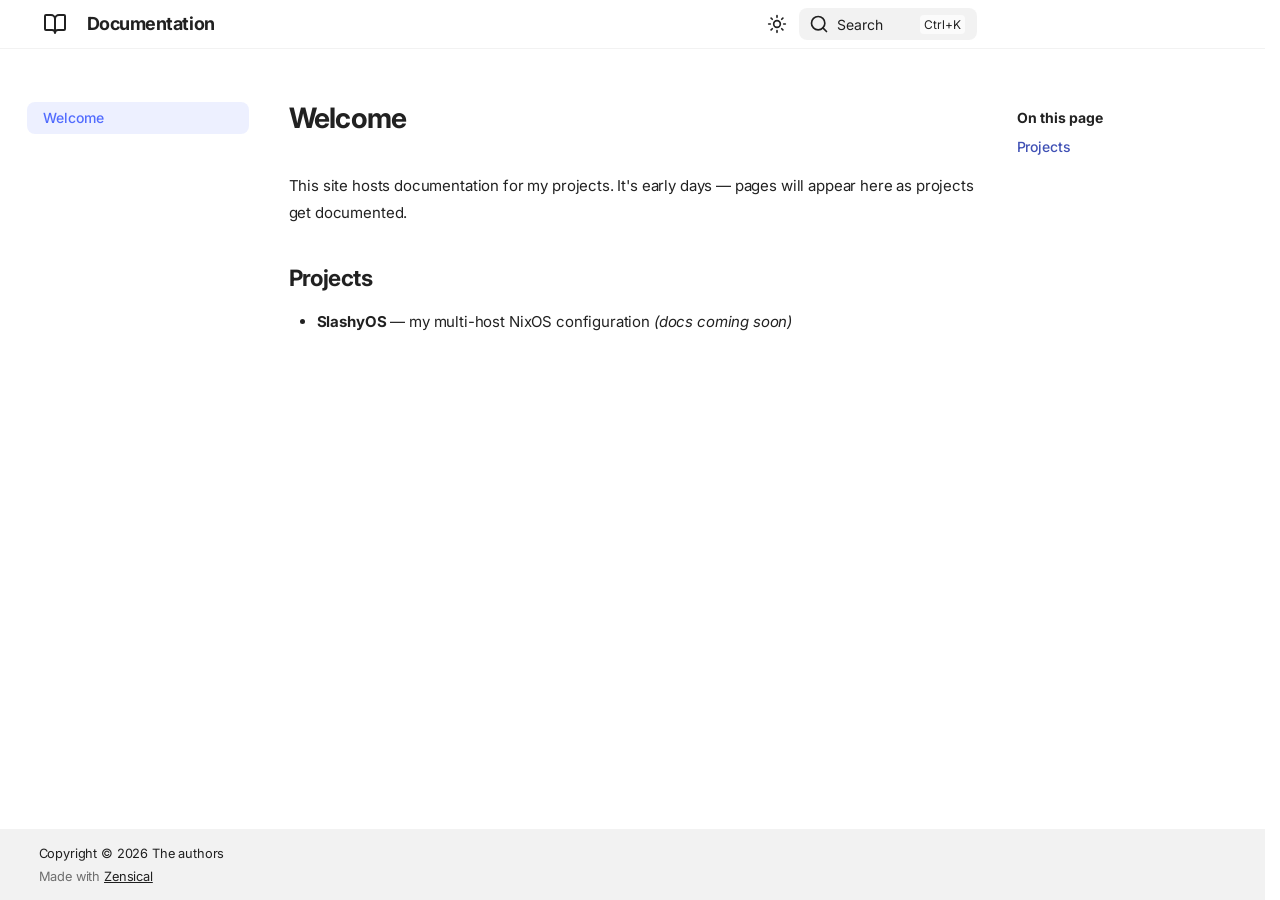
==== commit 61a98ed6: "now has a welcome secrion" ====
--- a/site/index.html
+++ b/site/index.html
@@ -14,8 +14,6 @@
       
       
       
-        <link rel="next" href="./markdown/">
-      
       
         
       
@@ -25,7 +23,7 @@
     
     
       
-        <title>Get started - Documentation</title>
+        <title>Welcome - Documentation</title>
       
     
     
@@ -81,7 +79,7 @@
     <div data-md-component="skip">
       
         
-        <a href="#get-started" class="md-skip">
+        <a href="#welcome" class="md-skip">
           Skip to content
         </a>
       
@@ -117,7 +115,7 @@
         <div class="md-header__topic" data-md-component="header-topic">
           <span class="md-ellipsis">
             
-              Get started
+              Welcome
             
           </span>
         </div>
@@ -227,12 +225,10 @@
           
   
   
-    <svg xmlns="http://www.w3.org/2000/svg" fill="none" stroke="currentColor" stroke-linecap="round" stroke-linejoin="round" stroke-width="2" class="lucide lucide-rocket" viewBox="0 0 24 24"><path d="M12 15v5s3.03-.55 4-2c1.08-1.62 0-5 0-5M4.5 16.5c-1.5 1.26-2 5-2 5s3.74-.5 5-2c.71-.84.7-2.13-.09-2.91a2.18 2.18 0 0 0-2.91-.09"/><path d="M9 12a22 22 0 0 1 2-3.95A12.88 12.88 0 0 1 22 2c0 2.72-.78 7.5-6 11a22.4 22.4 0 0 1-4 2z"/><path d="M9 12H4s.55-3.03 2-4c1.62-1.08 5 .05 5 .05"/></svg>
-  
   <span class="md-ellipsis">
     
   
-  Get started
+  Welcome
 
     
   </span>
@@ -246,12 +242,10 @@
         
   
   
-    <svg xmlns="http://www.w3.org/2000/svg" fill="none" stroke="currentColor" stroke-linecap="round" stroke-linejoin="round" stroke-width="2" class="lucide lucide-rocket" viewBox="0 0 24 24"><path d="M12 15v5s3.03-.55 4-2c1.08-1.62 0-5 0-5M4.5 16.5c-1.5 1.26-2 5-2 5s3.74-.5 5-2c.71-.84.7-2.13-.09-2.91a2.18 2.18 0 0 0-2.91-.09"/><path d="M9 12a22 22 0 0 1 2-3.95A12.88 12.88 0 0 1 22 2c0 2.72-.78 7.5-6 11a22.4 22.4 0 0 1-4 2z"/><path d="M9 12H4s.55-3.03 2-4c1.62-1.08 5 .05 5 .05"/></svg>
-  
   <span class="md-ellipsis">
     
   
-  Get started
+  Welcome
 
     
   </span>
@@ -277,186 +271,20 @@
     <ul class="md-nav__list" data-md-component="toc" data-md-scrollfix>
       
         <li class="md-nav__item">
-  <a href="#commands" class="md-nav__link">
+  <a href="#projects" class="md-nav__link">
     <span class="md-ellipsis">
       <span class="md-typeset">
-        Commands
+        Projects
       </span>
     </span>
   </a>
   
 </li>
       
-        <li class="md-nav__item">
-  <a href="#examples" class="md-nav__link">
-    <span class="md-ellipsis">
-      <span class="md-typeset">
-        Examples
-      </span>
-    </span>
-  </a>
-  
-    <nav class="md-nav" aria-label="Examples">
-      <ul class="md-nav__list">
-        
-          <li class="md-nav__item">
-  <a href="#admonitions" class="md-nav__link">
-    <span class="md-ellipsis">
-      <span class="md-typeset">
-        Admonitions
-      </span>
-    </span>
-  </a>
-  
-</li>
-        
-          <li class="md-nav__item">
-  <a href="#details" class="md-nav__link">
-    <span class="md-ellipsis">
-      <span class="md-typeset">
-        Details
-      </span>
-    </span>
-  </a>
-  
-</li>
-        
-      </ul>
-    </nav>
-  
-</li>
-      
-        <li class="md-nav__item">
-  <a href="#code-blocks" class="md-nav__link">
-    <span class="md-ellipsis">
-      <span class="md-typeset">
-        Code Blocks
-      </span>
-    </span>
-  </a>
-  
-</li>
-      
-        <li class="md-nav__item">
-  <a href="#content-tabs" class="md-nav__link">
-    <span class="md-ellipsis">
-      <span class="md-typeset">
-        Content tabs
-      </span>
-    </span>
-  </a>
-  
-</li>
-      
-        <li class="md-nav__item">
-  <a href="#diagrams" class="md-nav__link">
-    <span class="md-ellipsis">
-      <span class="md-typeset">
-        Diagrams
-      </span>
-    </span>
-  </a>
-  
-</li>
-      
-        <li class="md-nav__item">
-  <a href="#footnotes" class="md-nav__link">
-    <span class="md-ellipsis">
-      <span class="md-typeset">
-        Footnotes
-      </span>
-    </span>
-  </a>
-  
-</li>
-      
-        <li class="md-nav__item">
-  <a href="#formatting" class="md-nav__link">
-    <span class="md-ellipsis">
-      <span class="md-typeset">
-        Formatting
-      </span>
-    </span>
-  </a>
-  
-</li>
-      
-        <li class="md-nav__item">
-  <a href="#icons-emojis" class="md-nav__link">
-    <span class="md-ellipsis">
-      <span class="md-typeset">
-        Icons, Emojis
-      </span>
-    </span>
-  </a>
-  
-</li>
-      
-        <li class="md-nav__item">
-  <a href="#maths" class="md-nav__link">
-    <span class="md-ellipsis">
-      <span class="md-typeset">
-        Maths
-      </span>
-    </span>
-  </a>
-  
-</li>
-      
-        <li class="md-nav__item">
-  <a href="#task-lists" class="md-nav__link">
-    <span class="md-ellipsis">
-      <span class="md-typeset">
-        Task Lists
-      </span>
-    </span>
-  </a>
-  
-</li>
-      
-        <li class="md-nav__item">
-  <a href="#tooltips" class="md-nav__link">
-    <span class="md-ellipsis">
-      <span class="md-typeset">
-        Tooltips
-      </span>
-    </span>
-  </a>
-  
-</li>
-      
     </ul>
   
 </nav>
       
-    </li>
-  
-
-    
-      
-      
-  
-  
-  
-  
-    <li class="md-nav__item">
-      <a href="./markdown/" class="md-nav__link">
-        
-  
-  
-    <svg xmlns="http://www.w3.org/2000/svg" viewBox="0 0 24 24"><title>Markdown</title><path d="M22.27 19.385H1.73A1.73 1.73 0 0 1 0 17.655V6.345a1.73 1.73 0 0 1 1.73-1.73h20.54A1.73 1.73 0 0 1 24 6.345v11.308a1.73 1.73 0 0 1-1.73 1.731zM5.769 15.923v-4.5l2.308 2.885 2.307-2.885v4.5h2.308V8.078h-2.308l-2.307 2.885-2.308-2.885H3.46v7.847zM21.232 12h-2.309V8.077h-2.307V12h-2.308l3.461 4.039z"/></svg>
-  
-  <span class="md-ellipsis">
-    
-  
-  Markdown in 5min
-
-    
-  </span>
-  
-  
-
-      </a>
     </li>
   
 
@@ -502,148 +330,10 @@
     <ul class="md-nav__list" data-md-component="toc" data-md-scrollfix>
       
         <li class="md-nav__item">
-  <a href="#commands" class="md-nav__link">
+  <a href="#projects" class="md-nav__link">
     <span class="md-ellipsis">
       <span class="md-typeset">
-        Commands
-      </span>
-    </span>
-  </a>
-  
-</li>
-      
-        <li class="md-nav__item">
-  <a href="#examples" class="md-nav__link">
-    <span class="md-ellipsis">
-      <span class="md-typeset">
-        Examples
-      </span>
-    </span>
-  </a>
-  
-    <nav class="md-nav" aria-label="Examples">
-      <ul class="md-nav__list">
-        
-          <li class="md-nav__item">
-  <a href="#admonitions" class="md-nav__link">
-    <span class="md-ellipsis">
-      <span class="md-typeset">
-        Admonitions
-      </span>
-    </span>
-  </a>
-  
-</li>
-        
-          <li class="md-nav__item">
-  <a href="#details" class="md-nav__link">
-    <span class="md-ellipsis">
-      <span class="md-typeset">
-        Details
-      </span>
-    </span>
-  </a>
-  
-</li>
-        
-      </ul>
-    </nav>
-  
-</li>
-      
-        <li class="md-nav__item">
-  <a href="#code-blocks" class="md-nav__link">
-    <span class="md-ellipsis">
-      <span class="md-typeset">
-        Code Blocks
-      </span>
-    </span>
-  </a>
-  
-</li>
-      
-        <li class="md-nav__item">
-  <a href="#content-tabs" class="md-nav__link">
-    <span class="md-ellipsis">
-      <span class="md-typeset">
-        Content tabs
-      </span>
-    </span>
-  </a>
-  
-</li>
-      
-        <li class="md-nav__item">
-  <a href="#diagrams" class="md-nav__link">
-    <span class="md-ellipsis">
-      <span class="md-typeset">
-        Diagrams
-      </span>
-    </span>
-  </a>
-  
-</li>
-      
-        <li class="md-nav__item">
-  <a href="#footnotes" class="md-nav__link">
-    <span class="md-ellipsis">
-      <span class="md-typeset">
-        Footnotes
-      </span>
-    </span>
-  </a>
-  
-</li>
-      
-        <li class="md-nav__item">
-  <a href="#formatting" class="md-nav__link">
-    <span class="md-ellipsis">
-      <span class="md-typeset">
-        Formatting
-      </span>
-    </span>
-  </a>
-  
-</li>
-      
-        <li class="md-nav__item">
-  <a href="#icons-emojis" class="md-nav__link">
-    <span class="md-ellipsis">
-      <span class="md-typeset">
-        Icons, Emojis
-      </span>
-    </span>
-  </a>
-  
-</li>
-      
-        <li class="md-nav__item">
-  <a href="#maths" class="md-nav__link">
-    <span class="md-ellipsis">
-      <span class="md-typeset">
-        Maths
-      </span>
-    </span>
-  </a>
-  
-</li>
-      
-        <li class="md-nav__item">
-  <a href="#task-lists" class="md-nav__link">
-    <span class="md-ellipsis">
-      <span class="md-typeset">
-        Task Lists
-      </span>
-    </span>
-  </a>
-  
-</li>
-      
-        <li class="md-nav__item">
-  <a href="#tooltips" class="md-nav__link">
-    <span class="md-ellipsis">
-      <span class="md-typeset">
-        Tooltips
+        Projects
       </span>
     </span>
   </a>
@@ -673,181 +363,21 @@
                 
                   
 
-<h1 id="get-started">Get started<a class="headerlink" href="#get-started" title="Permanent link">&para;</a></h1>
-<p>For full documentation visit <a href="https://zensical.org/docs/">zensical.org</a>.</p>
-<h2 id="commands">Commands<a class="headerlink" href="#commands" title="Permanent link">&para;</a></h2>
+<h1 id="welcome">Welcome<a class="headerlink" href="#welcome" title="Permanent link">&para;</a></h1>
+<p>This site hosts documentation for my projects. It's early days —
+pages will appear here as projects get documented.</p>
+<h2 id="projects">Projects<a class="headerlink" href="#projects" title="Permanent link">&para;</a></h2>
 <ul>
-<li><a href="https://zensical.org/docs/usage/new/"><code>zensical new</code></a> - Create a new project</li>
-<li><a href="https://zensical.org/docs/usage/preview/"><code>zensical serve</code></a> - Start local web server</li>
-<li><a href="https://zensical.org/docs/usage/build/"><code>zensical build</code></a> - Build your site</li>
+<li><strong>SlashyOS</strong> — my multi-host NixOS configuration <em>(docs coming soon)</em></li>
 </ul>
-<h2 id="examples">Examples<a class="headerlink" href="#examples" title="Permanent link">&para;</a></h2>
-<h3 id="admonitions">Admonitions<a class="headerlink" href="#admonitions" title="Permanent link">&para;</a></h3>
-<blockquote>
-<p>Go to <a href="https://zensical.org/docs/authoring/admonitions/">documentation</a></p>
-</blockquote>
-<div class="admonition note">
-<p class="admonition-title">Note</p>
-<p>This is a <strong>note</strong> admonition. Use it to provide helpful information.</p>
-</div>
-<div class="admonition warning">
-<p class="admonition-title">Warning</p>
-<p>This is a <strong>warning</strong> admonition. Be careful!</p>
-</div>
-<h3 id="details">Details<a class="headerlink" href="#details" title="Permanent link">&para;</a></h3>
-<blockquote>
-<p>Go to <a href="https://zensical.org/docs/authoring/admonitions/#collapsible-blocks">documentation</a></p>
-</blockquote>
-<details class="info">
-<summary>Click to expand for more info</summary>
-<p>This content is hidden until you click to expand it.
-Great for FAQs or long explanations.</p>
-</details>
-<h2 id="code-blocks">Code Blocks<a class="headerlink" href="#code-blocks" title="Permanent link">&para;</a></h2>
-<blockquote>
-<p>Go to <a href="https://zensical.org/docs/authoring/code-blocks/">documentation</a></p>
-</blockquote>
-<div class="language-python highlight"><span class="filename">Code blocks</span><pre><span></span><code><span id="__span-0-1"><a id="__codelineno-0-1" name="__codelineno-0-1" href="#__codelineno-0-1"></a><span class="k">def</span><span class="w"> </span><span class="nf">greet</span><span class="p">(</span><span class="n">name</span><span class="p">):</span>
-</span><span id="__span-0-2"><a id="__codelineno-0-2" name="__codelineno-0-2" href="#__codelineno-0-2"></a><span class="hll">    <span class="nb">print</span><span class="p">(</span><span class="sa">f</span><span class="s2">&quot;Hello, </span><span class="si">{</span><span class="n">name</span><span class="si">}</span><span class="s2">!&quot;</span><span class="p">)</span> <span class="c1"># (1)!</span>
-</span></span><span id="__span-0-3"><a id="__codelineno-0-3" name="__codelineno-0-3" href="#__codelineno-0-3"></a>
-</span><span id="__span-0-4"><a id="__codelineno-0-4" name="__codelineno-0-4" href="#__codelineno-0-4"></a><span class="n">greet</span><span class="p">(</span><span class="s2">&quot;Python&quot;</span><span class="p">)</span>
-</span></code></pre></div>
-<ol>
-<li>
-<blockquote>
-<p>Go to <a href="https://zensical.org/docs/authoring/code-blocks/#code-annotations">documentation</a></p>
-</blockquote>
-<p>Code annotations allow to attach notes to lines of code.</p>
-</li>
-</ol>
-<p>Code can also be highlighted inline: <code class="language-python highlight"><span class="nb">print</span><span class="p">(</span><span class="s2">&quot;Hello, Python!&quot;</span><span class="p">)</span></code>.</p>
-<h2 id="content-tabs">Content tabs<a class="headerlink" href="#content-tabs" title="Permanent link">&para;</a></h2>
-<blockquote>
-<p>Go to <a href="https://zensical.org/docs/authoring/content-tabs/">documentation</a></p>
-</blockquote>
-<div class="tabbed-set tabbed-alternate" data-tabs="1:2"><input checked="checked" id="__tabbed_1_1" name="__tabbed_1" type="radio" /><input id="__tabbed_1_2" name="__tabbed_1" type="radio" /><div class="tabbed-labels"><label for="__tabbed_1_1">Python</label><label for="__tabbed_1_2">Rust</label></div>
-<div class="tabbed-content">
-<div class="tabbed-block">
-<div class="language-python highlight"><pre><span></span><code><span id="__span-1-1"><a id="__codelineno-1-1" name="__codelineno-1-1" href="#__codelineno-1-1"></a><span class="nb">print</span><span class="p">(</span><span class="s2">&quot;Hello from Python!&quot;</span><span class="p">)</span>
-</span></code></pre></div>
-</div>
-<div class="tabbed-block">
-<div class="language-rs highlight"><pre><span></span><code><span id="__span-2-1"><a id="__codelineno-2-1" name="__codelineno-2-1" href="#__codelineno-2-1"></a><span class="fm">println!</span><span class="p">(</span><span class="s">&quot;Hello from Rust!&quot;</span><span class="p">);</span>
-</span></code></pre></div>
-</div>
-</div>
-</div>
-<h2 id="diagrams">Diagrams<a class="headerlink" href="#diagrams" title="Permanent link">&para;</a></h2>
-<blockquote>
-<p>Go to <a href="https://zensical.org/docs/authoring/diagrams/">documentation</a></p>
-</blockquote>
-<pre class="mermaid"><code>graph LR
-  A[Start] --&gt; B{Error?};
-  B --&gt;|Yes| C[Hmm...];
-  C --&gt; D[Debug];
-  D --&gt; B;
-  B ----&gt;|No| E[Yay!];</code></pre>
-<h2 id="footnotes">Footnotes<a class="headerlink" href="#footnotes" title="Permanent link">&para;</a></h2>
-<blockquote>
-<p>Go to <a href="https://zensical.org/docs/authoring/footnotes/">documentation</a></p>
-</blockquote>
-<p>Here's a sentence with a footnote.<sup id="fnref:1"><a class="footnote-ref" href="#fn:1">1</a></sup></p>
-<p>Hover it, to see a tooltip.</p>
-<h2 id="formatting">Formatting<a class="headerlink" href="#formatting" title="Permanent link">&para;</a></h2>
-<blockquote>
-<p>Go to <a href="https://zensical.org/docs/authoring/formatting/">documentation</a></p>
-</blockquote>
-<ul>
-<li><mark>This was marked (highlight)</mark></li>
-<li><ins>This was inserted (underline)</ins></li>
-<li><del>This was deleted (strikethrough)</del></li>
-<li>H<sub>2</sub>O</li>
-<li>A<sup>T</sup>A</li>
-<li><span class="keys"><kbd class="key-control">Ctrl</kbd><span>+</span><kbd class="key-alt">Alt</kbd><span>+</span><kbd class="key-delete">Del</kbd></span></li>
-</ul>
-<h2 id="icons-emojis">Icons, Emojis<a class="headerlink" href="#icons-emojis" title="Permanent link">&para;</a></h2>
-<blockquote>
-<p>Go to <a href="https://zensical.org/docs/authoring/icons-emojis/">documentation</a></p>
-</blockquote>
-<ul>
-<li><img alt="✨" class="twemoji" src="https://cdn.jsdelivr.net/gh/jdecked/twemoji@16.0.1/assets/svg/2728.svg" title=":sparkles:" /> <code>:sparkles:</code></li>
-<li><img alt="🚀" class="twemoji" src="https://cdn.jsdelivr.net/gh/jdecked/twemoji@16.0.1/assets/svg/1f680.svg" title=":rocket:" /> <code>:rocket:</code></li>
-<li><img alt="🎉" class="twemoji" src="https://cdn.jsdelivr.net/gh/jdecked/twemoji@16.0.1/assets/svg/1f389.svg" title=":tada:" /> <code>:tada:</code></li>
-<li><img alt="📝" class="twemoji" src="https://cdn.jsdelivr.net/gh/jdecked/twemoji@16.0.1/assets/svg/1f4dd.svg" title=":memo:" /> <code>:memo:</code></li>
-<li><img alt="👀" class="twemoji" src="https://cdn.jsdelivr.net/gh/jdecked/twemoji@16.0.1/assets/svg/1f440.svg" title=":eyes:" /> <code>:eyes:</code></li>
-</ul>
-<h2 id="maths">Maths<a class="headerlink" href="#maths" title="Permanent link">&para;</a></h2>
-<blockquote>
-<p>Go to <a href="https://zensical.org/docs/authoring/math/">documentation</a></p>
-</blockquote>
-<div class="arithmatex">\[
-\cos x=\sum_{k=0}^{\infty}\frac{(-1)^k}{(2k)!}x^{2k}
-\]</div>
-<div class="admonition warning">
-<p class="admonition-title">Needs configuration</p>
-<p>Note that MathJax is included via a <code>script</code> tag on this page and is not
-configured in the generated default configuration to avoid including it
-in a pages that do not need it. See the documentation for details on how
-to configure it on all your pages if they are more Maths-heavy than these
-simple starter pages.</p>
-</div>
-<script id="MathJax-script" src="https://unpkg.com/mathjax@3/es5/tex-mml-chtml.js"></script>
-<script>
-  window.MathJax = {
-    tex: {
-      inlineMath: [["\\(", "\\)"]],
-      displayMath: [["\\[", "\\]"]],
-      processEscapes: true,
-      processEnvironments: true
-    },
-    options: {
-      ignoreHtmlClass: ".*|",
-      processHtmlClass: "arithmatex"
-    }
-  };
-
-  document$.subscribe(() => {
-    MathJax.startup.output.clearCache()
-    MathJax.typesetClear()
-    MathJax.texReset()
-    MathJax.typesetPromise()
-  })
-</script>
-
-<h2 id="task-lists">Task Lists<a class="headerlink" href="#task-lists" title="Permanent link">&para;</a></h2>
-<blockquote>
-<p>Go to <a href="https://zensical.org/docs/authoring/lists/#using-task-lists">documentation</a></p>
-</blockquote>
-<ul class="task-list">
-<li class="task-list-item"><label class="task-list-control"><input type="checkbox" disabled checked/><span class="task-list-indicator"></span></label> Install Zensical</li>
-<li class="task-list-item"><label class="task-list-control"><input type="checkbox" disabled checked/><span class="task-list-indicator"></span></label> Configure <code>zensical.toml</code></li>
-<li class="task-list-item"><label class="task-list-control"><input type="checkbox" disabled checked/><span class="task-list-indicator"></span></label> Write amazing documentation</li>
-<li class="task-list-item"><label class="task-list-control"><input type="checkbox" disabled/><span class="task-list-indicator"></span></label> Deploy anywhere</li>
-</ul>
-<h2 id="tooltips">Tooltips<a class="headerlink" href="#tooltips" title="Permanent link">&para;</a></h2>
-<blockquote>
-<p>Go to <a href="https://zensical.org/docs/authoring/tooltips/">documentation</a></p>
-</blockquote>
-<p><a href="https://example.com" title="I'm a tooltip!">Hover me</a></p>
-<div class="footnote">
-<hr />
-<ol>
-<li id="fn:1">
-<p>This is the footnote.&#160;<a class="footnote-backref" href="#fnref:1" title="Jump back to footnote 1 in the text">&#8617;</a></p>
-</li>
-</ol>
-</div>
-
-
-
-
-
-
-
-
-
-  
-  
+
+
+
+
+
+
+
+
 
 
 
@@ -874,28 +404,6 @@
       
         <footer class="md-footer">
   
-    
-      
-      <nav class="md-footer__inner md-grid" aria-label="Footer" >
-        
-        
-          
-          <a href="./markdown/" class="md-footer__link md-footer__link--next" aria-label="Next: Markdown in 5min">
-            <div class="md-footer__title">
-              <span class="md-footer__direction">
-                Next
-              </span>
-              <div class="md-ellipsis">
-                Markdown in 5min
-              </div>
-            </div>
-            <div class="md-footer__button md-icon">
-              
-              <svg xmlns="http://www.w3.org/2000/svg" fill="none" stroke="currentColor" stroke-linecap="round" stroke-linejoin="round" stroke-width="2" class="lucide lucide-arrow-right" viewBox="0 0 24 24"><path d="M5 12h14M12 5l7 7-7 7"/></svg>
-            </div>
-          </a>
-        
-      </nav>
     
   
   <div class="md-footer-meta md-typeset">
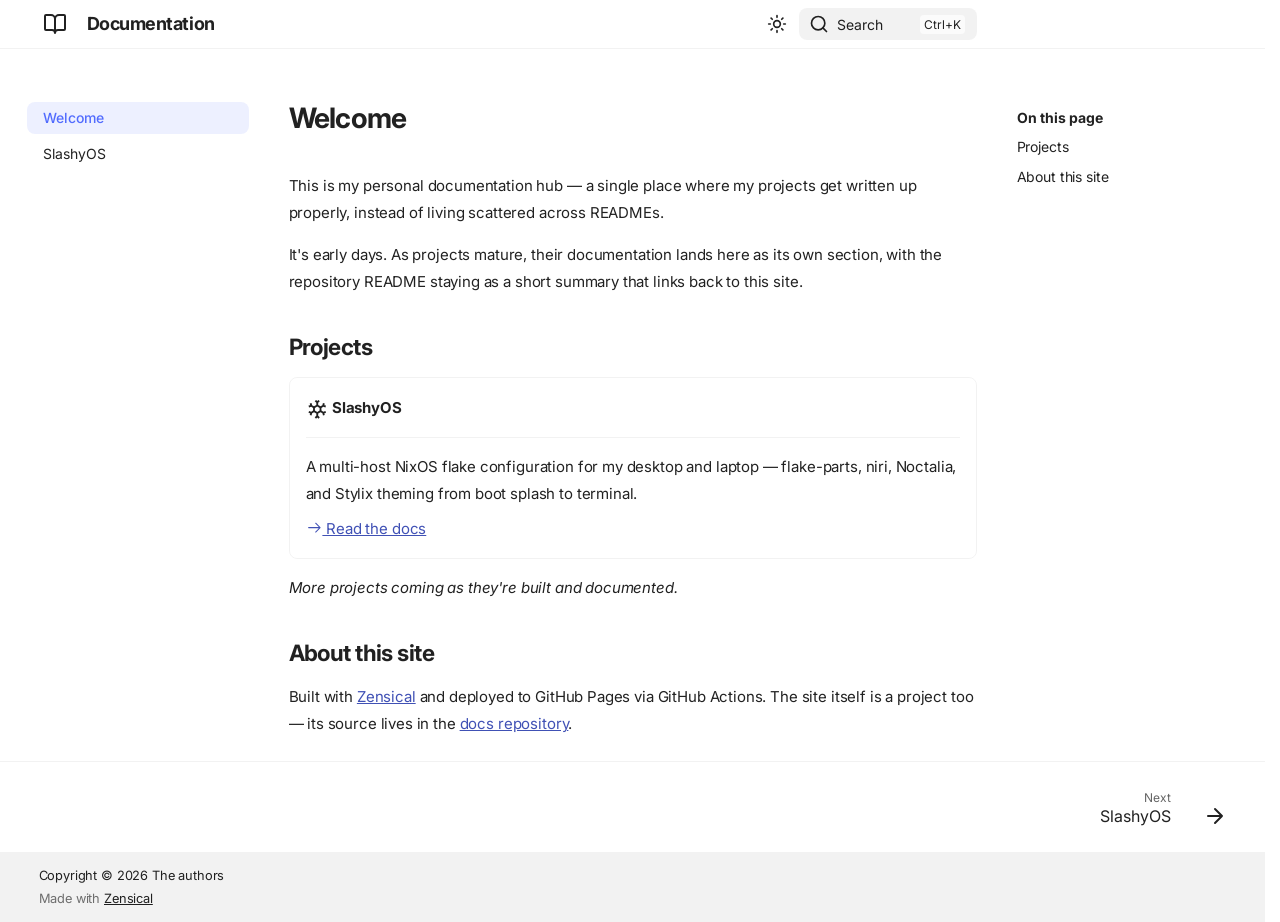
==== commit e393c954: "now has a welcome section" ====
--- a/site/index.html
+++ b/site/index.html
@@ -13,6 +13,8 @@
       
       
       
+      
+        <link rel="next" href="./slashyos/">
       
       
         
@@ -281,10 +283,47 @@
   
 </li>
       
+        <li class="md-nav__item">
+  <a href="#about-this-site" class="md-nav__link">
+    <span class="md-ellipsis">
+      <span class="md-typeset">
+        About this site
+      </span>
+    </span>
+  </a>
+  
+</li>
+      
     </ul>
   
 </nav>
       
+    </li>
+  
+
+    
+      
+      
+  
+  
+  
+  
+    <li class="md-nav__item">
+      <a href="./slashyos/" class="md-nav__link">
+        
+  
+  
+  <span class="md-ellipsis">
+    
+  
+  SlashyOS
+
+    
+  </span>
+  
+  
+
+      </a>
     </li>
   
 
@@ -340,6 +379,17 @@
   
 </li>
       
+        <li class="md-nav__item">
+  <a href="#about-this-site" class="md-nav__link">
+    <span class="md-ellipsis">
+      <span class="md-typeset">
+        About this site
+      </span>
+    </span>
+  </a>
+  
+</li>
+      
     </ul>
   
 </nav>
@@ -364,12 +414,22 @@
                   
 
 <h1 id="welcome">Welcome<a class="headerlink" href="#welcome" title="Permanent link">&para;</a></h1>
-<p>This site hosts documentation for my projects. It's early days —
-pages will appear here as projects get documented.</p>
+<p>This is my personal documentation hub — a single place where my projects get written up properly, instead of living scattered across READMEs.</p>
+<p>It's early days. As projects mature, their documentation lands here as its own section, with the repository README staying as a short summary that links back to this site.</p>
 <h2 id="projects">Projects<a class="headerlink" href="#projects" title="Permanent link">&para;</a></h2>
+<div class="grid cards">
 <ul>
-<li><strong>SlashyOS</strong> — my multi-host NixOS configuration <em>(docs coming soon)</em></li>
+<li>
+<p><span class="twemoji lg middle"><svg xmlns="http://www.w3.org/2000/svg" viewBox="0 0 24 24"><path d="m20.79 13.95-2.33.62-2-1.13v-2.88l2-1.13 2.33.62.52-1.93-1.77-.47.46-1.77-1.93-.52-.62 2.33-2 1.13L13 7.38V5.12l1.71-1.71L13.29 2 12 3.29 10.71 2 9.29 3.41 11 5.12v2.26L8.5 8.82l-2-1.13-.58-2.33L4 5.88l.47 1.77-1.77.47.52 1.93 2.33-.62 2 1.13v2.89l-2 1.13-2.33-.62-.52 1.93 1.77.47L4 18.12l1.93.52.62-2.33 2-1.13L11 16.62v2.26l-1.71 1.71L10.71 22 12 20.71 13.29 22l1.41-1.41-1.7-1.71v-2.26l2.5-1.45 2 1.13.62 2.33 1.88-.51-.47-1.77 1.77-.47zM9.5 10.56 12 9.11l2.5 1.45v2.88L12 14.89l-2.5-1.45z"/></svg></span> <strong>SlashyOS</strong></p>
+<hr />
+<p>A multi-host NixOS flake configuration for my desktop and laptop — flake-parts, niri, Noctalia, and Stylix theming from boot splash to terminal.</p>
+<p><a href="slashyos/"><span class="twemoji"><svg xmlns="http://www.w3.org/2000/svg" viewBox="0 0 24 24"><path d="M13.22 19.03a.75.75 0 0 1 0-1.06L18.19 13H3.75a.75.75 0 0 1 0-1.5h14.44l-4.97-4.97a.749.749 0 0 1 .326-1.275.75.75 0 0 1 .734.215l6.25 6.25a.75.75 0 0 1 0 1.06l-6.25 6.25a.75.75 0 0 1-1.06 0"/></svg></span> Read the docs</a></p>
+</li>
 </ul>
+</div>
+<p><em>More projects coming as they're built and documented.</em></p>
+<h2 id="about-this-site">About this site<a class="headerlink" href="#about-this-site" title="Permanent link">&para;</a></h2>
+<p>Built with <a href="https://zensical.org">Zensical</a> and deployed to GitHub Pages via GitHub Actions. The site itself is a project too — its source lives in the <a href="https://github.com/YOURNAME/docs">docs repository</a>.</p>
 
 
 
@@ -404,6 +464,28 @@
       
         <footer class="md-footer">
   
+    
+      
+      <nav class="md-footer__inner md-grid" aria-label="Footer" >
+        
+        
+          
+          <a href="./slashyos/" class="md-footer__link md-footer__link--next" aria-label="Next: SlashyOS">
+            <div class="md-footer__title">
+              <span class="md-footer__direction">
+                Next
+              </span>
+              <div class="md-ellipsis">
+                SlashyOS
+              </div>
+            </div>
+            <div class="md-footer__button md-icon">
+              
+              <svg xmlns="http://www.w3.org/2000/svg" fill="none" stroke="currentColor" stroke-linecap="round" stroke-linejoin="round" stroke-width="2" class="lucide lucide-arrow-right" viewBox="0 0 24 24"><path d="M5 12h14M12 5l7 7-7 7"/></svg>
+            </div>
+          </a>
+        
+      </nav>
     
   
   <div class="md-footer-meta md-typeset">
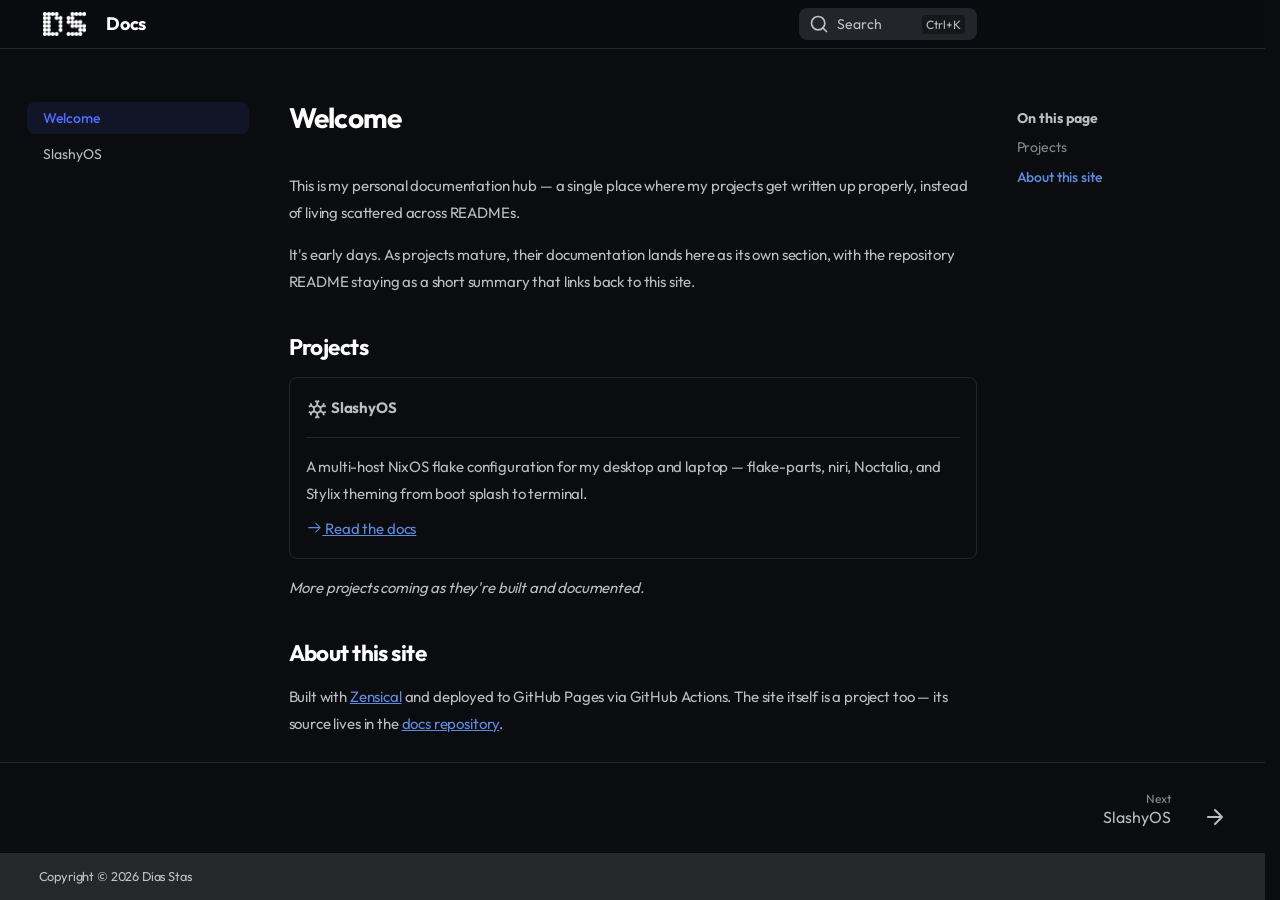
==== commit b44f494e: "now has a welcome section" ====
--- a/site/index.html
+++ b/site/index.html
@@ -9,7 +9,7 @@
         <meta name="description" content="A new project generated from the default template project.">
       
       
-        <meta name="author" content="<your name here>">
+        <meta name="author" content="Dias Stas">
       
       
       
@@ -20,12 +20,12 @@
         
       
       
-      <link rel="icon" href="./assets/images/favicon.png">
+      <link rel="icon" href="./assets/favicon.png">
       <meta name="generator" content="zensical-0.0.51">
     
     
       
-        <title>Welcome - Documentation</title>
+        <title>Welcome - Docs</title>
       
     
     
@@ -51,8 +51,8 @@
         
         
         <link rel="preconnect" href="https://fonts.gstatic.com" crossorigin>
-        <link rel="stylesheet" href="https://fonts.googleapis.com/css?family=Inter:300,300i,400,400i,500,500i,700,700i%7CJetBrains+Mono:400,400i,700,700i&amp;display=fallback">
-        <style>:root{--md-text-font:"Inter";--md-code-font:"JetBrains Mono"}</style>
+        <link rel="stylesheet" href="https://fonts.googleapis.com/css?family=Outfit:300,300i,400,400i,500,500i,700,700i%7CJetBrains+Mono:400,400i,700,700i&amp;display=fallback">
+        <style>:root{--md-text-font:"Outfit";--md-code-font:"JetBrains Mono"}</style>
       
     
     
@@ -72,7 +72,7 @@
     
     
     
-    <body dir="ltr" data-md-color-scheme="default" data-md-color-primary="indigo" data-md-color-accent="indigo">
+    <body dir="ltr" data-md-color-scheme="slate" data-md-color-primary="black" data-md-color-accent="indigo">
   
     
     <input class="md-toggle" data-md-toggle="drawer" type="checkbox" id="__drawer" autocomplete="off">
@@ -97,10 +97,9 @@
 
 <header class="md-header md-header--shadow" data-md-component="header">
   <nav class="md-header__inner md-grid" aria-label="Header">
-    <a href="" title="Documentation" class="md-header__button md-logo" aria-label="Documentation" data-md-component="logo">
-      
-  
-  <svg xmlns="http://www.w3.org/2000/svg" fill="none" stroke="currentColor" stroke-linecap="round" stroke-linejoin="round" stroke-width="2" class="lucide lucide-book-open" viewBox="0 0 24 24"><path d="M12 7v14M3 18a1 1 0 0 1-1-1V4a1 1 0 0 1 1-1h5a4 4 0 0 1 4 4 4 4 0 0 1 4-4h5a1 1 0 0 1 1 1v13a1 1 0 0 1-1 1h-6a3 3 0 0 0-3 3 3 3 0 0 0-3-3z"/></svg>
+    <a href="" title="Docs" class="md-header__button md-logo" aria-label="Docs" data-md-component="logo">
+      
+  <img src="./assets/homelab-logo.png" alt="Docs">
 
     </a>
     <label class="md-header__button md-icon" for="__drawer" aria-label="Navigation">
@@ -111,7 +110,7 @@
       <div class="md-header__ellipsis">
         <div class="md-header__topic">
           <span class="md-ellipsis">
-            Documentation
+            Docs
           </span>
         </div>
         <div class="md-header__topic" data-md-component="header-topic">
@@ -130,21 +129,7 @@
     
     
     
-    <input class="md-option" data-md-color-media="none" data-md-color-scheme="default" data-md-color-primary="indigo" data-md-color-accent="indigo"  aria-label="Switch to dark mode"  type="radio" name="__palette" id="__palette_0">
-    
-      <label class="md-header__button md-icon" title="Switch to dark mode" for="__palette_1" hidden>
-        <svg xmlns="http://www.w3.org/2000/svg" fill="none" stroke="currentColor" stroke-linecap="round" stroke-linejoin="round" stroke-width="2" class="lucide lucide-sun" viewBox="0 0 24 24"><circle cx="12" cy="12" r="4"/><path d="M12 2v2M12 20v2M4.93 4.93l1.41 1.41M17.66 17.66l1.41 1.41M2 12h2M20 12h2M6.34 17.66l-1.41 1.41M19.07 4.93l-1.41 1.41"/></svg>
-      </label>
-    
-  
-    
-    
-    
-    <input class="md-option" data-md-color-media="none" data-md-color-scheme="slate" data-md-color-primary="indigo" data-md-color-accent="indigo"  aria-label="Switch to light mode"  type="radio" name="__palette" id="__palette_1">
-    
-      <label class="md-header__button md-icon" title="Switch to light mode" for="__palette_0" hidden>
-        <svg xmlns="http://www.w3.org/2000/svg" fill="none" stroke="currentColor" stroke-linecap="round" stroke-linejoin="round" stroke-width="2" class="lucide lucide-moon" viewBox="0 0 24 24"><path d="M20.985 12.486a9 9 0 1 1-9.473-9.472c.405-.022.617.46.402.803a6 6 0 0 0 8.268 8.268c.344-.215.825-.004.803.401"/></svg>
-      </label>
+    <input class="md-option" data-md-color-media="none" data-md-color-scheme="slate" data-md-color-primary="black" data-md-color-accent="indigo"  aria-hidden="true"  type="radio" name="__palette" id="__palette_0">
     
   
 </form>
@@ -196,13 +181,12 @@
 
 <nav class="md-nav md-nav--primary" aria-label="Navigation" data-md-level="0">
   <label class="md-nav__title" for="__drawer">
-    <a href="" title="Documentation" class="md-nav__button md-logo" aria-label="Documentation" data-md-component="logo">
-      
-  
-  <svg xmlns="http://www.w3.org/2000/svg" fill="none" stroke="currentColor" stroke-linecap="round" stroke-linejoin="round" stroke-width="2" class="lucide lucide-book-open" viewBox="0 0 24 24"><path d="M12 7v14M3 18a1 1 0 0 1-1-1V4a1 1 0 0 1 1-1h5a4 4 0 0 1 4 4 4 4 0 0 1 4-4h5a1 1 0 0 1 1 1v13a1 1 0 0 1-1 1h-6a3 3 0 0 0-3 3 3 3 0 0 0-3-3z"/></svg>
+    <a href="" title="Docs" class="md-nav__button md-logo" aria-label="Docs" data-md-component="logo">
+      
+  <img src="./assets/homelab-logo.png" alt="Docs">
 
     </a>
-    Documentation
+    Docs
   </label>
   
   <ul class="md-nav__list" data-md-scrollfix>
@@ -493,15 +477,10 @@
       <div class="md-copyright">
   
     <div class="md-copyright__highlight">
-      Copyright &copy; 2026 The authors
-
-    </div>
-  
-  
-    Made with
-    <a href="https://zensical.org/" target="_blank" rel="noopener">
-      Zensical
-    </a>
+      Copyright &copy; 2026 Dias Stas
+
+    </div>
+  
   
 </div>
       
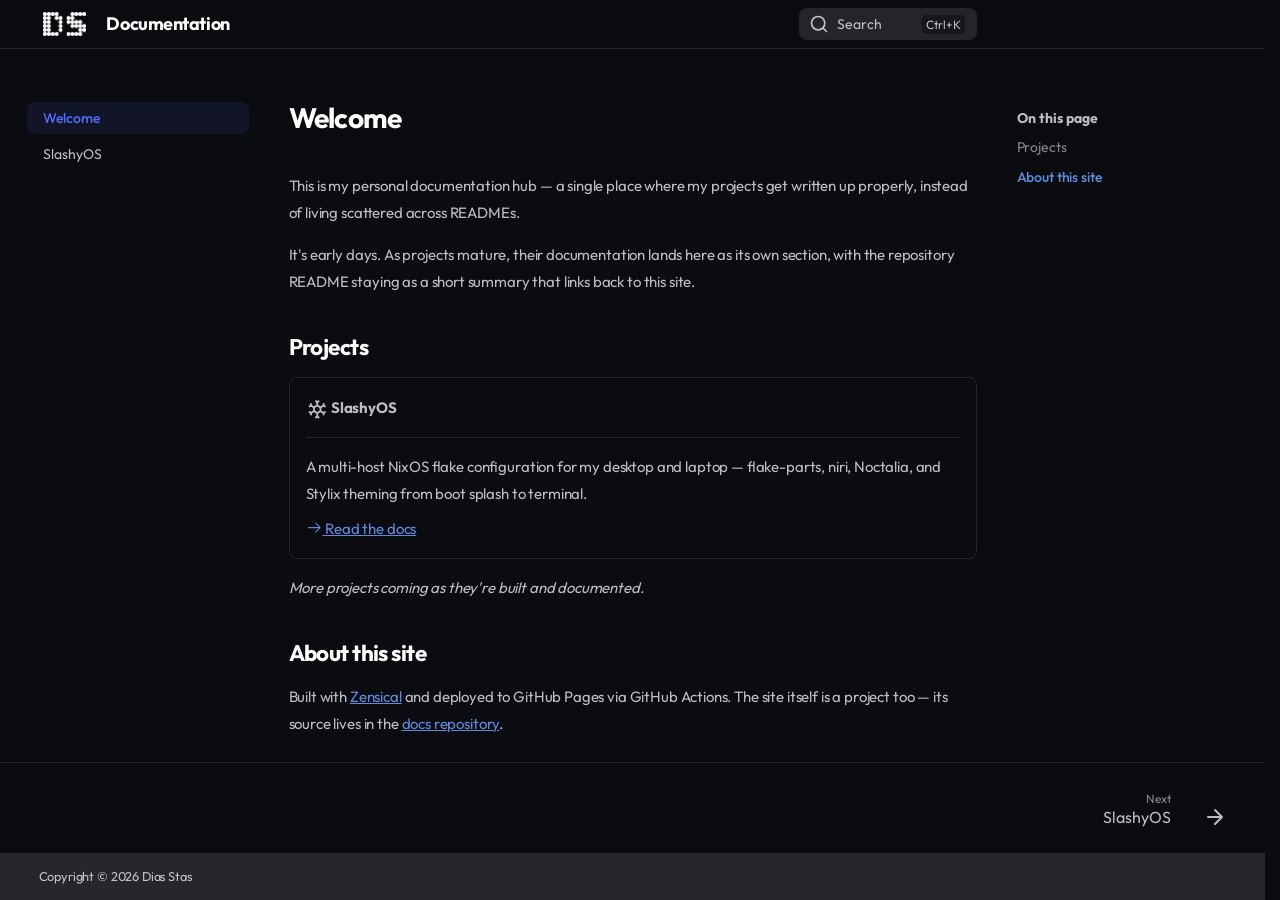
==== commit 73e9335c: "some tweaks" ====
--- a/site/index.html
+++ b/site/index.html
@@ -6,7 +6,7 @@
       <meta charset="utf-8">
       <meta name="viewport" content="width=device-width,initial-scale=1">
       
-        <meta name="description" content="A new project generated from the default template project.">
+        <meta name="description" content="This is my docs site new projects documentaton will be available here.">
       
       
         <meta name="author" content="Dias Stas">
@@ -25,7 +25,7 @@
     
     
       
-        <title>Welcome - Docs</title>
+        <title>Welcome - Documentation</title>
       
     
     
@@ -97,9 +97,9 @@
 
 <header class="md-header md-header--shadow" data-md-component="header">
   <nav class="md-header__inner md-grid" aria-label="Header">
-    <a href="" title="Docs" class="md-header__button md-logo" aria-label="Docs" data-md-component="logo">
-      
-  <img src="./assets/homelab-logo.png" alt="Docs">
+    <a href="" title="Documentation" class="md-header__button md-logo" aria-label="Documentation" data-md-component="logo">
+      
+  <img src="./assets/homelab-logo.png" alt="Documentation">
 
     </a>
     <label class="md-header__button md-icon" for="__drawer" aria-label="Navigation">
@@ -110,7 +110,7 @@
       <div class="md-header__ellipsis">
         <div class="md-header__topic">
           <span class="md-ellipsis">
-            Docs
+            Documentation
           </span>
         </div>
         <div class="md-header__topic" data-md-component="header-topic">
@@ -181,12 +181,12 @@
 
 <nav class="md-nav md-nav--primary" aria-label="Navigation" data-md-level="0">
   <label class="md-nav__title" for="__drawer">
-    <a href="" title="Docs" class="md-nav__button md-logo" aria-label="Docs" data-md-component="logo">
-      
-  <img src="./assets/homelab-logo.png" alt="Docs">
+    <a href="" title="Documentation" class="md-nav__button md-logo" aria-label="Documentation" data-md-component="logo">
+      
+  <img src="./assets/homelab-logo.png" alt="Documentation">
 
     </a>
-    Docs
+    Documentation
   </label>
   
   <ul class="md-nav__list" data-md-scrollfix>
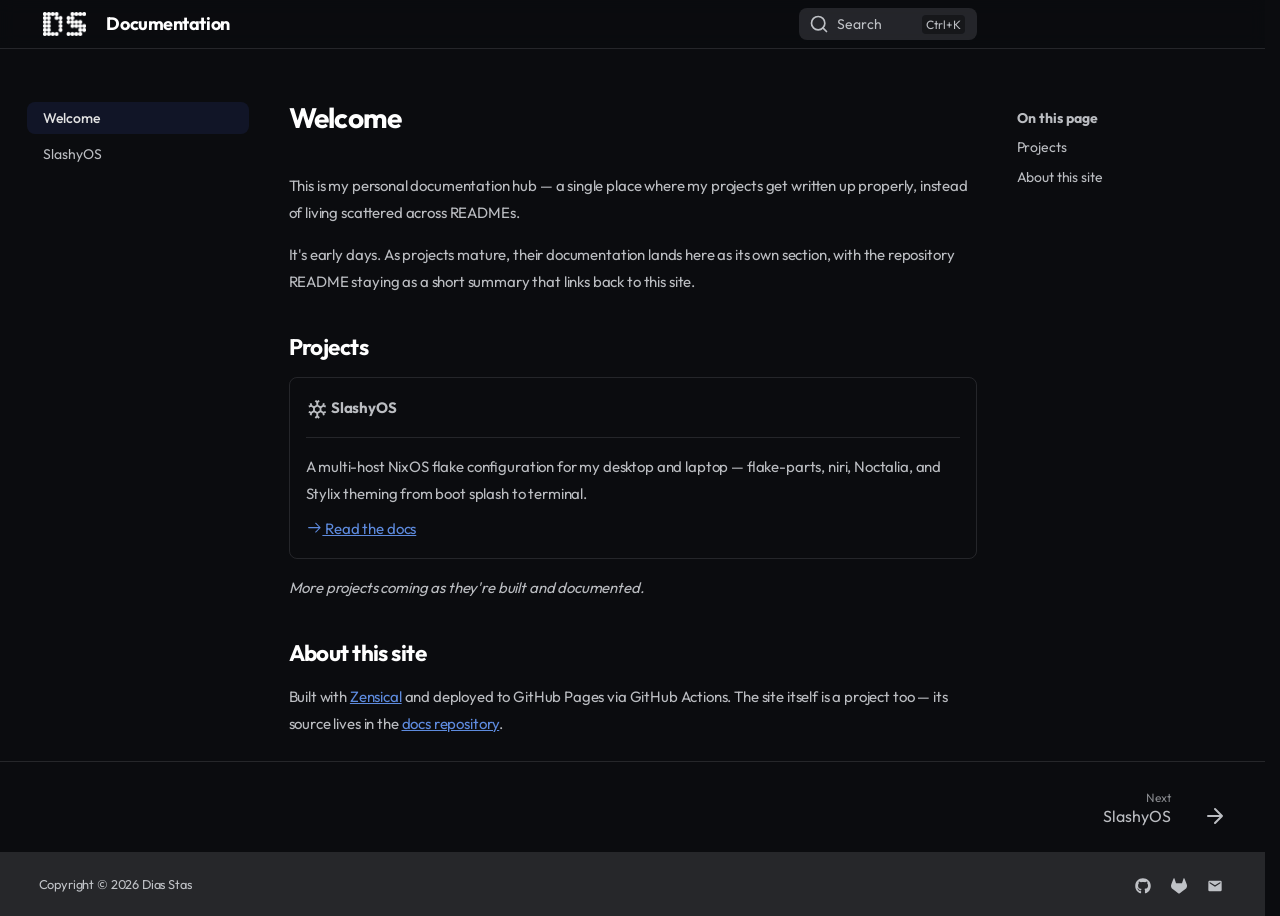
==== commit 681e14f2: "tweak" ====
--- a/site/index.html
+++ b/site/index.html
@@ -12,6 +12,8 @@
         <meta name="author" content="Dias Stas">
       
       
+        <link rel="canonical" href="https://docs.errornoslash.be/">
+      
       
       
         <link rel="next" href="./slashyos/">
@@ -55,6 +57,8 @@
         <style>:root{--md-text-font:"Outfit";--md-code-font:"JetBrains Mono"}</style>
       
     
+    
+      <link rel="stylesheet" href="./stylesheets/extra.css">
     
     <script>__md_scope=new URL(".",location),__md_scope.pathname.endsWith("/")||(__md_scope=new URL(__md_scope.pathname+"/",location)),__md_hash=e=>[...e].reduce(((e,t)=>(e<<5)-e+t.charCodeAt(0)),0),__md_get=(e,t=localStorage,_=__md_scope)=>JSON.parse(t.getItem(_.pathname+"."+e)),__md_set=(e,t,_=localStorage,a=__md_scope)=>{try{_.setItem(a.pathname+"."+e,JSON.stringify(t))}catch(e){}},document.documentElement.setAttribute("data-platform",navigator.platform)</script>
     
@@ -413,7 +417,7 @@
 </div>
 <p><em>More projects coming as they're built and documented.</em></p>
 <h2 id="about-this-site">About this site<a class="headerlink" href="#about-this-site" title="Permanent link">&para;</a></h2>
-<p>Built with <a href="https://zensical.org">Zensical</a> and deployed to GitHub Pages via GitHub Actions. The site itself is a project too — its source lives in the <a href="https://github.com/YOURNAME/docs">docs repository</a>.</p>
+<p>Built with <a href="https://zensical.org">Zensical</a> and deployed to GitHub Pages via GitHub Actions. The site itself is a project too — its source lives in the <a href="https://github.com/errornoslash/docs">docs repository</a>.</p>
 
 
 
@@ -484,6 +488,41 @@
   
 </div>
       
+        
+<div class="md-social">
+  
+    
+    
+    
+    
+      
+      
+    
+    <a href="https://github.com/ErrorNoSlash" target="_blank" rel="noopener" title="github.com" class="md-social__link">
+      <svg xmlns="http://www.w3.org/2000/svg" viewBox="0 0 512 512"><!--! Font Awesome Free 7.2.0 by @fontawesome - https://fontawesome.com License - https://fontawesome.com/license/free (Icons: CC BY 4.0, Fonts: SIL OFL 1.1, Code: MIT License) Copyright 2026 Fonticons, Inc.--><path fill="currentColor" d="M173.9 397.4c0 2-2.3 3.6-5.2 3.6-3.3.3-5.6-1.3-5.6-3.6 0-2 2.3-3.6 5.2-3.6 3-.3 5.6 1.3 5.6 3.6m-31.1-4.5c-.7 2 1.3 4.3 4.3 4.9 2.6 1 5.6 0 6.2-2s-1.3-4.3-4.3-5.2c-2.6-.7-5.5.3-6.2 2.3m44.2-1.7c-2.9.7-4.9 2.6-4.6 4.9.3 2 2.9 3.3 5.9 2.6 2.9-.7 4.9-2.6 4.6-4.6-.3-1.9-3-3.2-5.9-2.9M252.8 8C114.1 8 8 113.3 8 252c0 110.9 69.8 205.8 169.5 239.2 12.8 2.3 17.3-5.6 17.3-12.1 0-6.2-.3-40.4-.3-61.4 0 0-70 15-84.7-29.8 0 0-11.4-29.1-27.8-36.6 0 0-22.9-15.7 1.6-15.4 0 0 24.9 2 38.6 25.8 21.9 38.6 58.6 27.5 72.9 20.9 2.3-16 8.8-27.1 16-33.7-55.9-6.2-112.3-14.3-112.3-110.5 0-27.5 7.6-41.3 23.6-58.9-2.6-6.5-11.1-33.3 2.6-67.9 20.9-6.5 69 27 69 27 20-5.6 41.5-8.5 62.8-8.5s42.8 2.9 62.8 8.5c0 0 48.1-33.6 69-27 13.7 34.7 5.2 61.4 2.6 67.9 16 17.7 25.8 31.5 25.8 58.9 0 96.5-58.9 104.2-114.8 110.5 9.2 7.9 17 22.9 17 46.4 0 33.7-.3 75.4-.3 83.6 0 6.5 4.6 14.4 17.3 12.1C436.2 457.8 504 362.9 504 252 504 113.3 391.5 8 252.8 8M105.2 352.9c-1.3 1-1 3.3.7 5.2 1.6 1.6 3.9 2.3 5.2 1 1.3-1 1-3.3-.7-5.2-1.6-1.6-3.9-2.3-5.2-1m-10.8-8.1c-.7 1.3.3 2.9 2.3 3.9 1.6 1 3.6.7 4.3-.7.7-1.3-.3-2.9-2.3-3.9-2-.6-3.6-.3-4.3.7m32.4 35.6c-1.6 1.3-1 4.3 1.3 6.2 2.3 2.3 5.2 2.6 6.5 1 1.3-1.3.7-4.3-1.3-6.2-2.2-2.3-5.2-2.6-6.5-1m-11.4-14.7c-1.6 1-1.6 3.6 0 5.9s4.3 3.3 5.6 2.3c1.6-1.3 1.6-3.9 0-6.2-1.4-2.3-4-3.3-5.6-2"/></svg>
+    </a>
+  
+    
+    
+    
+    
+      
+      
+    
+    <a href="https://gitlab.com/ErrorN0Slash" target="_blank" rel="noopener" title="gitlab.com" class="md-social__link">
+      <svg xmlns="http://www.w3.org/2000/svg" viewBox="0 0 512 512"><!--! Font Awesome Free 7.2.0 by @fontawesome - https://fontawesome.com License - https://fontawesome.com/license/free (Icons: CC BY 4.0, Fonts: SIL OFL 1.1, Code: MIT License) Copyright 2026 Fonticons, Inc.--><path fill="currentColor" d="m504 204.6-.7-1.8L433.6 21c-1.4-3.6-3.9-6.6-7.2-8.6-2.4-1.6-5.1-2.5-8-2.8s-5.7.1-8.4 1.1-5.1 2.7-7.1 4.8c-1.9 2.1-3.3 4.7-4.1 7.4l-47 144H161.3l-47.1-144c-.8-2.8-2.2-5.3-4.1-7.4-2-2.1-4.4-3.7-7.1-4.8-2.6-1-5.5-1.4-8.4-1.1s-5.6 1.2-8 2.8c-3.2 2-5.8 5.1-7.2 8.6L9.8 202.8l-.8 1.8c-10 26.2-11.3 55-3.5 82 7.7 26.9 24 50.7 46.4 67.6l.3.2.6.4 106 79.5c38.5 29.1 66.7 50.3 84.6 63.9 3.7 1.9 8.3 4.3 13 4.3s9.3-2.4 13-4.3c17.9-13.5 46.1-34.9 84.6-63.9l106.7-79.9.3-.3c22.4-16.9 38.7-40.6 45.6-67.5 8.6-27 7.4-55.8-2.6-82"/></svg>
+    </a>
+  
+    
+    
+    
+    
+    <a href="mailto:dias.stas@pm.me" target="_blank" rel="noopener" title="" class="md-social__link">
+      <svg xmlns="http://www.w3.org/2000/svg" viewBox="0 0 24 24"><path d="m20 8-8 5-8-5V6l8 5 8-5m0-2H4c-1.11 0-2 .89-2 2v12a2 2 0 0 0 2 2h16a2 2 0 0 0 2-2V6a2 2 0 0 0-2-2"/></svg>
+    </a>
+  
+</div>
+      
     </div>
   </div>
 </footer>
@@ -502,6 +541,8 @@
     
       <script src="./assets/javascripts/bundle.d7f30b55.min.js"></script>
       
+        <script src="./javascripts/extra.js"></script>
+      
     
   </body>
 </html>
--- a/site/stylesheets/extra.css
+++ b/site/stylesheets/extra.css
@@ -0,0 +1,13 @@
+/* match errornoslash portfolio/blog palette */
+:root > * {
+    /* accent drives the active nav item, links, and hover states */
+    --md-accent-fg-color: #e3e3e3;
+    --md-typeset-a-color: #AEB5B8;
+    --md-primary-fg-color: #AEB5B8;
+}
+
+/* active sidebar item: grey-on-dark instead of blue */
+.md-nav__link--active,
+.md-nav__link--active:hover {
+    color: #e3e3e3;
+}
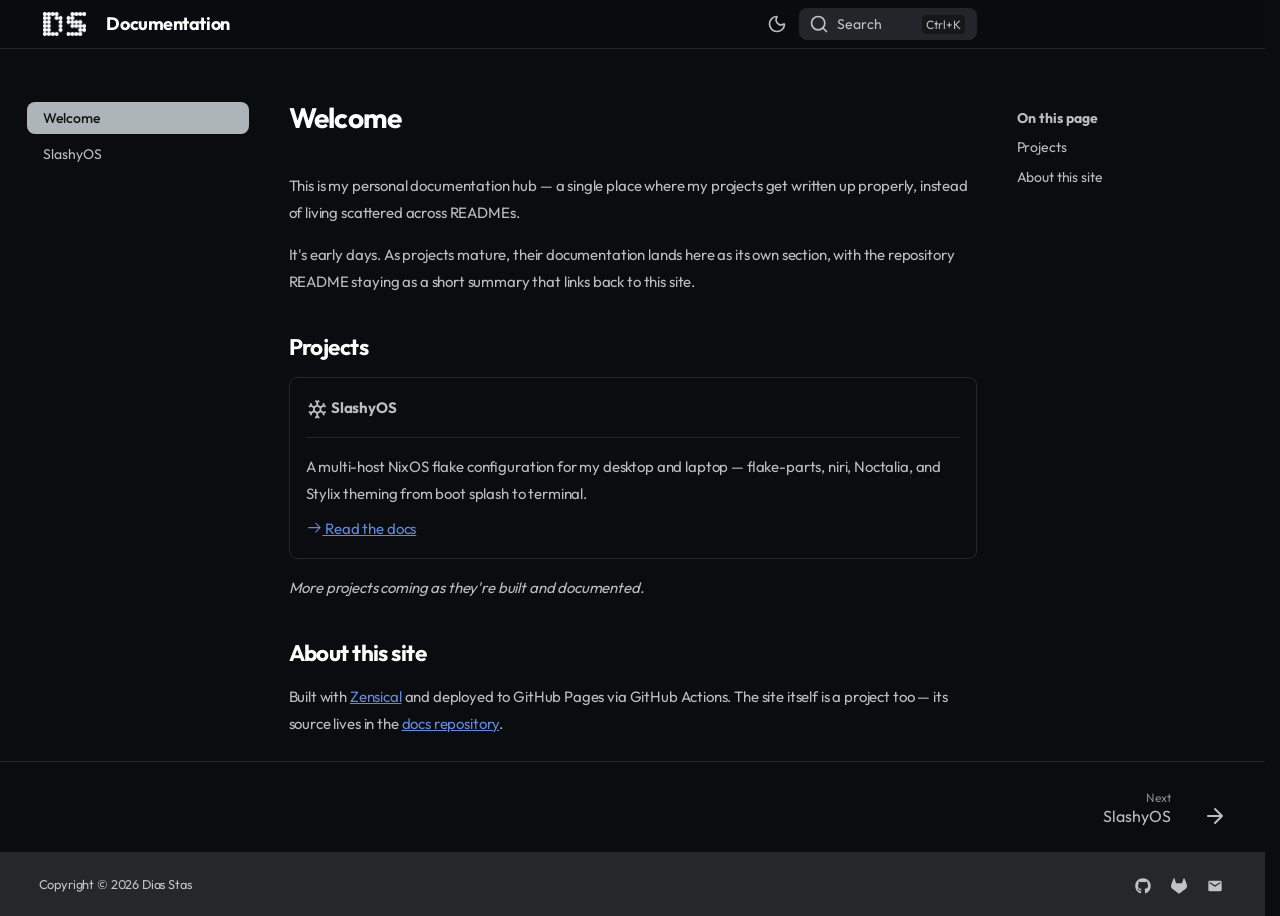
==== commit a6d8613f: "added light mode" ====
--- a/site/index.html
+++ b/site/index.html
@@ -133,7 +133,21 @@
     
     
     
-    <input class="md-option" data-md-color-media="none" data-md-color-scheme="slate" data-md-color-primary="black" data-md-color-accent="indigo"  aria-hidden="true"  type="radio" name="__palette" id="__palette_0">
+    <input class="md-option" data-md-color-media="none" data-md-color-scheme="slate" data-md-color-primary="black" data-md-color-accent="indigo"  aria-label="Switch to light mode"  type="radio" name="__palette" id="__palette_0">
+    
+      <label class="md-header__button md-icon" title="Switch to light mode" for="__palette_1" hidden>
+        <svg xmlns="http://www.w3.org/2000/svg" fill="none" stroke="currentColor" stroke-linecap="round" stroke-linejoin="round" stroke-width="2" class="lucide lucide-moon" viewBox="0 0 24 24"><path d="M20.985 12.486a9 9 0 1 1-9.473-9.472c.405-.022.617.46.402.803a6 6 0 0 0 8.268 8.268c.344-.215.825-.004.803.401"/></svg>
+      </label>
+    
+  
+    
+    
+    
+    <input class="md-option" data-md-color-media="none" data-md-color-scheme="default" data-md-color-primary="black" data-md-color-accent="indigo"  aria-label="Switch to dark mode"  type="radio" name="__palette" id="__palette_1">
+    
+      <label class="md-header__button md-icon" title="Switch to dark mode" for="__palette_0" hidden>
+        <svg xmlns="http://www.w3.org/2000/svg" fill="none" stroke="currentColor" stroke-linecap="round" stroke-linejoin="round" stroke-width="2" class="lucide lucide-sun" viewBox="0 0 24 24"><circle cx="12" cy="12" r="4"/><path d="M12 2v2M12 20v2M4.93 4.93l1.41 1.41M17.66 17.66l1.41 1.41M2 12h2M20 12h2M6.34 17.66l-1.41 1.41M19.07 4.93l-1.41 1.41"/></svg>
+      </label>
     
   
 </form>
--- a/site/stylesheets/extra.css
+++ b/site/stylesheets/extra.css
@@ -1,13 +1,149 @@
 /* match errornoslash portfolio/blog palette */
-:root > * {
-    /* accent drives the active nav item, links, and hover states */
-    --md-accent-fg-color: #e3e3e3;
-    --md-typeset-a-color: #AEB5B8;
-    --md-primary-fg-color: #AEB5B8;
+
+/* ---------------------------------------------------------------------------
+   palette vars
+   must beat [data-md-color-scheme][data-md-color-primary] (0,2,0),
+   hence the leading body prefix -> (0,2,1)
+   --------------------------------------------------------------------------- */
+
+/* dark */
+body[data-md-color-scheme="slate"][data-md-color-primary="black"] {
+  /* links */
+  --md-typeset-a-color: #5e8bde;
+  /* hover / focus */
+  --md-accent-fg-color: #8fb0ea;
+  --md-accent-fg-color--transparent: #e3e3e31a;
+  --md-typeset-mark-color: #aeb5b84d;
 }
 
-/* active sidebar item: grey-on-dark instead of blue */
-.md-nav__link--active,
-.md-nav__link--active:hover {
-    color: #e3e3e3;
+/* light — the portfolio's inverted palette, not a white theme:
+   --grey #2A2F32 on --black #AEB5B8, bright #040507, border #4A5054 */
+body[data-md-color-scheme="default"][data-md-color-primary="black"] {
+  /* text. --light drives .md-nav__link--passed (ToC entries you've scrolled
+       past). at the theme's 70% it lands on #51575a = 3.53:1, well under the
+       dark scheme's 5.18:1 for the same state, which is why read entries went
+       muddy. 84% gets it to 4.74:1. */
+  --md-default-fg-color: #2a2f32;
+  --md-default-fg-color--light: #414243ab;
+  --md-default-fg-color--lighter: #2a2f3266;
+  --md-default-fg-color--lightest: #2a2f321a;
+
+  /* background — header and footer inherit this in the modern variant */
+  --md-default-bg-color: #aeb5b8;
+  --md-default-bg-color--light: #aeb5b8b3;
+  --md-default-bg-color--lighter: #aeb5b84d;
+  --md-default-bg-color--lightest: #aeb5b81f;
+
+  --md-typeset-color: #2a2f32;
+
+  /* links — same hue family as the dark blue, but more saturated than a
+       navy so it reads as a link and not just dark text. 4.7:1 on #aeb5b8. */
+  --md-typeset-a-color: #123f8f;
+  /* hover / focus — portfolio uses --bright for this */
+  --md-accent-fg-color: #040507;
+  --md-accent-fg-color--transparent: #0405071a;
+  --md-typeset-mark-color: #2a2f3233;
+
+  /* code panel sits *under* the page rather than lighter than it — a panel
+       brighter than #aeb5b8 is what was reading as white */
+  --md-code-fg-color: #2a2f32;
+  --md-code-bg-color: #a2aaad;
+  --md-code-bg-color--light: #a2aaadb3;
+  --md-code-bg-color--lighter: #a2aaad4d;
+
+  /* rules and borders track --border */
+  --md-typeset-table-color: #4a505459;
+  --md-typeset-table-color--light: #4a50542e;
+  --md-typeset-kbd-color: #b9c0c2;
+  --md-typeset-kbd-accent-color: #c6cccd;
+  --md-typeset-kbd-border-color: #4a5054;
 }
+
+/* ---------------------------------------------------------------------------
+   inline code in light mode: no chip at all. the theme paints every <code>
+   with --md-code-bg-color, which on a mid-grey page reads as a white box.
+   the mono face is enough to mark it, so drop the fill and the padding —
+   then hand the padding back to fenced blocks, which share the selector.
+   --------------------------------------------------------------------------- */
+
+body[data-md-color-scheme="default"] .md-typeset code {
+  background-color: transparent;
+  padding: 0;
+}
+
+body[data-md-color-scheme="default"] .md-typeset pre > code {
+  background-color: var(--md-code-bg-color);
+  padding: 0.8203125em 1.25em;
+}
+
+/* links carry an underline in light mode, so colour isn't the only cue —
+   this is also what lets the blue stay legible instead of going near-black */
+body[data-md-color-scheme="default"] .md-typeset a {
+  text-decoration: underline;
+  text-decoration-thickness: 0.05em;
+  text-underline-offset: 0.2em;
+}
+
+body[data-md-color-scheme="default"] .md-typeset a:hover,
+body[data-md-color-scheme="default"] .md-typeset a:focus {
+  text-decoration-thickness: 0.1em;
+}
+
+/* ---------------------------------------------------------------------------
+   logo: the source png is a flat white silhouette, so it disappears against
+   the light background. brightness(0) flattens any opaque pixel to black,
+   which is what --bright (#040507) is in the light palette.
+   applies to both the header logo and the mobile drawer logo.
+   --------------------------------------------------------------------------- */
+
+.md-logo img {
+  transition: filter 0.3s ease;
+}
+
+body[data-md-color-scheme="default"] .md-logo img {
+  filter: brightness(0);
+}
+
+/* ---------------------------------------------------------------------------
+   active item in the left sidebar: solid pill
+   the theme rule is already (0,3,0), so the scheme attribute + body -> (0,4,1)
+   --------------------------------------------------------------------------- */
+
+body[data-md-color-scheme="slate"]
+  .md-nav--primary
+  .md-nav__item
+  .md-nav__link--active {
+  background-color: #aeb5b8;
+  color: #131313;
+}
+
+/* inverted, same as the portfolio flips --grey and --black */
+body[data-md-color-scheme="default"]
+  .md-nav--primary
+  .md-nav__item
+  .md-nav__link--active {
+  background-color: #2a2f32;
+  color: #aeb5b8;
+}
+
+/* ---------------------------------------------------------------------------
+   active item in the right-hand table of contents: text only, uses --bright
+   --------------------------------------------------------------------------- */
+
+body[data-md-color-scheme="slate"]
+  .md-nav--secondary
+  .md-nav__item
+  .md-nav__link--active {
+  color: #e3e3e3;
+  text-decoration: underline;
+  text-underline-offset: 0.2em;
+}
+
+body[data-md-color-scheme="default"]
+  .md-nav--secondary
+  .md-nav__item
+  .md-nav__link--active {
+  color: #040507;
+  text-decoration: underline;
+  text-underline-offset: 0.2em;
+}
